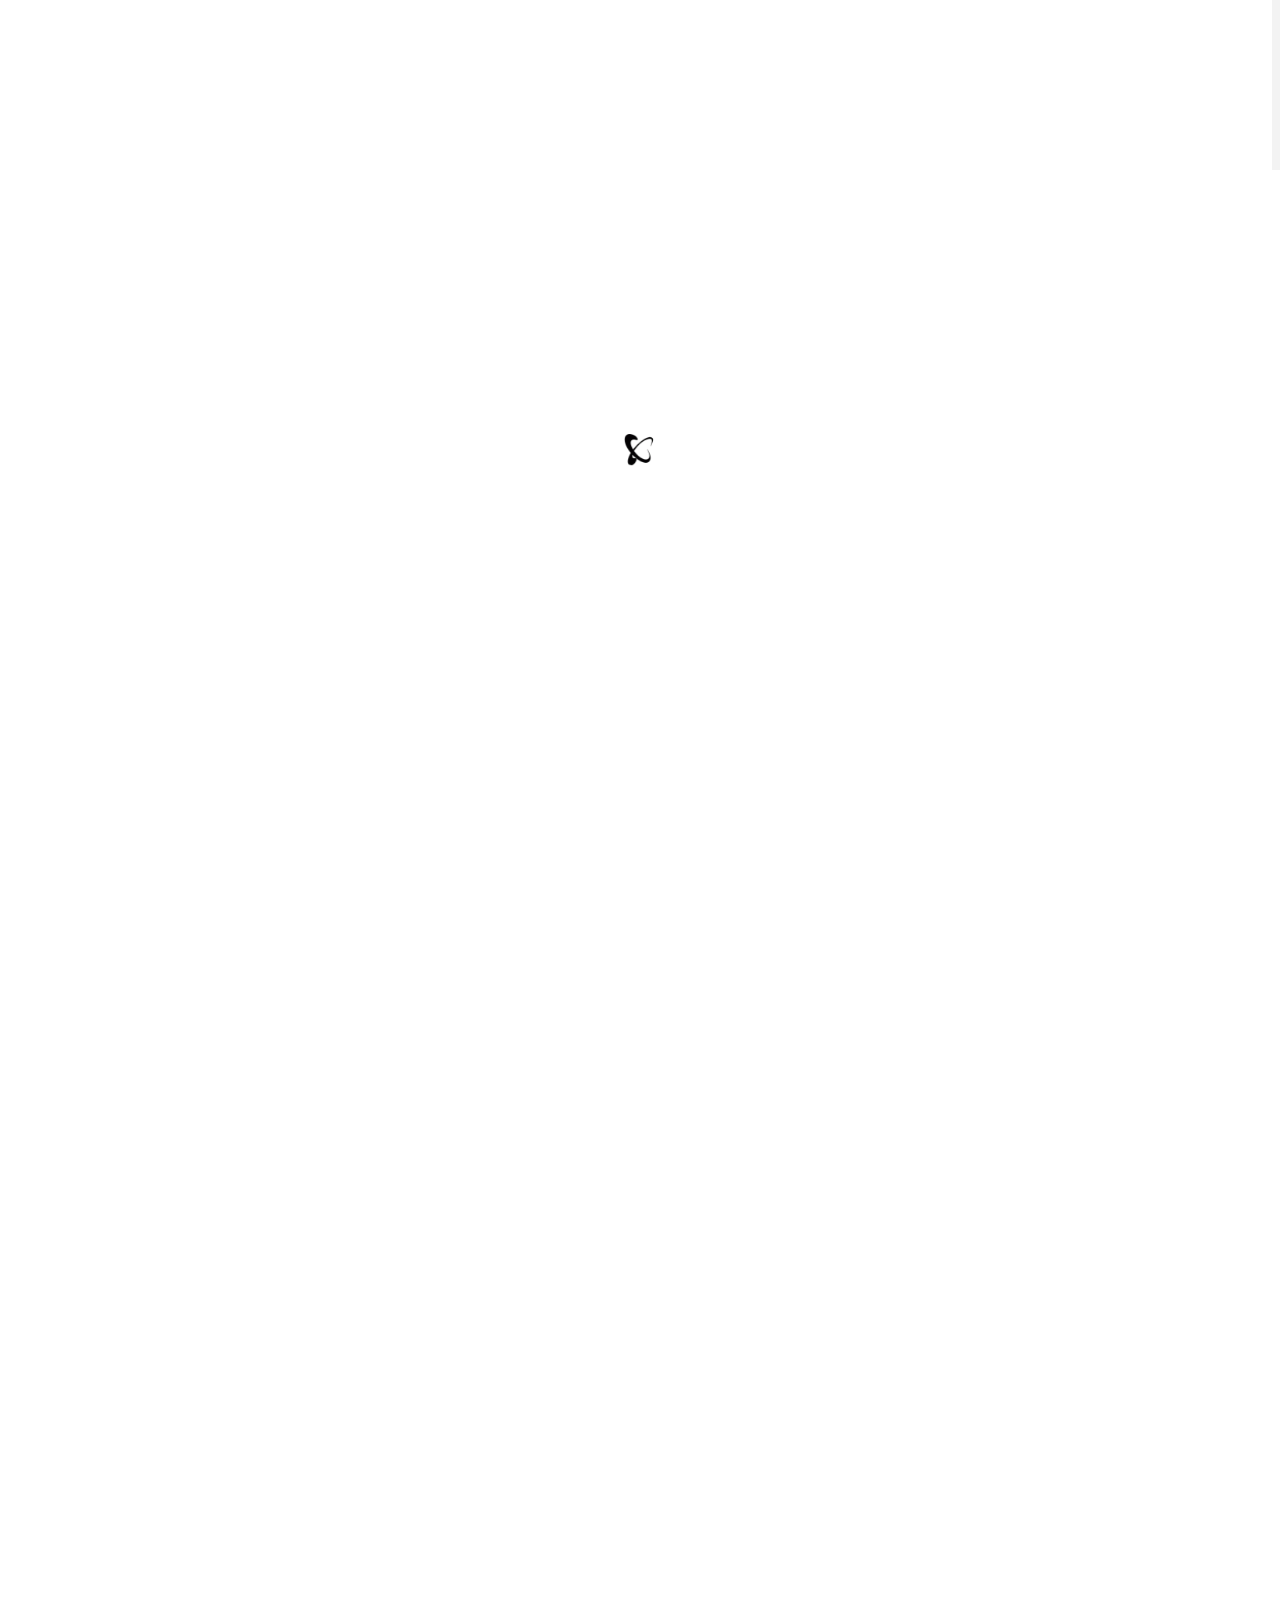
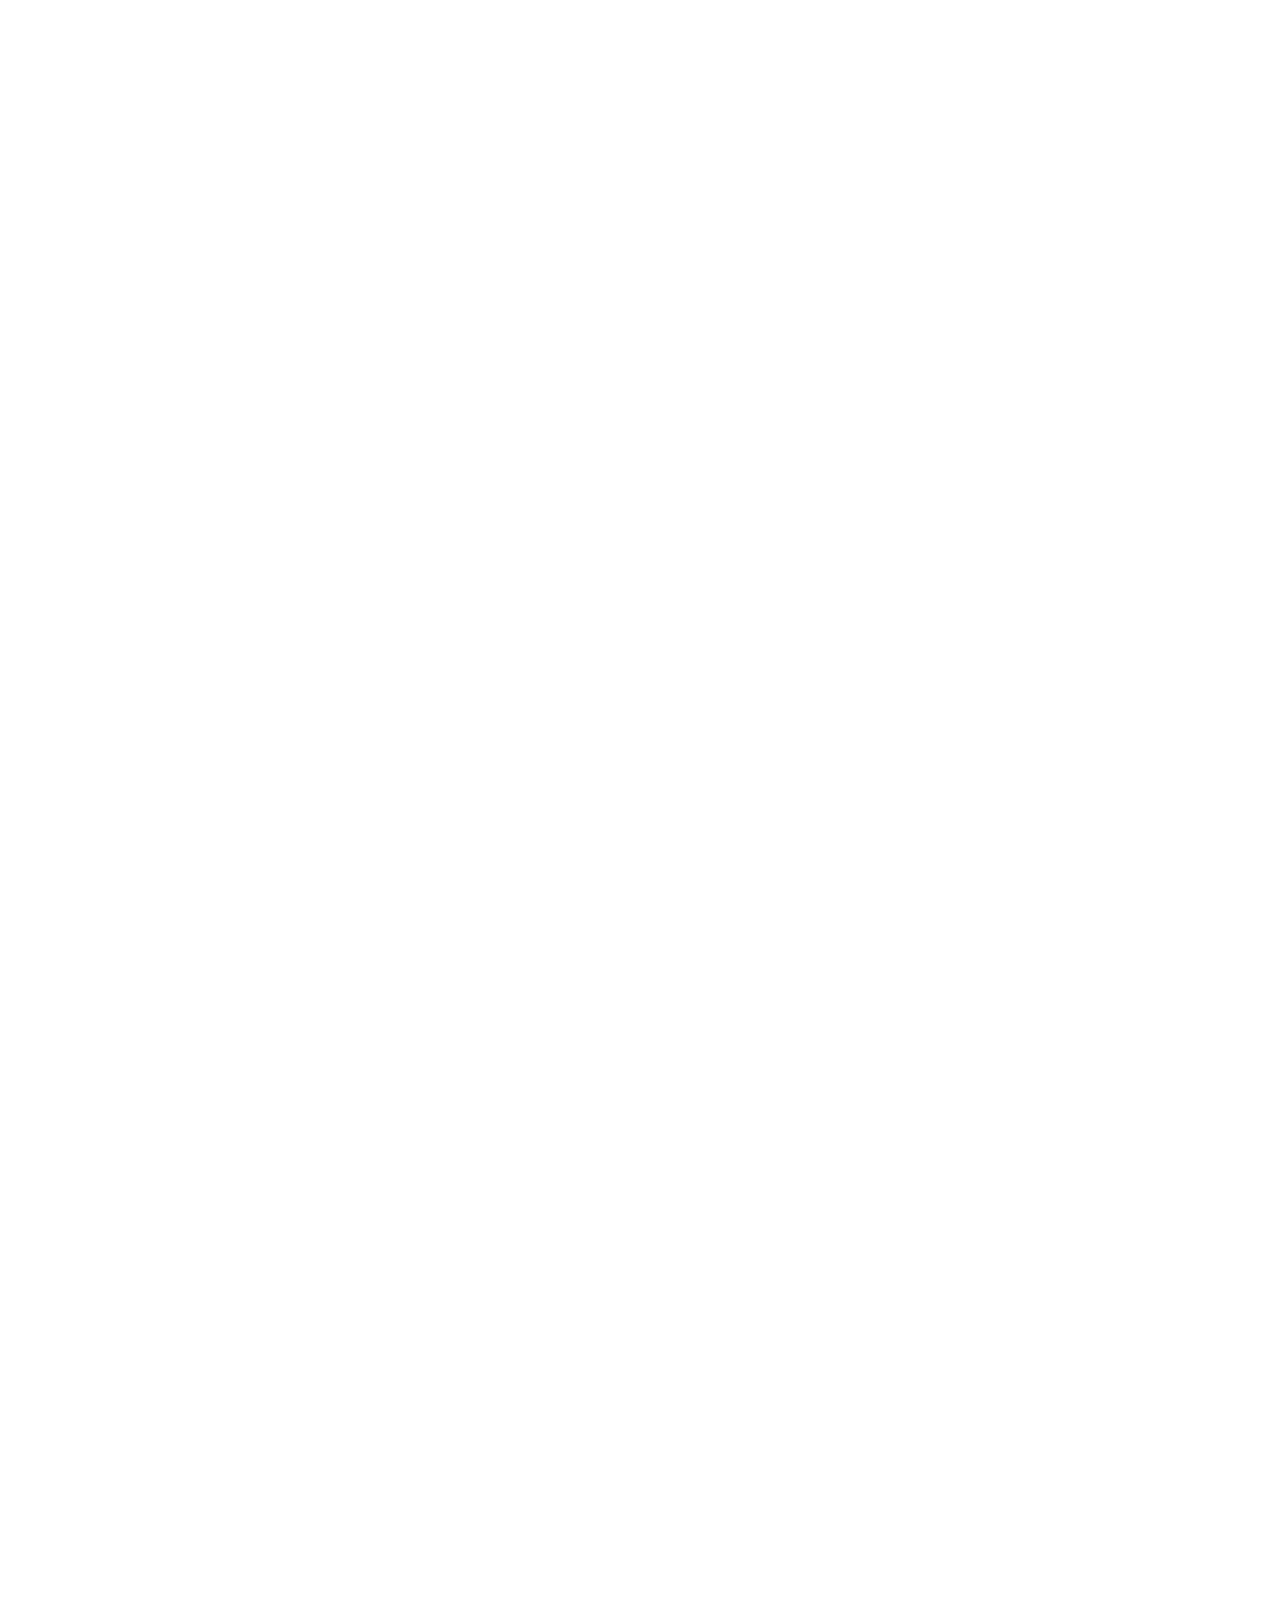
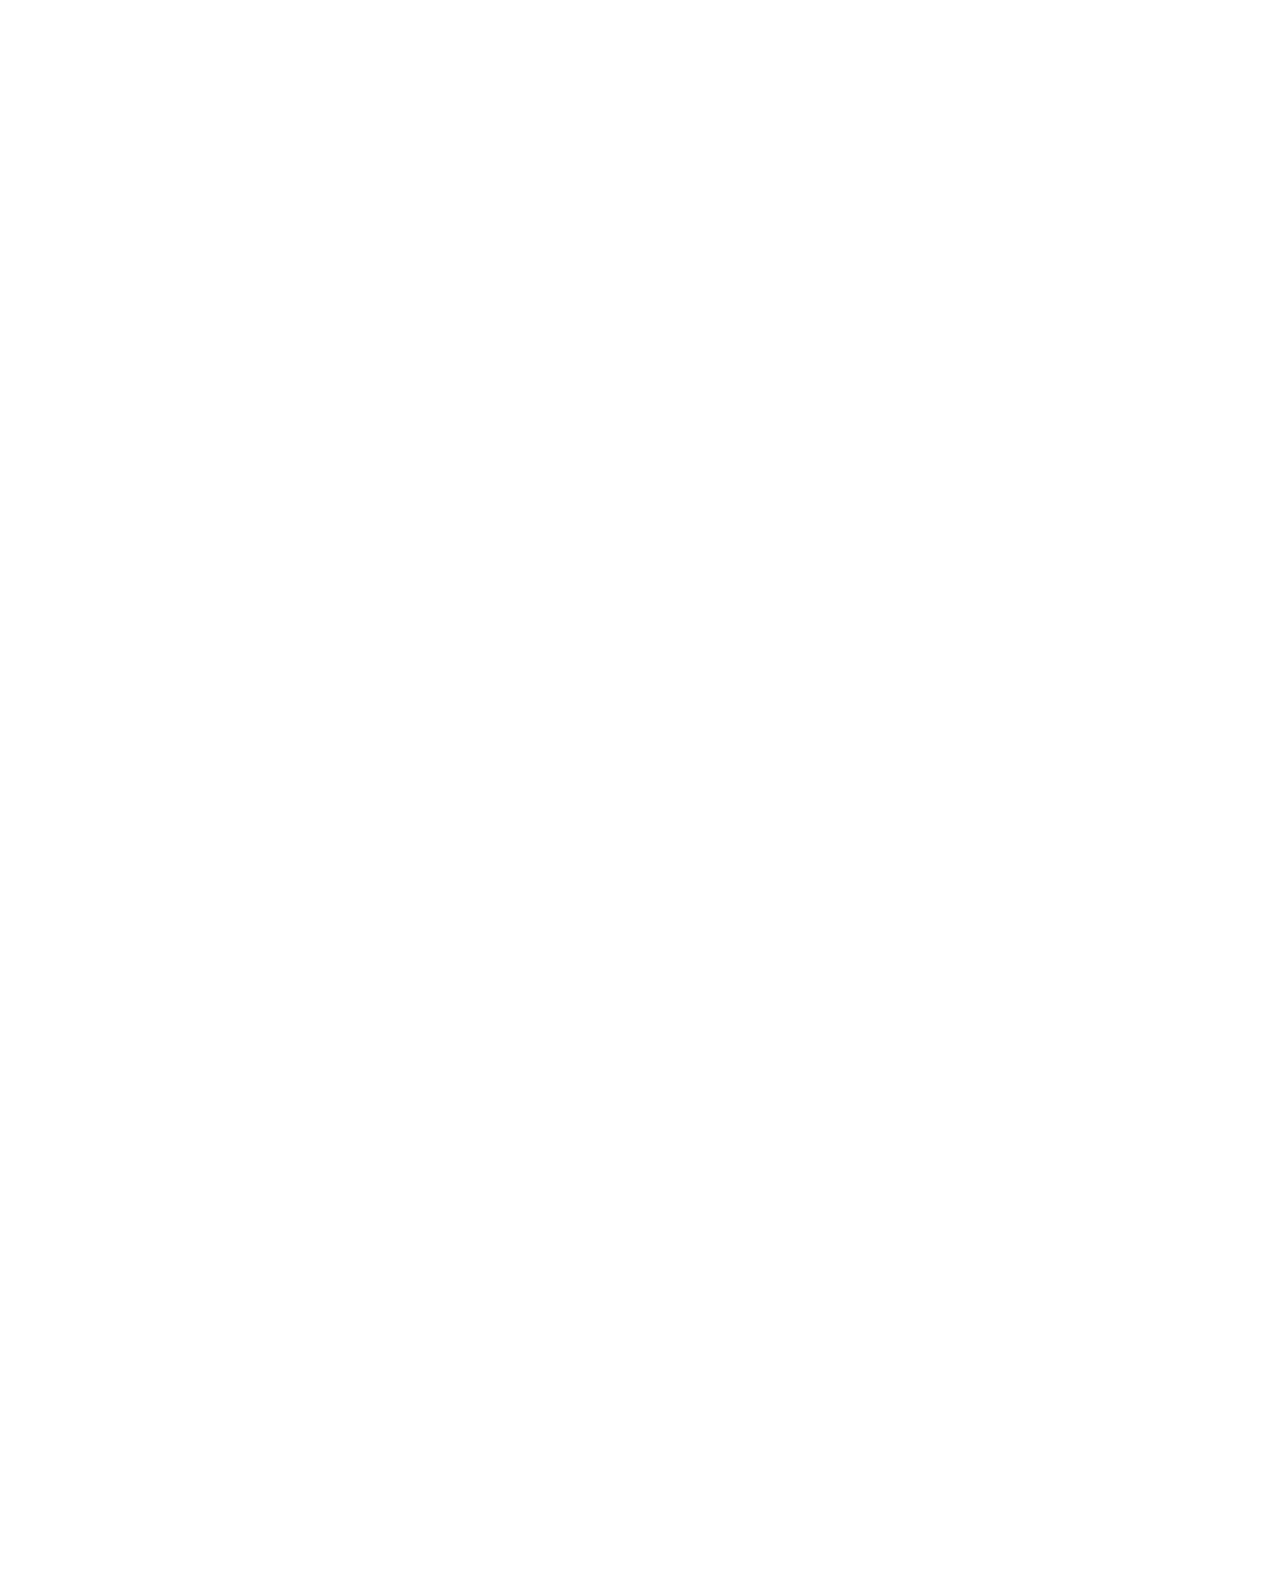
==== index.html @ f3d0812a "init" ====
<!DOCTYPE html>
<html lang="en">
<head>
	
	<meta charset="utf-8">
	<title>White | responsive bootstrap3 html5 one page template</title>
    <meta name="viewport" content="width=device-width, initial-scale=1.0">
	<meta name="description" content="">
	<meta name="author" content="">
	
	<link rel="shortcut icon" href="images/favicon.ico">
    
	<!-- CSS -->
	<link href="css/bootstrap.min.css" rel="stylesheet" type="text/css" />
	<link href="css/flexslider.css" rel="stylesheet" type="text/css" />
	<link href="css/prettyPhoto.css" rel="stylesheet" type="text/css" />
	<link href="css/animate.css" rel="stylesheet" type="text/css" media="all" />
    <link href="css/owl.carousel.css" rel="stylesheet">
	<link href="css/style.css" rel="stylesheet" type="text/css" />
    
	<!-- FONTS -->
	<link href='http://fonts.googleapis.com/css?family=Roboto:400,100,100italic,300,300italic,400italic,500italic,700,500,700italic,900,900italic' rel='stylesheet' type='text/css'>
	<link href="http://netdna.bootstrapcdn.com/font-awesome/4.0.3/css/font-awesome.css" rel="stylesheet">	
    
	<!-- SCRIPTS -->
	<!--[if IE]><script src="http://html5shiv.googlecode.com/svn/trunk/html5.js"></script><![endif]-->
    <!--[if IE]><html class="ie" lang="en"> <![endif]-->
	
	<script src="js/jquery.min.js" type="text/javascript"></script>
	<script src="js/bootstrap.min.js" type="text/javascript"></script>
	<script src="js/jquery.prettyPhoto.js" type="text/javascript"></script>
	<script src="js/jquery.nicescroll.min.js" type="text/javascript"></script>
	<script src="js/superfish.min.js" type="text/javascript"></script>
	<script src="js/jquery.flexslider-min.js" type="text/javascript"></script>
	<script src="js/owl.carousel.js" type="text/javascript"></script>
	<script src="js/animate.js" type="text/javascript"></script>
	<script src="js/jquery.BlackAndWhite.js"></script>
	<script src="js/myscript.js" type="text/javascript"></script>
	<script>
		
		//PrettyPhoto
		jQuery(document).ready(function() {
			$("a[rel^='prettyPhoto']").prettyPhoto();
		});
		
		//BlackAndWhite
		$(window).load(function(){
			$('.client_img').BlackAndWhite({
				hoverEffect : true, // default true
				// set the path to BnWWorker.js for a superfast implementation
				webworkerPath : false,
				// for the images with a fluid width and height 
				responsive:true,
				// to invert the hover effect
				invertHoverEffect: false,
				// this option works only on the modern browsers ( on IE lower than 9 it remains always 1)
				intensity:1,
				speed: { //this property could also be just speed: value for both fadeIn and fadeOut
					fadeIn: 300, // 200ms for fadeIn animations
					fadeOut: 300 // 800ms for fadeOut animations
				},
				onImageReady:function(img) {
					// this callback gets executed anytime an image is converted
				}
			});
		});
		
	</script>
	
</head>
<body>

<!-- PRELOADER -->
<img id="preloader" src="images/preloader.gif" alt="" />
<!-- //PRELOADER -->
<div class="preloader_hide">

	<!-- PAGE -->
	<div id="page">
	
		<!-- HEADER -->
		<header>
			
			<!-- MENU BLOCK -->
			<div class="menu_block">
			
				<!-- CONTAINER -->
				<div class="container clearfix">
					
					<!-- LOGO -->
					<div class="logo pull-left">
						<a href="index.html" ><span class="b1">w</span><span class="b2">h</span><span class="b3">i</span><span class="b4">t</span><span class="b5">e</span></a>
					</div><!-- //LOGO -->
					
					<!-- SEARCH FORM -->
					<div id="search-form" class="pull-right">
						<form method="get" action="#">
							<input type="text" name="Search" value="Search" onFocus="if (this.value == 'Search') this.value = '';" onBlur="if (this.value == '') this.value = 'Search';" />
						</form>
					</div><!-- SEARCH FORM -->
					
					<!-- MENU -->
					<div class="pull-right">
						<nav class="navmenu center">
							<ul>
								<li class="first active scroll_btn"><a href="#home" >Home</a></li>
								<li class="scroll_btn"><a href="#about" >About Us</a></li>
								<li class="scroll_btn"><a href="#projects" >Projects</a></li>
								<li class="scroll_btn"><a href="#team" >Team</a></li>
								<li class="scroll_btn"><a href="#news" >News</a></li>
								<li class="scroll_btn last"><a href="#contacts" >Contacts</a></li>
								<li class="sub-menu">
									<a href="javascript:void(0);" >Pages</a>
									<ul>
										<li><a href="blog.html" >Blog</a></li>
										<li><a href="blog-post.html" >Blog Post</a></li>
										<li><a href="portfolio-post.html" >Portfolio Single Work</a></li>
									</ul>
								</li>
							</ul>
						</nav>
					</div><!-- //MENU -->
				</div><!-- //MENU BLOCK -->
			</div><!-- //CONTAINER -->
		</header><!-- //HEADER -->
		
		
		<!-- HOME -->
		<section id="home" class="padbot0">
				
			<!-- TOP SLIDER -->
			<div class="flexslider top_slider">
				<ul class="slides">
					<li class="slide1">
						<div class="flex_caption1">
							<p class="title1 captionDelay2 FromTop">Creative</p>
							<p class="title2 captionDelay4 FromTop">White</p>
							<p class="title3 captionDelay6 FromTop">Templates</p>
							<p class="title4 captionDelay7 FromBottom">The template is suitable for any company and the direction that appreciates style, purity and quality of the web site.</p>
						</div>
						<a class="slide_btn FromRight" href="javascript:void(0);" >Read More</a>
					<li class="slide2">
						<div class="flex_caption1">
							<p class="title1 captionDelay6 FromLeft">Responsive</p>
							<p class="title2 captionDelay4 FromLeft">Design</p>
							<p class="title3 captionDelay2 FromLeft">Theme</p>
							<p class="title4 captionDelay7 FromLeft">The template is suitable for any company and the direction that appreciates style, purity and quality of the web site.</p>
						</div>
						<a class="slide_btn FromRight" href="javascript:void(0);" >Read More</a>
					</li>
					<li class="slide3">
						<div class="flex_caption1">
							<p class="title1 captionDelay1 FromBottom">Amazing</p>
							<p class="title2 captionDelay2 FromBottom">Video</p>
							<p class="title3 captionDelay3 FromBottom">Background</p>
							<p class="title4 captionDelay5 FromBottom">The template is suitable for any company and the direction that appreciates style, purity and quality of the web site.</p>
						</div>
						<a class="slide_btn FromRight" href="javascript:void(0);" >Read More</a>
						
						<!-- VIDEO BACKGROUND -->
						<a id="P2" class="player" data-property="{videoURL:'tDvBwPzJ7dY',containment:'.top_slider .slide3',autoPlay:true, mute:true, startAt:0, opacity:1}" ></a>
						<!-- //VIDEO BACKGROUND -->
					</li>
				</ul>
			</div>
			<div id="carousel">
				<ul class="slides">
					<li><img src="images/slider/slide1_bg.jpg" alt="" /></li>
					<li><img src="images/slider/slide2_bg.jpg" alt="" /></li>
					<li><img src="images/slider/slide3_bg.jpg" alt="" /></li>
				</ul>
			</div><!-- //TOP SLIDER -->
		</section><!-- //HOME -->
		
		
		<!-- ABOUT -->
		<section id="about">
			
			<!-- SERVICES -->
			<div class="services_block padbot40" data-appear-top-offset="-200" data-animated="fadeInUp">
				
				<!-- CONTAINER -->
				<div class="container">
				
					<!-- ROW -->
					<div class="row">
						<div class="col-lg-3 col-md-3 col-sm-6 col-xs-6 col-ss-12 margbot30">
							<a class="services_item" href="javascript:void(0);" >
								<p><b>Easy</b> Customize</p>
								<span>Quality and very comfortable design, does not hurt the eyes and pleasant to use.</span>
							</a>
						</div>
						<div class="col-lg-3 col-md-3 col-sm-6 col-xs-6 col-ss-12 margbot30">
							<a class="services_item" href="javascript:void(0);" >
								<p><b>Modern</b> Design</p>
								<span>Quality and unique design that meets all the requirements and trends of modern web design.</span>
							</a>
						</div>
						<div class="col-lg-3 col-md-3 col-sm-6 col-xs-6 col-ss-12 margbot30">
							<a class="services_item" href="javascript:void(0);" >
								<p><b>Responsive</b> Design</p>
								<span>Design that will be equally beautifully displayed on all your devices, tablet, smartphone or computer.</span>
							</a>
						</div>
						<div class="col-lg-3 col-md-3 col-sm-6 col-xs-6 col-ss-12 margbot30">
							<a class="services_item" href="javascript:void(0);" >
								<p><b>Free</b> Updates & Support</p>
								<span>Hour and great support template. You can always ask a question and we will help you.</span>
							</a>
						</div>
					</div><!-- //ROW -->
				</div><!-- //CONTAINER -->
			</div><!-- //SERVICES -->
			
			<!-- CLEAN CODE -->
			<div class="cleancode_block">
				
				<!-- CONTAINER -->
				<div class="container" data-appear-top-offset="-200" data-animated="fadeInUp">
					
					<!-- CASTOM TAB -->
					<div id="myTabContent" class="tab-content">
						<div class="tab-pane fade in active clearfix" id="tab1">
							<p class="title"><b>Clean</b> Code</p>
							<span>We tried to make very high-quality product and so our code is very neat and clean. Whatever anyone could improve and modify the template to your liking.</span>
						</div>
						<div class="tab-pane fade clearfix" id="tab2">
							<p class="title"><b>Technical</b> Support</p>
							<span>We tried to make very high-quality product and so our code is very neat and clean. Whatever anyone could improve and modify the template to your liking.</span>
						</div>
						<div class="tab-pane fade clearfix" id="tab3">
							<p class="title"><b>Responsive</b></p>
							<span>We tried to make very high-quality product and so our code is very neat and clean. Whatever anyone could improve and modify the template to your liking.</span>
						</div>
						<div class="tab-pane fade clearfix" id="tab4">
							<p class="title"><b>Documentation</b></p>
							<span>We tried to make very high-quality product and so our code is very neat and clean. Whatever anyone could improve and modify the template to your liking.</span>
						</div>
						<div class="tab-pane fade clearfix" id="tab5">
							<p class="title"><b>Quality</b></p>
							<span>We tried to make very high-quality product and so our code is very neat and clean. Whatever anyone could improve and modify the template to your liking.</span>
						</div>
						<div class="tab-pane fade clearfix" id="tab6">
							<p class="title"><b>Support</b></p>
							<span>We tried to make very high-quality product and so our code is very neat and clean. Whatever anyone could improve and modify the template to your liking.</span>
						</div>
					</div>
					<ul id="myTab" class="nav nav-tabs">
						<li class="active"><a class="i1" href="#tab1" data-toggle="tab" ><i></i><span>Clean Code</span></a></li>
						<li><a class="i2" href="#tab2" data-toggle="tab" ><i></i><span>Support</span></a></li>
						<li><a class="i3" href="#tab3" data-toggle="tab" ><i></i><span>Responsive</span></a></li>
						<li><a class="i4" href="#tab4" data-toggle="tab" ><i></i><span>Documentation</span></a></li>
						<li><a class="i5" href="#tab5" data-toggle="tab" ><i></i><span>Quality</span></a></li>
						<li><a class="i6" href="#tab6" data-toggle="tab" ><i></i><span>Support</span></a></li>
					</ul><!-- CASTOM TAB -->
				</div><!-- //CONTAINER -->
			</div><!-- //CLEAN CODE -->
			
			<!-- MULTI PURPOSE -->
			<div class="purpose_block">
				
				<!-- CONTAINER -->
				<div class="container">
					
					<!-- ROW -->
					<div class="row">
					
						<div class="col-lg-7 col-md-7 col-sm-7" data-appear-top-offset="-200" data-animated="fadeInLeft">
							<h2><b>Multi-purpose</b> WordPress Theme</h2>
							<p>We tried to make very high-quality product and so our code is very neat and clean. Whatever anyone could improve and modify the template to your liking.</p>
							<p>Sed ut perspiciatis unde omnis iste natus error sit voluptatem accusantium doloremque laudantium, totam rem aperiam, eaque ipsa quae ab illo inventore veritatis et quasi architecto beatae vitae dicta sunt explicabo.</p>
							<a class="btn btn-active" href="javascript:void(0);" ><span data-hover="Yes I want it">Byu This theme</span></a>
							<a class="btn" href="javascript:void(0);" >View more templates</a>
						</div>
						
						<div class="col-lg-5 col-md-5 col-sm-5 ipad_img_in" data-appear-top-offset="-200" data-animated="fadeInRight">
							<img class="ipad_img1" src="images/img1.png" alt="" />
						</div>
					</div><!-- //ROW -->
				</div><!-- //CONTAINER -->
			</div><!-- //MULTI PURPOSE -->
		</section><!-- //ABOUT -->
		
		
		<!-- PROJECTS -->
		<section id="projects" class="padbot20">
		
			<!-- CONTAINER -->
			<div class="container">
				<h2><b>Featured</b> Works</h2>
			</div><!-- //CONTAINER -->
			
				
			<div class="projects-wrapper" data-appear-top-offset="-200" data-animated="fadeInUp">
				<!-- PROJECTS SLIDER -->
				<div class="owl-demo owl-carousel projects_slider">
					
					<!-- work1 -->
					<div class="item">
						<div class="work_item">
							<div class="work_img">
								<img src="images/works/1.jpg" alt="" />
								<a class="zoom" href="images/works/1.jpg" rel="prettyPhoto[portfolio1]" ></a>
							</div>
							<div class="work_description">
								<div class="work_descr_cont">
									<a href="portfolio-post.html" >Ginger Beast</a>
									<span>17 March, 2041</span>
								</div>
							</div>
						</div>
					</div><!-- //work1 -->
					
					<!-- work2 -->
					<div class="item">
						<div class="work_item">
							<div class="work_img">
								<img src="images/works/2.jpg" alt="" />
								<a class="zoom" href="images/works/2.jpg" rel="prettyPhoto[portfolio1]" ></a>
							</div>
							<div class="work_description">
								<div class="work_descr_cont">
									<a href="portfolio-post.html" >Ginger Beast</a>
									<span>17 March, 2041</span>
								</div>
							</div>
						</div>
					</div><!-- //work2 -->
					
					<!-- work3 -->
					<div class="item">
						<div class="work_item">
							<div class="work_img">
								<img src="images/works/3.jpg" alt="" />
								<a class="zoom" href="images/works/3.jpg" rel="prettyPhoto[portfolio1]" ></a>
							</div>
							<div class="work_description">
								<div class="work_descr_cont">
									<a href="portfolio-post.html" >Ginger Beast</a>
									<span>17 March, 2041</span>
								</div>
							</div>
						</div>
					</div><!-- //work3 -->
					
					<!-- work4 -->
					<div class="item">
						<div class="work_item">
							<div class="work_img">
								<img src="images/works/4.jpg" alt="" />
								<a class="zoom" href="images/works/4.jpg" rel="prettyPhoto[portfolio1]" ></a>
							</div>
							<div class="work_description">
								<div class="work_descr_cont">
									<a href="portfolio-post.html" >Ginger Beast</a>
									<span>17 March, 2041</span>
								</div>
							</div>
						</div>
					</div><!-- //work4 -->
					
					<!-- work5 -->
					<div class="item">
						<div class="work_item">
							<div class="work_img">
								<img src="images/works/5.jpg" alt="" />
								<a class="zoom" href="images/works/5.jpg" rel="prettyPhoto[portfolio1]" ></a>
							</div>
							<div class="work_description">
								<div class="work_descr_cont">
									<a href="portfolio-post.html" >Ginger Beast</a>
									<span>17 March, 2041</span>
								</div>
							</div>
						</div>
					</div><!-- //work5 -->
					
					<!-- work6 -->
					<div class="item">
						<div class="work_item">
							<div class="work_img">
								<img src="images/works/6.jpg" alt="" />
								<a class="zoom" href="images/works/6.jpg" rel="prettyPhoto[portfolio1]" ></a>
							</div>
							<div class="work_description">
								<div class="work_descr_cont">
									<a href="portfolio-post.html" >Ginger Beast</a>
									<span>17 March, 2041</span>
								</div>
							</div>
						</div>
					</div><!-- //work6 -->
					
					<!-- work7 -->
					<div class="item">
						<div class="work_item">
							<div class="work_img">
								<img src="images/works/7.jpg" alt="" />
								<a class="zoom" href="images/works/7.jpg" rel="prettyPhoto[portfolio1]" ></a>
							</div>
							<div class="work_description">
								<div class="work_descr_cont">
									<a href="portfolio-post.html" >Ginger Beast</a>
									<span>17 March, 2041</span>
								</div>
							</div>
						</div>
					</div><!-- //work7 -->
				</div><!-- //PROJECTS SLIDER -->
			</div>
			
			
			<!-- OUR CLIENTS -->
			<div class="our_clients">
			
				<!-- CONTAINER -->
				<div class="container" data-appear-top-offset="-200" data-animated="fadeInUp">
					
					<!-- ROW -->
					<div class="row">
						<div class="col-lg-2 col-md-2 col-sm-2 client_img">
							<img src="images/clients/1.jpg" alt="" />
						</div>
						<div class="col-lg-2 col-md-2 col-sm-2 client_img">
							<img src="images/clients/2.jpg" alt="" />
						</div>
						<div class="col-lg-2 col-md-2 col-sm-2 client_img">
							<img src="images/clients/3.jpg" alt="" />
						</div>
						<div class="col-lg-2 col-md-2 col-sm-2 client_img">
							<img src="images/clients/4.jpg" alt="" />
						</div>
						<div class="col-lg-2 col-md-2 col-sm-2 client_img">
							<img src="images/clients/5.jpg" alt="" />
						</div>
						<div class="col-lg-2 col-md-2 col-sm-2 client_img">
							<img src="images/clients/6.jpg" alt="" />
						</div>
					</div><!-- //ROW -->
				</div><!-- CONTAINER -->
			</div><!-- //OUR CLIENTS -->
		</section><!-- //PROJECTS -->
		
		
		<!-- TEAM -->
		<section id="team">
		
			<!-- CONTAINER -->
			<div class="container">
				<h2><b>Our</b> Team</h2>
				
				<!-- ROW -->
				<div class="row" data-appear-top-offset="-200" data-animated="fadeInUp">
						
					<!-- TEAM SLIDER -->
					<div class="owl-demo owl-carousel team_slider">
				
						<!-- crewman1 -->
						<div class="item">
							<div class="crewman_item">
								<div class="crewman">
									<img src="images/team/1.jpg" alt="" />
								</div>
								<div class="crewman_descr center">
									<div class="crewman_descr_cont">
										<p>Sarah Brown</p>
										<span>Director</span>
									</div>
								</div>
								<div class="crewman_social">
									<a href="javascript:void(0);" ><i class="fa fa-twitter"></i></a>
									<a href="javascript:void(0);" ><i class="fa fa-facebook-square"></i></a>
								</div>
							</div>
						</div><!-- crewman1 -->
						
						<!-- crewman2 -->
						<div class="item">
							<div class="crewman_item">
								<div class="crewman">
									<img src="images/team/2.jpg" alt="" />
								</div>
								<div class="crewman_descr center">
									<div class="crewman_descr_cont">
										<p>David Jones</p>
										<span>Creative Director</span>
									</div>
								</div>
								<div class="crewman_social">
									<a href="javascript:void(0);" ><i class="fa fa-google-plus"></i></a>
									<a href="javascript:void(0);" ><i class="fa fa-twitter"></i></a>
									<a href="javascript:void(0);" ><i class="fa fa-facebook-square"></i></a>
								</div>
							</div>
						</div><!-- crewman1 -->
						
						<!-- crewman3 -->
						<div class="item">
							<div class="crewman_item">
								<div class="crewman">
									<img src="images/team/3.jpg" alt="" />
								</div>
								<div class="crewman_descr center">
									<div class="crewman_descr_cont">
										<p>Kate Smith</p>
										<span>Manager</span>
									</div>
								</div>
								<div class="crewman_social">
									<a href="javascript:void(0);" ><i class="fa fa-twitter"></i></a>
									<a href="javascript:void(0);" ><i class="fa fa-facebook-square"></i></a>
								</div>
							</div>
						</div><!-- crewman3 -->
						
						<!-- crewman4 -->
						<div class="item">
							<div class="crewman_item">
								<div class="crewman">
									<img src="images/team/4.jpg" alt="" />
								</div>
								<div class="crewman_descr center">
									<div class="crewman_descr_cont">
										<p>Peter Parker</p>
										<span>Manager</span>
									</div>
								</div>
								<div class="crewman_social">
									<a href="javascript:void(0);" ><i class="fa fa-twitter"></i></a>
									<a href="javascript:void(0);" ><i class="fa fa-facebook-square"></i></a>
								</div>
							</div>
						</div><!-- crewman4 -->
						
						<!-- crewman5 -->
						<div class="item">
							<div class="crewman_item">
								<div class="crewman">
									<img src="images/team/5.jpg" alt="" />
								</div>
								<div class="crewman_descr center">
									<div class="crewman_descr_cont">
										<p>Jim Moss</p>
										<span>Designer</span>
									</div>
								</div>
								<div class="crewman_social">
									<a href="javascript:void(0);" ><i class="fa fa-google-plus"></i></a>
									<a href="javascript:void(0);" ><i class="fa fa-twitter"></i></a>
									<a href="javascript:void(0);" ><i class="fa fa-facebook-square"></i></a>
								</div>
							</div>
						</div><!-- crewman5 -->
						
						<!-- crewman6 -->
						<div class="item">
							<div class="crewman_item">
								<div class="crewman">
									<img src="images/team/6.jpg" alt="" />
								</div>
								<div class="crewman_descr center">
									<div class="crewman_descr_cont">
										<p>John Marks</p>
										<span>Designer</span>
									</div>
								</div>
								<div class="crewman_social">
									<a href="javascript:void(0);" ><i class="fa fa-twitter"></i></a>
									<a href="javascript:void(0);" ><i class="fa fa-facebook-square"></i></a>
								</div>
							</div>
						</div><!-- crewman6 -->
						
						<!-- crewman7 -->
						<div class="item">
							<div class="crewman_item">
								<div class="crewman">
									<img src="images/team/7.jpg" alt="" />
								</div>
								<div class="crewman_descr center">
									<div class="crewman_descr_cont">
										<p>Joe Mades</p>
										<span>Developer</span>
									</div>
								</div>
								<div class="crewman_social">
									<a href="javascript:void(0);" ><i class="fa fa-twitter"></i></a>
									<a href="javascript:void(0);" ><i class="fa fa-facebook-square"></i></a>
								</div>
							</div>
						</div><!-- crewman7 -->
						
						<!-- crewman8 -->
						<div class="item">
							<div class="crewman_item">
								<div class="crewman">
									<img src="images/team/8.jpg" alt="" />
								</div>
								<div class="crewman_descr center">
									<div class="crewman_descr_cont">
										<p>Julia Anderson</p>
										<span>Developer</span>
									</div>
								</div>
								<div class="crewman_social">
									<a href="javascript:void(0);" ><i class="fa fa-google-plus"></i></a>
									<a href="javascript:void(0);" ><i class="fa fa-twitter"></i></a>
									<a href="javascript:void(0);" ><i class="fa fa-facebook-square"></i></a>
								</div>
							</div>
						</div><!-- crewman8 -->
					</div><!-- TEAM SLIDER -->
				</div><!-- //ROW -->
			</div><!-- //CONTAINER -->
		</section><!-- //TEAM -->
		
		
		<!-- NEWS -->
		<section id="news">
		
			<!-- CONTAINER -->
			<div class="container">
				<h2><b>Clients</b> say about us</h2>
				
				<!-- TESTIMONIALS -->
				<div class="testimonials" data-appear-top-offset="-200" data-animated="fadeInUp">
						
					<!-- TESTIMONIALS SLIDER -->
					<div class="owl-demo owl-carousel testim_slider">
						
						<!-- TESTIMONIAL1 -->
						<div class="item">
							<div class="testim_content">“There is nothing scary in the darkness, if you encounter it face-to-face. The inevitable price we pay for our happiness is eternal fear to lose it. When you start thinking a lot about your past, it becomes your present and you can't see your future without it.”</div>
							<div class="testim_author">—  Anna Balashova, <b>Philosopher</b></div>
						</div><!-- TESTIMONIAL1 -->
						
						<!-- TESTIMONIAL2 -->
						<div class="item">
							<div class="testim_content">“There is nothing scary in the darkness, if you encounter it face-to-face. The inevitable price we pay for our happiness is eternal fear to lose it. When you start thinking a lot about your past, it becomes your present and you can't see your future without it.”</div>
							<div class="testim_author">—  Anna Balashova, <b>Philosopher</b></div>
						</div><!-- TESTIMONIAL2 -->
						
						<!-- TESTIMONIAL3 -->
						<div class="item">
							<div class="testim_content">“There is nothing scary in the darkness, if you encounter it face-to-face. The inevitable price we pay for our happiness is eternal fear to lose it. When you start thinking a lot about your past, it becomes your present and you can't see your future without it.”</div>
							<div class="testim_author">—  Anna Balashova, <b>Philosopher</b></div>
						</div><!-- TESTIMONIAL3 -->
					</div><!-- TESTIMONIALS SLIDER -->
				</div><!-- //TESTIMONIALS -->
				
				<!-- RECENT POSTS -->
				<div class="row recent_posts" data-appear-top-offset="-200" data-animated="fadeInUp">
					<div class="col-lg-4 col-md-4 col-sm-4 padbot30 post_item_block">
						<div class="post_item">
							<div class="post_item_img">
								<img src="images/blog/1.jpg" alt="" />
								<a class="link" href="blog-post.html" ></a>
							</div>
							<div class="post_item_content">
								<a class="title" href="blog-post.html" >Inteligent Transitions In UX Design</a>
								<ul class="post_item_inf">
									<li><a href="javascript:void(0);" >Anna</a> |</li>
									<li><a href="javascript:void(0);" >Photography</a> |</li>
									<li><a href="javascript:void(0);" >10 Comments</a></li>
								</ul>
							</div>
						</div>
					</div>
					<div class="col-lg-4 col-md-4 col-sm-4 padbot30 post_item_block">
						<div class="post_item">
							<div class="post_item_img">
								<img src="images/blog/2.jpg" alt="" />
								<a class="link" href="blog-post.html"></a>
							</div>
							<div class="post_item_content">
								<a class="title" href="blog-post.html" >Recent trends in storytelling</a>
								<ul class="post_item_inf">
									<li><a href="javascript:void(0);" >Anna</a> |</li>
									<li><a href="javascript:void(0);" >Web Design</a> |</li>
									<li><a href="javascript:void(0);" >No comment</a></li>
								</ul>
							</div>
						</div>
					</div>
					<div class="col-lg-4 col-md-4 col-sm-4 padbot30 post_item_block">
						<div class="post_item">
							<div class="post_item_img">
								<img src="images/blog/3.jpg" alt="" />
								<a class="link" href="blog-post.html"></a>
							</div>
							<div class="post_item_content">
								<a class="title" href="blog-post.html" >Supernatural FX Showreel</a>
								<ul class="post_item_inf">
									<li><a href="javascript:void(0);" >Anna</a> |</li>
									<li><a href="javascript:void(0);" >Creative</a> |</li>
									<li><a href="javascript:void(0);" >3 Comments</a></li>
								</ul>
							</div>
						</div>
					</div>
				</div><!-- RECENT POSTS -->
			</div><!-- //CONTAINER -->
		</section><!-- //NEWS -->
	</div><!-- //PAGE -->
	
	<!-- CONTACTS -->
	<section id="contacts">
	</section><!-- //CONTACTS -->
	
	<!-- FOOTER -->
	<footer>
			
		<!-- CONTAINER -->
		<div class="container">
			
			<!-- ROW -->
			<div class="row" data-appear-top-offset="-200" data-animated="fadeInUp">
				
				<div class="col-lg-4 col-md-4 col-sm-6 padbot30">
					<h4><b>Featured</b> posts</h4>
					<div class="recent_posts_small clearfix">
						<div class="post_item_img_small">
							<img src="images/blog/1.jpg" alt="" />
						</div>
						<div class="post_item_content_small">
							<a class="title" href="blog.html" >As we have developed a unique layout template</a>
							<ul class="post_item_inf_small">
								<li>10 January 2014</li>
							</ul>
						</div>
					</div>
					<div class="recent_posts_small clearfix">
						<div class="post_item_img_small">
							<img src="images/blog/2.jpg" alt="" />
						</div>
						<div class="post_item_content_small">
							<a class="title" href="blog.html" >How much is to develop a design for the game?</a>
							<ul class="post_item_inf_small">
								<li>14 January 2014</li>
							</ul>
						</div>
					</div>
					<div class="recent_posts_small clearfix">
						<div class="post_item_img_small">
							<img src="images/blog/3.jpg" alt="" />
						</div>
						<div class="post_item_content_small">
							<a class="title" href="blog.html" >How to pump designer</a>
							<ul class="post_item_inf_small">
								<li>21 December 2013</li>
							</ul>
						</div>
					</div>
				</div>
				
				<div class="col-lg-4 col-md-4 col-sm-6 padbot30 foot_about_block">
					<h4><b>About</b> us</h4>
					<p>We value people over profits, quality over quantity, and keeping it real. As such, we deliver an unmatched working relationship with our clients.</p>
					<p>Our team is intentionally small, eclectic, and skilled; with our in-house expertise, we provide sharp and</p>
					<ul class="social">
						<li><a href="javascript:void(0);" ><i class="fa fa-twitter"></i></a></li>
						<li><a href="javascript:void(0);" ><i class="fa fa-facebook"></i></a></li>
						<li><a href="javascript:void(0);" ><i class="fa fa-google-plus"></i></a></li>
						<li><a href="javascript:void(0);" ><i class="fa fa-pinterest-square"></i></a></li>
						<li><a href="javascript:void(0);" ><i class="map_show fa fa-map-marker"></i></a></li>
					</ul>
				</div>
				
				<div class="respond_clear"></div>
				
				<div class="col-lg-4 col-md-4 padbot30">
					<h4><b>Contacts</b> Us</h4>
					
					<!-- CONTACT FORM -->
					<div class="span9 contact_form">
						<div id="note"></div>
						<div id="fields">
							<form id="contact-form-face" class="clearfix" action="#">
								<input type="text" name="name" value="Name" onFocus="if (this.value == 'Name') this.value = '';" onBlur="if (this.value == '') this.value = 'Name';" />
								<textarea name="message" onFocus="if (this.value == 'Message') this.value = '';" onBlur="if (this.value == '') this.value = 'Message';">Message</textarea>
								<input class="contact_btn" type="submit" value="Send message" />
							</form>
						</div>
					</div><!-- //CONTACT FORM -->
				</div>
			</div><!-- //ROW -->
		</div><!-- //CONTAINER -->
	</footer><!-- //FOOTER -->
	
	
	<!-- MAP -->
	<div id="map">
		<a class="map_hide" href="javascript:void(0);" ><i class="fa fa-angle-right"></i><i class="fa fa-angle-left"></i></a>
		<iframe src="http://maps.google.com/maps?f=q&amp;give%20a%20hand=s_q&amp;hl=en&amp;geocode=&amp;q=london&amp;sll=37.0625,-95.677068&amp;sspn=42.631141,90.263672&amp;ie=UTF8&amp;hq=&amp;hnear=London,+United+Kingdom&amp;ll=51.500141,-0.126257&amp;spn=0.026448,0.039396&amp;z=14&amp;output=embed" ></iframe>
	</div><!-- //MAP -->

</div>
</body>
</html>
---- css/prettyPhoto.css ----
div.pp_default .pp_top,div.pp_default .pp_top .pp_middle,div.pp_default .pp_top .pp_left,div.pp_default .pp_top .pp_right,div.pp_default .pp_bottom,div.pp_default .pp_bottom .pp_left,div.pp_default .pp_bottom .pp_middle,div.pp_default .pp_bottom .pp_right{height:13px}
div.pp_default .pp_top .pp_left{background:url(../images/prettyPhoto/default/sprite.png) -78px -93px no-repeat}
div.pp_default .pp_top .pp_middle{background:url(../images/prettyPhoto/default/sprite_x.png) top left repeat-x}
div.pp_default .pp_top .pp_right{background:url(../images/prettyPhoto/default/sprite.png) -112px -93px no-repeat}
div.pp_default .pp_content .ppt{color:#f8f8f8}
div.pp_default .pp_content_container .pp_left{background:url(../images/prettyPhoto/default/sprite_y.png) -7px 0 repeat-y;padding-left:13px}
div.pp_default .pp_content_container .pp_right{background:url(../images/prettyPhoto/default/sprite_y.png) top right repeat-y;padding-right:13px}
div.pp_default .pp_next:hover{background:url(../images/prettyPhoto/default/sprite_next.png) center right no-repeat;cursor:pointer}
div.pp_default .pp_previous:hover{background:url(../images/prettyPhoto/default/sprite_prev.png) center left no-repeat;cursor:pointer}
div.pp_default .pp_expand{background:url(../images/prettyPhoto/default/sprite.png) 0 -29px no-repeat;cursor:pointer;width:28px;height:28px}
div.pp_default .pp_expand:hover{background:url(../images/prettyPhoto/default/sprite.png) 0 -56px no-repeat;cursor:pointer}
div.pp_default .pp_contract{background:url(../images/prettyPhoto/default/sprite.png) 0 -84px no-repeat;cursor:pointer;width:28px;height:28px}
div.pp_default .pp_contract:hover{background:url(../images/prettyPhoto/default/sprite.png) 0 -113px no-repeat;cursor:pointer}
div.pp_default .pp_close{width:30px;height:30px;background:url(../images/prettyPhoto/default/sprite.png) 2px 1px no-repeat;cursor:pointer}
div.pp_default .pp_gallery ul li a{background:url(../images/prettyPhoto/default/default_thumb.png) center center #f8f8f8;border:1px solid #aaa}
div.pp_default .pp_social{margin-top:7px}
div.pp_default .pp_gallery a.pp_arrow_previous,div.pp_default .pp_gallery a.pp_arrow_next{position:static;left:auto}
div.pp_default .pp_nav .pp_play,div.pp_default .pp_nav .pp_pause{background:url(../images/prettyPhoto/default/sprite.png) -51px 1px no-repeat;height:30px;width:30px}
div.pp_default .pp_nav .pp_pause{background-position:-51px -29px}
div.pp_default a.pp_arrow_previous,div.pp_default a.pp_arrow_next{background:url(../images/prettyPhoto/default/sprite.png) -31px -3px no-repeat;height:20px;width:20px;margin:4px 0 0}
div.pp_default a.pp_arrow_next{left:52px;background-position:-82px -3px}
div.pp_default .pp_content_container .pp_details{margin-top:5px}
div.pp_default .pp_nav{clear:none;height:30px;width:110px;position:relative}
div.pp_default .pp_nav .currentTextHolder{font-family:Georgia;font-style:italic;color:#999;font-size:11px;left:75px;line-height:25px;position:absolute;top:2px;margin:0;padding:0 0 0 10px}
div.pp_default .pp_close:hover,div.pp_default .pp_nav .pp_play:hover,div.pp_default .pp_nav .pp_pause:hover,div.pp_default .pp_arrow_next:hover,div.pp_default .pp_arrow_previous:hover{opacity:0.7}
div.pp_default .pp_description{font-size:11px;font-weight:700;line-height:14px;margin:5px 50px 5px 0}
div.pp_default .pp_bottom .pp_left{background:url(../images/prettyPhoto/default/sprite.png) -78px -127px no-repeat}
div.pp_default .pp_bottom .pp_middle{background:url(../images/prettyPhoto/default/sprite_x.png) bottom left repeat-x}
div.pp_default .pp_bottom .pp_right{background:url(../images/prettyPhoto/default/sprite.png) -112px -127px no-repeat}
div.pp_default .pp_loaderIcon{background:url(../images/prettyPhoto/default/loader.gif) center center no-repeat}
div.light_rounded .pp_top .pp_left{background:url(../images/prettyPhoto/light_rounded/sprite.png) -88px -53px no-repeat}
div.light_rounded .pp_top .pp_right{background:url(../images/prettyPhoto/light_rounded/sprite.png) -110px -53px no-repeat}
div.light_rounded .pp_next:hover{background:url(../images/prettyPhoto/light_rounded/btnNext.png) center right no-repeat;cursor:pointer}
div.light_rounded .pp_previous:hover{background:url(../images/prettyPhoto/light_rounded/btnPrevious.png) center left no-repeat;cursor:pointer}
div.light_rounded .pp_expand{background:url(../images/prettyPhoto/light_rounded/sprite.png) -31px -26px no-repeat;cursor:pointer}
div.light_rounded .pp_expand:hover{background:url(../images/prettyPhoto/light_rounded/sprite.png) -31px -47px no-repeat;cursor:pointer}
div.light_rounded .pp_contract{background:url(../images/prettyPhoto/light_rounded/sprite.png) 0 -26px no-repeat;cursor:pointer}
div.light_rounded .pp_contract:hover{background:url(../images/prettyPhoto/light_rounded/sprite.png) 0 -47px no-repeat;cursor:pointer}
div.light_rounded .pp_close{width:75px;height:22px;background:url(../images/prettyPhoto/light_rounded/sprite.png) -1px -1px no-repeat;cursor:pointer}
div.light_rounded .pp_nav .pp_play{background:url(../images/prettyPhoto/light_rounded/sprite.png) -1px -100px no-repeat;height:15px;width:14px}
div.light_rounded .pp_nav .pp_pause{background:url(../images/prettyPhoto/light_rounded/sprite.png) -24px -100px no-repeat;height:15px;width:14px}
div.light_rounded .pp_arrow_previous{background:url(../images/prettyPhoto/light_rounded/sprite.png) 0 -71px no-repeat}
div.light_rounded .pp_arrow_next{background:url(../images/prettyPhoto/light_rounded/sprite.png) -22px -71px no-repeat}
div.light_rounded .pp_bottom .pp_left{background:url(../images/prettyPhoto/light_rounded/sprite.png) -88px -80px no-repeat}
div.light_rounded .pp_bottom .pp_right{background:url(../images/prettyPhoto/light_rounded/sprite.png) -110px -80px no-repeat}
div.dark_rounded .pp_top .pp_left{background:url(../images/prettyPhoto/dark_rounded/sprite.png) -88px -53px no-repeat}
div.dark_rounded .pp_top .pp_right{background:url(../images/prettyPhoto/dark_rounded/sprite.png) -110px -53px no-repeat}
div.dark_rounded .pp_content_container .pp_left{background:url(../images/prettyPhoto/dark_rounded/contentPattern.png) top left repeat-y}
div.dark_rounded .pp_content_container .pp_right{background:url(../images/prettyPhoto/dark_rounded/contentPattern.png) top right repeat-y}
div.dark_rounded .pp_next:hover{background:url(../images/prettyPhoto/dark_rounded/btnNext.png) center right no-repeat;cursor:pointer}
div.dark_rounded .pp_previous:hover{background:url(../images/prettyPhoto/dark_rounded/btnPrevious.png) center left no-repeat;cursor:pointer}
div.dark_rounded .pp_expand{background:url(../images/prettyPhoto/dark_rounded/sprite.png) -31px -26px no-repeat;cursor:pointer}
div.dark_rounded .pp_expand:hover{background:url(../images/prettyPhoto/dark_rounded/sprite.png) -31px -47px no-repeat;cursor:pointer}
div.dark_rounded .pp_contract{background:url(../images/prettyPhoto/dark_rounded/sprite.png) 0 -26px no-repeat;cursor:pointer}
div.dark_rounded .pp_contract:hover{background:url(../images/prettyPhoto/dark_rounded/sprite.png) 0 -47px no-repeat;cursor:pointer}
div.dark_rounded .pp_close{width:75px;height:22px;background:url(../images/prettyPhoto/dark_rounded/sprite.png) -1px -1px no-repeat;cursor:pointer}
div.dark_rounded .pp_description{margin-right:85px;color:#fff}
div.dark_rounded .pp_nav .pp_play{background:url(../images/prettyPhoto/dark_rounded/sprite.png) -1px -100px no-repeat;height:15px;width:14px}
div.dark_rounded .pp_nav .pp_pause{background:url(../images/prettyPhoto/dark_rounded/sprite.png) -24px -100px no-repeat;height:15px;width:14px}
div.dark_rounded .pp_arrow_previous{background:url(../images/prettyPhoto/dark_rounded/sprite.png) 0 -71px no-repeat}
div.dark_rounded .pp_arrow_next{background:url(../images/prettyPhoto/dark_rounded/sprite.png) -22px -71px no-repeat}
div.dark_rounded .pp_bottom .pp_left{background:url(../images/prettyPhoto/dark_rounded/sprite.png) -88px -80px no-repeat}
div.dark_rounded .pp_bottom .pp_right{background:url(../images/prettyPhoto/dark_rounded/sprite.png) -110px -80px no-repeat}
div.dark_rounded .pp_loaderIcon{background:url(../images/prettyPhoto/dark_rounded/loader.gif) center center no-repeat}
div.dark_square .pp_left,div.dark_square .pp_middle,div.dark_square .pp_right,div.dark_square .pp_content{background:#000}
div.dark_square .pp_description{color:#fff;margin:0 85px 0 0}
div.dark_square .pp_loaderIcon{background:url(../images/prettyPhoto/dark_square/loader.gif) center center no-repeat}
div.dark_square .pp_expand{background:url(../images/prettyPhoto/dark_square/sprite.png) -31px -26px no-repeat;cursor:pointer}
div.dark_square .pp_expand:hover{background:url(../images/prettyPhoto/dark_square/sprite.png) -31px -47px no-repeat;cursor:pointer}
div.dark_square .pp_contract{background:url(../images/prettyPhoto/dark_square/sprite.png) 0 -26px no-repeat;cursor:pointer}
div.dark_square .pp_contract:hover{background:url(../images/prettyPhoto/dark_square/sprite.png) 0 -47px no-repeat;cursor:pointer}
div.dark_square .pp_close{width:75px;height:22px;background:url(../images/prettyPhoto/dark_square/sprite.png) -1px -1px no-repeat;cursor:pointer}
div.dark_square .pp_nav{clear:none}
div.dark_square .pp_nav .pp_play{background:url(../images/prettyPhoto/dark_square/sprite.png) -1px -100px no-repeat;height:15px;width:14px}
div.dark_square .pp_nav .pp_pause{background:url(../images/prettyPhoto/dark_square/sprite.png) -24px -100px no-repeat;height:15px;width:14px}
div.dark_square .pp_arrow_previous{background:url(../images/prettyPhoto/dark_square/sprite.png) 0 -71px no-repeat}
div.dark_square .pp_arrow_next{background:url(../images/prettyPhoto/dark_square/sprite.png) -22px -71px no-repeat}
div.dark_square .pp_next:hover{background:url(../images/prettyPhoto/dark_square/btnNext.png) center right no-repeat;cursor:pointer}
div.dark_square .pp_previous:hover{background:url(../images/prettyPhoto/dark_square/btnPrevious.png) center left no-repeat;cursor:pointer}
div.light_square .pp_expand{background:url(../images/prettyPhoto/light_square/sprite.png) -31px -26px no-repeat;cursor:pointer}
div.light_square .pp_expand:hover{background:url(../images/prettyPhoto/light_square/sprite.png) -31px -47px no-repeat;cursor:pointer}
div.light_square .pp_contract{background:url(../images/prettyPhoto/light_square/sprite.png) 0 -26px no-repeat;cursor:pointer}
div.light_square .pp_contract:hover{background:url(../images/prettyPhoto/light_square/sprite.png) 0 -47px no-repeat;cursor:pointer}
div.light_square .pp_close{width:75px;height:22px;background:url(../images/prettyPhoto/light_square/sprite.png) -1px -1px no-repeat;cursor:pointer}
div.light_square .pp_nav .pp_play{background:url(../images/prettyPhoto/light_square/sprite.png) -1px -100px no-repeat;height:15px;width:14px}
div.light_square .pp_nav .pp_pause{background:url(../images/prettyPhoto/light_square/sprite.png) -24px -100px no-repeat;height:15px;width:14px}
div.light_square .pp_arrow_previous{background:url(../images/prettyPhoto/light_square/sprite.png) 0 -71px no-repeat}
div.light_square .pp_arrow_next{background:url(../images/prettyPhoto/light_square/sprite.png) -22px -71px no-repeat}
div.light_square .pp_next:hover{background:url(../images/prettyPhoto/light_square/btnNext.png) center right no-repeat;cursor:pointer}
div.light_square .pp_previous:hover{background:url(../images/prettyPhoto/light_square/btnPrevious.png) center left no-repeat;cursor:pointer}
div.facebook .pp_top .pp_left{background:url(../images/prettyPhoto/facebook/sprite.png) -88px -53px no-repeat}
div.facebook .pp_top .pp_middle{background:url(../images/prettyPhoto/facebook/contentPatternTop.png) top left repeat-x}
div.facebook .pp_top .pp_right{background:url(../images/prettyPhoto/facebook/sprite.png) -110px -53px no-repeat}
div.facebook .pp_content_container .pp_left{background:url(../images/prettyPhoto/facebook/contentPatternLeft.png) top left repeat-y}
div.facebook .pp_content_container .pp_right{background:url(../images/prettyPhoto/facebook/contentPatternRight.png) top right repeat-y}
div.facebook .pp_expand{background:url(../images/prettyPhoto/facebook/sprite.png) -31px -26px no-repeat;cursor:pointer}
div.facebook .pp_expand:hover{background:url(../images/prettyPhoto/facebook/sprite.png) -31px -47px no-repeat;cursor:pointer}
div.facebook .pp_contract{background:url(../images/prettyPhoto/facebook/sprite.png) 0 -26px no-repeat;cursor:pointer}
div.facebook .pp_contract:hover{background:url(../images/prettyPhoto/facebook/sprite.png) 0 -47px no-repeat;cursor:pointer}
div.facebook .pp_close{width:22px;height:22px;background:url(../images/prettyPhoto/facebook/sprite.png) -1px -1px no-repeat;cursor:pointer}
div.facebook .pp_description{margin:0 37px 0 0}
div.facebook .pp_loaderIcon{background:url(../images/prettyPhoto/facebook/loader.gif) center center no-repeat}
div.facebook .pp_arrow_previous{background:url(../images/prettyPhoto/facebook/sprite.png) 0 -71px no-repeat;height:22px;margin-top:0;width:22px}
div.facebook .pp_arrow_previous.disabled{background-position:0 -96px;cursor:default}
div.facebook .pp_arrow_next{background:url(../images/prettyPhoto/facebook/sprite.png) -32px -71px no-repeat;height:22px;margin-top:0;width:22px}
div.facebook .pp_arrow_next.disabled{background-position:-32px -96px;cursor:default}
div.facebook .pp_nav{margin-top:0}
div.facebook .pp_nav p{font-size:15px;padding:0 3px 0 4px}
div.facebook .pp_nav .pp_play{background:url(../images/prettyPhoto/facebook/sprite.png) -1px -123px no-repeat;height:22px;width:22px}
div.facebook .pp_nav .pp_pause{background:url(../images/prettyPhoto/facebook/sprite.png) -32px -123px no-repeat;height:22px;width:22px}
div.facebook .pp_next:hover{background:url(../images/prettyPhoto/facebook/btnNext.png) center right no-repeat;cursor:pointer}
div.facebook .pp_previous:hover{background:url(../images/prettyPhoto/facebook/btnPrevious.png) center left no-repeat;cursor:pointer}
div.facebook .pp_bottom .pp_left{background:url(../images/prettyPhoto/facebook/sprite.png) -88px -80px no-repeat}
div.facebook .pp_bottom .pp_middle{background:url(../images/prettyPhoto/facebook/contentPatternBottom.png) top left repeat-x}
div.facebook .pp_bottom .pp_right{background:url(../images/prettyPhoto/facebook/sprite.png) -110px -80px no-repeat}
div.pp_pic_holder a:focus{outline:none}
div.pp_overlay{background:#000;display:none;left:0;position:absolute;top:0;width:100%;z-index:9500}
div.pp_pic_holder{display:none;position:absolute;width:100px;z-index:10000}
.pp_content{height:40px;min-width:40px}
* html .pp_content{width:40px}
.pp_content_container{position:relative;text-align:left;width:100%}
.pp_content_container .pp_left{padding-left:20px}
.pp_content_container .pp_right{padding-right:20px}
.pp_content_container .pp_details{float:left;margin:10px 0 2px}
.pp_description{display:none;margin:0}
.pp_social{float:left;margin:0}
.pp_social .facebook{float:left;margin-left:5px;width:55px;overflow:hidden}
.pp_social .twitter{float:left}
.pp_nav{clear:right;float:left;margin:3px 10px 0 0}
.pp_nav p{float:left;white-space:nowrap;margin:2px 4px}
.pp_nav .pp_play,.pp_nav .pp_pause{float:left;margin-right:4px;text-indent:-10000px}
a.pp_arrow_previous,a.pp_arrow_next{display:block;float:left;height:15px;margin-top:3px;overflow:hidden;text-indent:-10000px;width:14px}
.pp_hoverContainer{position:absolute;top:0;width:100%;z-index:2000}
.pp_gallery{display:none;left:50%;margin-top:-50px;position:absolute;z-index:10000}
.pp_gallery div{float:left;overflow:hidden;position:relative}
.pp_gallery ul{float:left;height:35px;position:relative;white-space:nowrap;margin:0 0 0 5px;padding:0}
.pp_gallery ul a{border:1px rgba(0,0,0,0.5) solid;display:block;float:left;height:33px;overflow:hidden}
.pp_gallery ul a img{border:0}
.pp_gallery li{display:block;float:left;margin:0 5px 0 0;padding:0}
.pp_gallery li.default a{background:url(../images/prettyPhoto/facebook/default_thumbnail.gif) 0 0 no-repeat;display:block;height:33px;width:50px}
.pp_gallery .pp_arrow_previous,.pp_gallery .pp_arrow_next{margin-top:7px!important}
a.pp_next{background:url(../images/prettyPhoto/light_rounded/btnNext.png) 10000px 10000px no-repeat;display:block;float:right;height:100%;text-indent:-10000px;width:49%}
a.pp_previous{background:url(../images/prettyPhoto/light_rounded/btnNext.png) 10000px 10000px no-repeat;display:block;float:left;height:100%;text-indent:-10000px;width:49%}
a.pp_expand,a.pp_contract{cursor:pointer;display:none;height:20px;position:absolute;right:30px;text-indent:-10000px;top:10px;width:20px;z-index:20000}
a.pp_close{position:absolute;right:0;top:0;display:block;line-height:22px;text-indent:-10000px}
.pp_loaderIcon{display:block;height:24px;left:50%;position:absolute;top:50%;width:24px;margin:-12px 0 0 -12px}
#pp_full_res{line-height:1!important}
#pp_full_res .pp_inline{text-align:left}
#pp_full_res .pp_inline p{margin:0 0 15px}
div.ppt{color:#fff;display:none;font-size:17px;z-index:9999;margin:0 0 5px 15px}
div.pp_default .pp_content,div.light_rounded .pp_content{background-color:#fff}
div.pp_default #pp_full_res .pp_inline,div.light_rounded .pp_content .ppt,div.light_rounded #pp_full_res .pp_inline,div.light_square .pp_content .ppt,div.light_square #pp_full_res .pp_inline,div.facebook .pp_content .ppt,div.facebook #pp_full_res .pp_inline{color:#000}
div.pp_default .pp_gallery ul li a:hover,div.pp_default .pp_gallery ul li.selected a,.pp_gallery ul a:hover,.pp_gallery li.selected a{border-color:#fff}
div.pp_default .pp_details,div.light_rounded .pp_details,div.dark_rounded .pp_details,div.dark_square .pp_details,div.light_square .pp_details,div.facebook .pp_details{position:relative}
div.light_rounded .pp_top .pp_middle,div.light_rounded .pp_content_container .pp_left,div.light_rounded .pp_content_container .pp_right,div.light_rounded .pp_bottom .pp_middle,div.light_square .pp_left,div.light_square .pp_middle,div.light_square .pp_right,div.light_square .pp_content,div.facebook .pp_content{background:#fff}
div.light_rounded .pp_description,div.light_square .pp_description{margin-right:85px}
div.light_rounded .pp_gallery a.pp_arrow_previous,div.light_rounded .pp_gallery a.pp_arrow_next,div.dark_rounded .pp_gallery a.pp_arrow_previous,div.dark_rounded .pp_gallery a.pp_arrow_next,div.dark_square .pp_gallery a.pp_arrow_previous,div.dark_square .pp_gallery a.pp_arrow_next,div.light_square .pp_gallery a.pp_arrow_previous,div.light_square .pp_gallery a.pp_arrow_next{margin-top:12px!important}
div.light_rounded .pp_arrow_previous.disabled,div.dark_rounded .pp_arrow_previous.disabled,div.dark_square .pp_arrow_previous.disabled,div.light_square .pp_arrow_previous.disabled{background-position:0 -87px;cursor:default}
div.light_rounded .pp_arrow_next.disabled,div.dark_rounded .pp_arrow_next.disabled,div.dark_square .pp_arrow_next.disabled,div.light_square .pp_arrow_next.disabled{background-position:-22px -87px;cursor:default}
div.light_rounded .pp_loaderIcon,div.light_square .pp_loaderIcon{background:url(../images/prettyPhoto/light_rounded/loader.gif) center center no-repeat}
div.dark_rounded .pp_top .pp_middle,div.dark_rounded .pp_content,div.dark_rounded .pp_bottom .pp_middle{background:url(../images/prettyPhoto/dark_rounded/contentPattern.png) top left repeat}
div.dark_rounded .currentTextHolder,div.dark_square .currentTextHolder{color:#c4c4c4}
div.dark_rounded #pp_full_res .pp_inline,div.dark_square #pp_full_res .pp_inline{color:#fff}
.pp_top,.pp_bottom{height:20px;position:relative}
* html .pp_top,* html .pp_bottom{padding:0 20px}
.pp_top .pp_left,.pp_bottom .pp_left{height:20px;left:0;position:absolute;width:20px}
.pp_top .pp_middle,.pp_bottom .pp_middle{height:20px;left:20px;position:absolute;right:20px}
* html .pp_top .pp_middle,* html .pp_bottom .pp_middle{left:0;position:static}
.pp_top .pp_right,.pp_bottom .pp_right{height:20px;left:auto;position:absolute;right:0;top:0;width:20px}
.pp_fade,.pp_gallery li.default a img{display:none}

.pp_gallery ul a img{
	width:50px !important;
	height:35px !important;
	max-width:50px !important;
}


/* CUSTOM */
.pp_left, .pp_middle, .pp_right, div.pp_default .pp_content_container .pp_left, div.pp_default .pp_content, div.light_rounded .pp_content {background:none !important;}
.pp_details {position:static !important;}
.pp_nav, .pp_social {display:none !Important;}
div.pp_default .pp_close {z-index:9999; right:40px; top:20px; width:19px; height:18px; transition: none; -webkit-transition: none;}
div.pp_default .pp_close:hover {background-position:0 -17px;}

a.pp_previous, a.pp_next {background:none !Important; font-family:FontAwesome; text-indent:0; font-size:0;}
a.pp_previous:before,
a.pp_next:before {
	position:absolute;
	top:50%;
	width:70px;
	height:70px;
	margin-top:-35px;
	line-height:66px;
	font-size:32px;
	text-align:center;
	color:rgba(0,0,0,0.5);
	transition: all 0.3s ease-in-out; 
	-webkit-transition: all 0.3s ease-in-out;
}
a.pp_previous:before {content: "\f104"; left:0;}
a.pp_next:before {content: "\f105"; right:0;}
a.pp_previous:hover:before, a.pp_next:hover:before {color:#fff;}

.pp_gallery {margin-top:20px;}

.pp_gallery div {padding-top:2px;}
div.pp_default .pp_gallery ul li a {border:0 !important;}
div.pp_default .pp_gallery ul li {margin:0 5px;}
div.pp_default .pp_gallery ul li:hover, div.pp_default .pp_gallery ul li.selected {border:2px solid #fff; margin:-2px 3px 0;}
---- css/style.css ----
/*-----------------------------------------------------------------------------------*/
/*	GENERAL STYLING
/*-----------------------------------------------------------------------------------*/
::selection {background: #000; color:#fff;}
::-moz-selection {background: #000; color:#fff;}

footer ::selection {background: #fff; color:#000;}
footer ::-moz-selection {background: #fff; color:#000;}

.breadcrumbs_block ::selection {background: #fff; color:#000;}
.breadcrumbs_block ::-moz-selection {background: #fff; color:#000;}

.cleancode_block ::selection {background: #fff; color:#000;}
.cleancode_block ::-moz-selection {background: #fff; color:#000;}



body {
	overflow-x:hidden;
	position:relative;
	margin: 0;
	padding:0;
	font-family: 'Roboto', sans-serif;
	font-weight:300;
	font-size: 13px;
	line-height: 20px;
	color: #666;
	background-color:#fff;
}
#page {overflow-x:hidden; position:relative; z-index:5;}

.preloader_hide {opacity:0;}
#preloader {position:fixed; left:50%; top:50%; width:32px; height:32px; margin:-16px 0 0 -16px; display:block;}

section {background-color:#fff;}

.container {padding-left:0; padding-right:0;}

.parallax {
	background-position:0 0;
	width:100%;
	background-attachment:fixed !important;
}

a, input, select, textarea {
	vertical-align:top;
	outline:none !important;
	-webkit-appearance: none;
	-webkit-border-radius: 0;
}

select:-moz-focusring {
    color: transparent;
	outline:none !important;
    text-shadow: 0 0 0 #000 !important;
	border:0 !important;
}

textarea {resize: none;}

img {
	outline:0;
	vertical-align:top;
	border:0;
	max-width:100.1%;
	height:auto;
}

a {color:#999; transition: all 0.3s ease-in-out; -webkit-transition: all 0.3s ease-in-out;}
a:hover, a:focus {text-decoration:none; color:#333;}




.margbot0 {margin-bottom:0;}
.margbot5 {margin-bottom:5px !important;}
.margbot10 {margin-bottom:10px;}
.margbot20 {margin-bottom:20px;}
.margbot25 {margin-bottom:25px;}
.margbot30 {margin-bottom:30px !important;}
.margbot40 {margin-bottom:40px;}
.margbot50 {margin-bottom:50px;}
.margbot60 {margin-bottom:60px;}
.margbot70 {margin-bottom:70px;}
.margbot80 {margin-bottom:80px;}

.pad0 {padding:0 !important;}
.padbot0 {padding-bottom:0 !important;}
.padbot10 {padding-bottom:10px !important;}
.padbot20 {padding-bottom:20px !important;}
.padbot30 {padding-bottom:30px !important;}
.padbot40 {padding-bottom:40px !important;}
.padbot50 {padding-bottom:50px !important;}
.padbot60 {padding-bottom:60px !important;}
.padbot70 {padding-bottom:70px !important;}
.padbot80 {padding-bottom:80px !important;}
.padtop0 {padding-top:0 !important;}

.overlay {
	position:absolute;
	z-index:1;
	left:0;
	top:0;
	width:100%;
	height:100%;
	background-color: rgba(48,166,124,0.5);
}
.relative_block {position:relative; z-index:5;}








/*-----------------------------------------------------------------------------------*/
/*	TYPOGRAPHY
/*-----------------------------------------------------------------------------------*/
hr {border-color:#ededed;}

ul, ol {padding:0; margin:0;}
li {padding:0; margin:0; list-style:none;}

p {margin:0 0 20px;}


h1, h2, h3, h4, h5, h6 {
	margin-top:0;
	font-family: 'Roboto', sans-serif;
	text-transform:none;
	font-weight:300;
	color:#333;
}
h1 {margin:0 0 26px; line-height:46px; font-size:46px;}
h2 {margin:0 0 26px; line-height:40px; font-size:40px;}
h2 b {font-weight:500;}
h3 {margin:0 0 21px; line-height:25px; font-size:22px;}
h3 b {font-weight:900;}
h4 {margin:0 0 34px; line-height:25px; font-size:20px;}
h4 b {font-weight:500;}
h5 {margin:0 0 15px; line-height:20px; font-size:15px;}
h6 {margin:0 0 15px; line-height:20px; font-size:12px;}

.center {text-align:center;}
.right {text-align:right;}

.color_text {color:#30a67c;}
.color_dark {color:#505050;}
.color_light {color:#979797;}
.color_white {color:#fff;}
.color_red {color:#c10707;}
.color_yellow {color:#fec400;}

.color_bg {background:#30a67c;}

/* __________ blockquote __________ */
blockquote {position:relative; margin: 0 0 13px; padding:0 0 0 47px; border:0; font-style:italic; font-size:16px; color:#979797;}
blockquote:before {content:'“'; position:absolute; left:15px; top:13px; font-style:italic; font-size:70px; color:#979797;}






/*-----------------------------------------------------------------------------------*/
/*	SHORTCODES
/*-----------------------------------------------------------------------------------*/
/* __________ Buttons __________ */
.btn {
	margin: 0;
	padding: 24px 27px 22px;
	border:2px solid #ccc;
	border-radius: 0;
	box-shadow: none;
	text-transform:uppercase;
	font-weight: 900;
	line-height: 20px;
	font-size: 13px;
	color:#999;
	text-shadow: none;
	background-image: none !important;
	transition: all 0.3s ease-in-out;
	-webkit-transition: all 0.3s ease-in-out;
}
.btn:focus, .btn:hover {color:#333; border-color:#333;}

.btn-active {background-color:#1c1c1c; color:#fff; border-color:#1c1c1c;}
.btn-active:hover {color:#fff;}


.btn-lg {padding:19px 30px; font-size:18px;}
.btn-sm {padding: 6px 20px 5px; font-size:13px;}
.btn-xs {padding: 2px 15px 3px; font-size:11px;}


.btn_shortcodes .btn {margin:0 7px 10px 0;}
.btn_shortcodes .btn:last-child {margin-right:0;}


.ie .btn, .ie .btn-default {filter:none !important;}






/* __________ breadcrumb __________ */
.breadcrumbs_block {
	padding:81px 0;
	background-image:url(../images/clean_code_bg.jpg);
	background-repeat:no-repeat;
	background-size:cover;
}
.breadcrumbs_block h2 {
	margin-bottom:15px;
	line-height:80px;
	font-size:80px;
	color:#fff;
}
.breadcrumbs_block p {
	margin:0;
	line-height:34px;
	font-size:26px;
	color:#999;
}










/*-----------------------------------------------------------------------------------*/
/*	HEADER
/*-----------------------------------------------------------------------------------*/
header {
	position:relative;
	height:80px;
	background-color:#fff;
}


/* __________ Logo __________ */
.logo {float:left;}
.logo a {
	text-transform:uppercase;
	line-height:80px;
	font-size:26px;
	color:#333;
}
.logo a span {
	display:inline-block;
	padding-right:18px;
}
.logo a span.b1 {font-weight:900;}
.logo a span.b2 {font-weight:700;}
.logo a span.b3 {font-weight:400;}
.logo a span.b4 {font-weight:300;}
.logo a span.b5 {font-weight:100;}




/* __________ Menu __________ */
.menu_block {
	position:fixed;
	z-index:9999;
	left:0;
	top:0;
	right:0;
	height:80px;
	width:100%;
	background-color:#fff;
	box-shadow:0 2px 3px rgba(0,0,0,0.1);
}

.navmenu ul li {
	position:relative;
	display:inline-block;
}
.navmenu ul li a {
	display:block;
	margin:0 0 0 -3px;
	padding:30px 20px;
	text-transform:uppercase;
	font-weight:900;
	line-height:20px;
	font-size:13px;
	color:#666;
	transition: all 0.3s ease-in-out; 
	-webkit-transition: all 0.3s ease-in-out;
}
.navmenu li:hover a,
.navmenu li.active a {
	color:#333;
}

/* Sub menu */
.sub-menu ul {
	display: none;
	position: absolute;
	z-index: 9990;
	width: 180px;
	left: 50%;
	top: 100%;
	padding: 0;
	margin: 0 0 0 -90px;
}
.sub-menu.last ul {right:0; left:auto;}
.sub-menu ul:before {
	content:'';
	position:absolute;
	left:50%;
	top:-6px;
	margin-left:-5px;
	width: 0;
    height: 0;
    border-left: 6px solid transparent;
    border-right: 7px solid transparent;
    border-bottom: 6px solid #1c1c1c;
}

.sub-menu ul li  {
	margin:0;
	padding:0;
	width:100%;
	border-top: 0;
}
.sub-menu ul li a {
	position:relative;
	margin:0;
	padding: 15px 5px 14px 21px;
	font-weight:400;
	text-align:left;
	font-size:12px;
	color:#999 !important;
	background:#1c1c1c;
	border-bottom:1px solid #282828;
}
.sub-menu ul li:last-child a {border-bottom:0;}

.sub-menu ul li.active a, .sub-menu ul li a:hover {color:#fff !important; background:#161616;}







/*-----------------------------------------------------------------------------------*/
/*	SEARCH FORM TOP
/*-----------------------------------------------------------------------------------*/
#search-form form {
	position:relative;
	height:40px;
	margin:20px 0 20px 19px;
	padding-left:49px;
	border-left:1px solid #ccc;
	font-family: FontAwesome;
}
#search-form form:before {
	content: "\f002";
	position:absolute;
	left:29px;
	top:-2px;
	height:40px;
	line-height:40px;
	font-size:15px;
	color:#cccc;
}

#search-form input {
	width:42px;
	margin:0;
	padding:11px 0;
	text-transform:none;
	font-family: 'Roboto', sans-serif;
	font-weight:300;
	line-height:20px;
	font-size: 13px;
	color: #999;	
	background: none;
	border: 0;
	box-shadow: none;	 
	transition: all 0.3s ease-in-out; 
	-webkit-transition: all 0.3s ease-in-out;
}
#search-form input:focus {
	width:140px;
	padding: 11px 20px 11px 0;
}









/*-----------------------------------------------------------------------------------*/
/*	HOME
/*-----------------------------------------------------------------------------------*/
#home {position:relative;}






/*-----------------------------------------------------------------------------------*/
/*	ABOUT
/*-----------------------------------------------------------------------------------*/
#about {padding-top:70px;}

/* __________ Services __________ */
.services_block {padding:7px 0 0;}

.services_item {
	display:block;
	cursor:default;
}

.services_item p {
	position:relative;
	margin-bottom:15px;
	padding-bottom:19px;
	text-transform:none;
	font-weight:300;
	font-size:20px;
	color:#333;
}
.services_item p b {font-weight:400;}
.services_item p:before {
	content:'';
	position:absolute;
	left:0;
	bottom:0;
	width:30px;
	height:2px;
	background-color:#ccc;
}

.services_item span {
	display:block;
	padding-bottom:9px;
	font-weight:300;
	font-size:14px;
	color:#666;
}




/* __________ Clean Code __________ */
.cleancode_block {
	padding:96px 0 78px;
	background-image:url(../images/clean_code_bg.jpg);
	background-size:cover;
	background-position:0 0;
	background-attachment:fixed !important;
}

.cleancode_block .tab-content {
	overflow:hidden;
	padding: 0;
	margin:0 0 80px;
}
.cleancode_block p.title {
	margin:0 0 17px;
	font-weight:100;
	line-height:80px;
	font-size:80px;
	color:#fff;
}
.cleancode_block p.title b {font-weight:500;}

.cleancode_block span {
	font-weight:300;
	line-height:34px;
	font-size:26px;
	color:#999;
}
.cleancode_block .tab-pane {
	display:block;
	height:0;
	transform:translateY(-50%);
	-o-transform:translateY(-50%);
	-ms-transform:translateY(-50%);
	-webkit-transform:translateY(-50%);
	transition: all 0.5s ease-in-out; 
	-webkit-transition: all 0.5s ease-in-out;
}
.cleancode_block .tab-pane.active {
	height:auto;
	transform:translateY(0);
	-o-transform:translateY(0);
	-ms-transform:translateY(0);
	-webkit-transform:translateY(0);
}

.ie .cleancode_block .tab-pane {display:none;}
.ie .cleancode_block .tab-pane.active {display:block;}


.cleancode_block .nav-tabs {
	margin:0 -15px;
	border:0;
}
.cleancode_block .nav-tabs li {
	margin:0;
	padding:0 15px;
}
.cleancode_block .nav-tabs li a {
	width:170px;
	height:170px;
	margin:0;
	padding:54px 0 0;
	text-align:center;
	border:0 !important;
	border-radius:0;
	transition: background-color 0.3s ease-in-out;
	-webkit-transition: background-color 0.3s ease-in-out;
}
.cleancode_block .nav-tabs li a i {
	display:block;
	width:60px;
	height:60px;
	margin:0 auto;
	background-repeat:no-repeat;
	background-position:0 -60px;
	background-size:100% auto;
	-webkit-background-size:100% auto;
	transition: transform 0.2s ease-in-out; 
	-webkit-transition: -webkit-transform 0.2s ease-in-out;
}
.cleancode_block .nav-tabs li a.i1 i {background-image:url(../images/i1.png);}
.cleancode_block .nav-tabs li a.i2 i {background-image:url(../images/i2.png);}
.cleancode_block .nav-tabs li a.i3 i {background-image:url(../images/i3.png);}
.cleancode_block .nav-tabs li a.i4 i {background-image:url(../images/i4.png);}
.cleancode_block .nav-tabs li a.i5 i {background-image:url(../images/i5.png);}
.cleancode_block .nav-tabs li a.i6 i {background-image:url(../images/i6.png);}

.nav-tabs li a:hover,
.nav-tabs li a:focus {
	background-color:transparent;
}
.nav-tabs li.active a,
.nav-tabs li.active a:hover,
.nav-tabs li.active a:focus {
	background-color:#fff;
}

.nav-tabs li a:hover i {
	background-position:0 -120px;
	transform:translateY(-10px);
	-o-transform:translateY(-10px);
	-ms-transform:translateY(-10px);
	-webkit-transform:translateY(-10px);
}
.nav-tabs li.active a i {
	background-position:0 0;
	transform:translateY(-16px);
	-o-transform:translateY(-16px);
	-ms-transform:translateY(-16px);
	-webkit-transform:translateY(-16px);
}

.cleancode_block .nav-tabs li a span {
	display:block;
	font-family: 'Roboto', sans-serif;
	font-weight:400;
	line-height:20px;
	font-size:20px;
	color:#333;
	opacity:0;
	transform:translateY(-30px);
	-o-transform:translateY(-30px);
	-ms-transform:translateY(-30px);
	-webkit-transform:translateY(-30px);
	transition: all 0.5s ease-in-out; 
	-webkit-transition: all 0.5s ease-in-out;
}
.nav-tabs li.active a span {
	opacity:1;
	transform:translateY(-6px);
	-o-transform:translateY(-6px);
	-ms-transform:translateY(-6px);
	-webkit-transform:translateY(-6px);
}


/* __________ Multi Purpose __________ */
.purpose_block {padding:72px 0 0;}

.purpose_block p {
	margin-bottom:26px;
	font-weight:300;
	line-height:26px;
	font-size:17px;
	color:#666;
}
.purpose_block .btn {margin-top:30px; margin-right:16px;}
.purpose_block .btn-active {overflow:hidden;}
.purpose_block .btn-active span:before {
	content: attr(data-hover);
	position: absolute;
	top: 100%;
	left:0;
	width:100%;
	text-transform:uppercase;
	text-align:center;
	font-weight: 900;
	line-height:20px;
	font-size:13px;
	color:#1C1C1C;
	transition: all 0.3s ease-in-out; 
	-webkit-transition: all 0.3s ease-in-out;
}
.purpose_block .btn-active:hover span:before {color:#fff;}
.purpose_block .btn-active span {
	position: relative;
	display: inline-block;
	transition: all 0.3s ease-in-out; 
	-webkit-transition: all 0.3s ease-in-out;
}
.purpose_block .btn-active:hover span,
.purpose_block .btn-active:focus span {
	color:#1c1c1c;
	-webkit-transform: translateY(-100%);
	-moz-transform: translateY(-100%);
	transform: translateY(-100%);
}

.purpose_block .ipad_img1 {margin-top:-116px;}






/*-----------------------------------------------------------------------------------*/
/*	FEATURED WORKS
/*-----------------------------------------------------------------------------------*/
#projects {padding-top:47px;}

.work_item {
	position:relative;
	transition: all 0.3s ease-in-out; 
	-webkit-transition: all 0.3s ease-in-out;
}
.owl-item:hover .work_item {
	transform:scale(0.95);
	-o-transform:scale(0.95);
	-ms-transform:scale(0.95);
	-webkit-transform:scale(0.95);
}

.work_item .work_description {
	position:absolute;
	z-index:20;
	left:0;
	top:0;
	width:100%;
	height:100%;
	text-align:center;
	opacity:0;
	background-color:rgba(0,0,0,0.8);
	transition: all 0.3s ease-in-out; 
	-webkit-transition: all 0.3s ease-in-out;
}
.work_item:hover .work_description {opacity:1;}
.work_item .work_description .work_descr_cont {
	position:absolute;
	left:0;
	top:50%;
	width:100%;
	opacity:0;
	transform:translateY(-100%);
	-o-transform:translateY(-100%);
	-ms-transform:translateY(-100%);
	-webkit-transform:translateY(-100%);
	transition: all 0.3s ease-in-out; 
	-webkit-transition: all 0.3s ease-in-out;
}
.work_item:hover .work_description .work_descr_cont {
	opacity:1;
	transform:translateY(-50%);
	-o-transform:translateY(-50%);
	-ms-transform:translateY(-50%);
	-webkit-transform:translateY(-50%);
}
.work_item .work_description a {
	display:block;
	margin:0 0 6px;
	font-weight:300;
	line-height:24px;
	font-size:24px;
	color:#fff;
}
.work_item .work_description span {
	color:#666;
}

.work_item a.zoom {
	position:absolute;
	z-index:30;
	left:50%;
	bottom:0;
	width:60px;
	height:36px;
	margin-left:-30px;
	opacity:0;
	background-image:url(../images/zoom.png);
	background-repeat:no-repeat;
	background-position:0 0;
	background-size:100% auto;
	-webkit-background-size:100% auto;
	transition: bottom 0.3s ease-in-out, opacity 0.3s ease-in-out; 
	-webkit-transition: bottom 0.3s ease-in-out, opacity 0.3s ease-in-out;
}
.work_item:hover a.zoom {
	bottom:56px;
	opacity:1;
}
.work_item a.zoom:hover {background-image:url(../images/zoom_h.png);}



/* __________ WORKS DETAILS __________ */
#project_prev,
#project_close,
#project_next {
	position:relative;
	z-index:1;
	display: inline-block;
	width:50px;
	height:50px;
	margin:0 -2px 0 -3px;
	border:2px solid #ccc;
	font-family: FontAwesome;
	transition: all 0.2s ease-in-out; 
	-webkit-transition: all 0.2s ease-in-out;
}
#project_prev:hover, #project_close:hover, #project_next:hover {z-index:2; border-color:#333;}
#project_prev i,
#project_close i,
#project_next i {
	line-height:46px;
	font-size:26px;
	color:#ccc;
	transition: all 0.2s ease-in-out; 
	-webkit-transition: all 0.2s ease-in-out;
}
#project_close i {margin:0 -2px;}
#project_prev:hover i, #project_close:hover i, #project_next:hover i {color:#333;}

#project_prev.first, #project_next.last {cursor:default;}
#project_prev.first:hover, #project_next.last:hover {border-color:#ccc;}
#project_prev.first:hover i, #project_next.last:hover i {color:#ccc;}


ul.project_info li {
	margin-bottom:3px;
	font-style:italic;
	color:#505050;
}
ul.project_info li span {color:#979797;}
ul.project_info li span {color:#979797;}

.project_shared {padding:15px 0;}
.project_shared a {
	display:inline-block;
	width:36px;
	height:36px;
	margin-right:5px;
	border:1px solid #ccc;
	text-align:center;
	line-height:34px;
	font-size:20px;
	color:#ccc;
}
.project_shared a:hover {border-color:#333; color:#333;}



/* __________ Our Clients __________ */
.our_clients {padding:71px 0 78px;}

.our_clients .client_img {
	opacity:0.5;
	transition: all 0.3s ease-in-out; 
	-webkit-transition: all 0.3s ease-in-out;
}
.our_clients .client_img:hover {opacity:1;}









/*-----------------------------------------------------------------------------------*/
/*	OUR TEAM
/*-----------------------------------------------------------------------------------*/
#team {
	padding:75px 0 100px;
	background-image:url(../images/team_bg.jpg);
	background-size:cover;
	background-attachment:fixed !important;
}

.crewman_item {
	position:relative;
	margin:0 15px;
}
.crewman_item .crewman_descr {
	position:absolute;
	z-index:20;
	left:0;
	top:0;
	width:100%;
	height:100%;
	text-align:center;
	opacity:0;
	background-color:rgba(0,0,0,0.8);
	transition: all 0.5s ease-in-out; 
	-webkit-transition: all 0.5s ease-in-out;
}
.crewman_item:hover .crewman_descr {opacity:1;}
.crewman_item .crewman_descr .crewman_descr_cont {
	position:absolute;
	left:0;
	top:50%;
	width:100%;
	opacity:0;
	transform:translateY(-100%);
	-o-transform:translateY(-100%);
	-ms-transform:translateY(-100%);
	-webkit-transform:translateY(-100%);
	transition: all 0.5s ease-in-out; 
	-webkit-transition: all 0.5s ease-in-out;
}
.crewman_item:hover .crewman_descr .crewman_descr_cont {
	opacity:1;
	transform:translateY(-50%);
	-o-transform:translateY(-50%);
	-ms-transform:translateY(-50%);
	-webkit-transform:translateY(-50%);
}
.crewman_item .crewman_descr p {
	margin:0 0 6px;
	font-weight:300;
	line-height:24px;
	font-size:24px;
	color:#fff;
}
.crewman_item .crewman_descr span {
	color:#666;
}

.crewman_item .crewman_social {
	position:absolute;
	z-index:30;
	left:0;
	bottom:0;
	width:100%;
	opacity:0;
	text-align:center;
	transition: bottom 0.5s ease-in-out, opacity 0.5s ease-in-out; 
	-webkit-transition: bottom 0.5s ease-in-out, opacity 0.5s ease-in-out;
}
.crewman_item .crewman_social a {
	display:inline-block;
	width:60px;
	height:60px;
	margin:0 7px 0 10px;
	border:2px solid #333;
	border-radius:50%;
	line-height:58px;
	font-size:26px;
	color:#333;
}
.crewman_item:hover .crewman_social {
	bottom:56px;
	opacity:1;
}
.crewman_item .crewman_social a:hover {
	color:#fff;
	border-color:#fff;
}







/*-----------------------------------------------------------------------------------*/
/*	TESTIMONIALS
/*-----------------------------------------------------------------------------------*/
#news {padding:75px 0 50px;}

.testimonials{margin-bottom:77px;}
.testim_content {
	font-weight:300;
	line-height:38px;
	font-size:26px;
	color:#333;
}
.testim_author {
	padding-top:46px;
	font-weight:300;
	font-size:16px;
	color:#666;
}
.testim_author b {
	font-weight:500;
	color:#333;
}






/*-----------------------------------------------------------------------------------*/
/*	RECENT POSTS
/*-----------------------------------------------------------------------------------*/
.post_item_img {position:relative;}
.post_item_img:before {
	content:'';
	position:absolute;
	z-index:25;
	left:0;
	top:0;
	width:100%;
	height:100%;
	transition: all 0.3s ease-in-out; 
	-webkit-transition: all 0.3s ease-in-out;
}
.post_item:hover .post_item_img:before {background-color:rgba(0,0,0,0.8);}
.post_item_content {padding:23px 0 0;}
.post_item_content a.title {
	font-weight:300;
	line-height:34px;
	font-size:24px;
	color:#333;
}
.post_item_inf {padding-top:2px;}
.post_item_inf li {
	display:inline-block;
	padding-right:12px;
	color:#ccc;
}
.post_item_inf a {
	padding-right:12px;
	font-weight:300;
	font-size:14px;
}
.post_item_img a.link {
	position:absolute;
	z-index:30;
	left:50%;
	bottom:30%;
	width:60px;
	height:36px;
	margin:0 0 -18px -30px;
	opacity:0;
	background-image:url(../images/zoom.png);
	background-repeat:no-repeat;
	background-position:0 0;
	background-size:100% auto;
	-webkit-background-size:100% auto;
	transition: bottom 0.3s ease-in-out, opacity 0.3s ease-in-out; 
	-webkit-transition: bottom 0.3s ease-in-out, opacity 0.3s ease-in-out;
}
.post_item:hover .post_item_img a.link {
	bottom:50%;
	opacity:1;
}
.post_item_img a.link:hover {background-image:url(../images/zoom_h.png);}


/* __________ Recent Posts Small __________ */
.recent_posts_small {margin-bottom:15px;}
.post_item_img_small {
	overflow:hidden;
	float:left;
	width:70px;
	height:50px;
	margin:2px 15px 13px 0;
}
.post_item_img_small img {
	width:auto;
	max-width:none;
	height:100%;
	transition: opacity 0.3s ease-in-out; 
	-webkit-transition: opacity 0.3s ease-in-out;
}
.recent_posts_small:hover .post_item_img_small img {opacity:0.5;}
.post_item_content_small a.title {
	display:block;
	line-height:17px;
	font-size:14px;
	color:#ccc;
}
.post_item_content_small a.title:hover {color:#666;}
.post_item_inf_small li {
	display:inline-block;
	padding-top:4px;
	padding-right:10px;
	line-height:17px;
	font-size:11px;
	color:#666;
}



/* __________ Recent Posts Sidebar __________ */
.recent_posts_widget {margin-bottom:25px;}
.post_item_img_widget {
	overflow:hidden;
	width:270px;
	height:180px;
	margin-bottom:16px;
	background-color:#000;
}
.post_item_img_widget img {
	width:auto;
	max-width:none;
	height:100%;
	transition: opacity 0.3s ease-in-out; 
	-webkit-transition: opacity 0.3s ease-in-out;
}
.recent_posts_widget:hover .post_item_img_widget img {opacity:0.5;}

.post_item_content_widget a.title {
	display:block;
	line-height:21px;
	font-size:18px;
	color:#333;
}
.post_item_content_widgeta.title:hover {color:#666;}
.post_item_inf_widget li {
	display:inline-block;
	padding-top:12px;
	padding-right:10px;
	line-height:17px;
	font-size:11px;
	color:#999;
}









/*-----------------------------------------------------------------------------------*/
/*	FOOTER
/*-----------------------------------------------------------------------------------*/
#contacts {
	position: relative;
	z-index:0;
	padding:0;
	background:transparent;
}

footer {
	overflow:hidden;
	position:fixed;
	z-index:1;
	bottom:0;
	left:50%;
	opacity:0;
	width:100%;
	padding:60px 0 10px;
	color:#999;
	background-color:#1c1c1c;
	transform: translateX(-50%);
	-ms-transform: translateX(-50%);
	-webkit-transform: translateX(-50%);
}
footer h4 {color:#fff;}



/* __________ Footer About Block __________ */
.foot_about_block p {
	margin-bottom:24px;
	padding-right:71px;
	line-height:24px;
	font-size:12px;
}






/*-----------------------------------------------------------------------------------*/
/*	MAP
/*-----------------------------------------------------------------------------------*/
#map {
	position:fixed;
	z-index:3;
	bottom:-100%;
	left:0;
	right:0;
	height:401px;
	transition: all 0.3s ease-in-out; 
	-webkit-transition: all 0.3s ease-in-out;
}
#map iframe {width:100%; height:399px;}
#map.showed {bottom:0;}



.map_hide {
	position:absolute;
	left:50%;
	z-index:20;
	display: block;
	width:50px;
	height:50px;
	margin-left:525px;
	background-color:#333;
	font-family: FontAwesome;
	text-align:center;
}
.map_hide:hover {background-color:#fff;}
.map_hide i {
	line-height:46px;
	font-size:26px;
	color:#fff;
	transition: all 0.3s ease-in-out; 
	-webkit-transition: all 0.3s ease-in-out;
}
.map_hide i {margin:0 -2px;}
.map_hide:hover i {color:#333;}






/*-----------------------------------------------------------------------------------*/
/*	SOCIAL BUTTONS
/*-----------------------------------------------------------------------------------*/
.social li {
	display:inline-block;
	margin:0 7px 10px 0;
}
.social li a {
	display:block;
	width:50px;
	height:50px;
	border:1px solid #242424;
	text-align:center;
	line-height:46px;
	font-size:23px;
	color:#333;
}
.social li a:hover {
	color:#ccc;
	border-color:#ccc;
}








/*-----------------------------------------------------------------------------------*/
/*	CONTACT FORM
/*-----------------------------------------------------------------------------------*/
/* __________ Contact Form __________ */
textarea,
input[type="text"] {
	width:100%;
	margin:0 0 10px;
	padding: 10px 8px;
	text-transform:none;
	font-family: 'Roboto', sans-serif;
	font-weight:400;
	line-height:20px;
	font-size: 12px;
	color: #333;
	font-style:normal;
	border-radius: 0;	
	background: none;
	border: 2px solid #242424;
	box-shadow: none;
	transition: border-color 0.3s ease-in-out; 
	-webkit-transition: border-color 0.3s ease-in-out;
}
textarea {
	overflow:hidden;
	min-height:95px;
	resize: none;
}
textarea,
input[type="text"].last {margin-right:0;
}


textarea:focus,
input[type="text"]:focus,
input[type="password"]:focus,
input[type="datetime"]:focus,
input[type="datetime-local"]:focus,
input[type="date"]:focus,
input[type="month"]:focus,
input[type="time"]:focus,
input[type="week"]:focus,
input[type="number"]:focus,
input[type="email"]:focus,
input[type="url"]:focus,
input[type="search"]:focus,
input[type="tel"]:focus,
input[type="color"]:focus {
	outline: 0;
	box-shadow: none;
	color:#666;
	border-color:#ccc;
}


.contact_btn {
	display:inline-block;
	cursor:pointer;
	margin: 0 7px 10px 0;
	padding:13px 30px;
	border: 2px solid #242424;
	border-radius: 0;
	box-shadow: 0;
	text-shadow:none;
	text-decoration:none;
	text-transform:uppercase;
	font-family: 'Roboto', sans-serif;
	font-weight:900;
	line-height:20px;
	font-size:13px;
	color:#333;
	background: none; 
	transition: all 0.3s ease-in-out;
	-webkit-transition: all 0.3s ease-in-out;
}
.contact_btn.active, .contact_btn:hover {background: none; color:#fff; border-color:#ccc;}

.notification_error {color:#30a67c;}








/*-----------------------------------------------------------------------------------*/
/*	BLOG
/*-----------------------------------------------------------------------------------*/
.single_page #blog {padding-top:50px;}


.blog_block hr {border-top:2px solid #e9e9e9;}



/* __________ Blog Post __________ */
.blog_post_img {
	overflow:hidden;
	float:left;
	position:relative;
	width:470px;
	height:369px;
	margin-right:30px;
	background-color:#000;
}
.blog_post_img img {
	width:auto;
	max-width:none;
	height:100%;
	transition: all 0.3s ease-in-out;
	-webkit-transition: all 0.3s ease-in-out;
}
.blog_post:hover .blog_post_img img {opacity:0.5;}

.blog_post a.zoom {
	position:absolute;
	z-index:30;
	left:50%;
	bottom:50px;
	width:60px;
	height:36px;
	margin:0 0 -30px -30px;
	opacity:0;
	background-image:url(../images/zoom.png);
	background-repeat:no-repeat;
	background-position:0 0;
	background-size:100% auto;
	-webkit-background-size:100% auto;
	transition: bottom 0.3s ease-in-out, opacity 0.3s ease-in-out; 
	-webkit-transition: bottom 0.3s ease-in-out, opacity 0.3s ease-in-out;
}
.blog_post:hover a.zoom {
	bottom:50%;
	opacity:1;
}
.blog_post a.zoom:hover {background-image:url(../images/zoom_h.png);}

.blog_post_descr hr {
	border-color:#e9e9e9;
	margin:25px 0;
}
.blog_post_date {
	margin-top:-3px;
	text-transform:uppercase;
	line-height:14px;
	font-size:11px;
}

.blog_post_title {
	display:block;
	padding-bottom:19px;
	line-height:36px;
	font-size:30px;
	color:#333;
}
.blog_post_title:hover {color:#666;}

.blog_post_info li {position:relative; display:inline-block; padding-right:22px;}
.blog_post_info li:before {content:''; position:absolute; right:9px; top:4px; height:12px; width:1px; background-color:#d3d3d3;}
.blog_post_info li:last-child:before {display:none;}
.blog_post_info li a {font-size:14px;}
.blog_post_content {
	padding-bottom:18px;
	line-height:26px;
	font-size:17px;
}
.blog_post .read_more_btn {
	font-weight:500;
	font-size:16px;
	color:#333;
}
.blog_post .read_more_btn:hover {color:#666;}



/* __________ Pagination __________ */
.pagination {
	display:block;
	margin:0 0 50px;
	padding:0;
	border-radius:0;
}
.pagination li {
	float:left;
	width:68px;
	height:70px;
}
.pagination li a {
	float:none;
	display:block;
	margin:0;
	padding:0;
	border:0;
	font-weight:900;
	text-align:center;
	line-height:68px;
	font-size:20px;
	color:#999;
}
.pagination li a:focus,
.pagination li a:hover {
	background:none !important;
	color:#333 !important;
}
.pagination li.active a {
	border:2px solid #333 !Important;
	font-size:26px;
	color:#333 !important;
	background:none !important;
}








/* __________ Single Blog Post __________ */
.single_blog_post_date {
	margin:-2px 0 -4px;
	line-height:13px;
	font-size:11px;
	color:#999;
}
.single_blog_post_title {
	padding-bottom:12px;
	line-height:60px;
	font-size:50px;
	color:#333;
}

.single_blog_post_info {padding-bottom:20px;}
.single_blog_post_info li {
	position:relative;
	display:inline-block;
	padding:0 25px 4px 0;
}
.single_blog_post_info li:before {
	content:'';
	position:absolute;
	right:9px;
	top:4px;
	height:12px;
	width:1px;
	background-color:#d3d3d3;
}
.single_blog_post_info li:last-child:before {display:none;}
.single_blog_post_info li a {font-size:14px;}

.single_blog_post_img img {
	margin-bottom:23px;
	width:100%;
}

.single_blog_post_content {
	line-height:26px;
	font-size:17px;
}



/* __________ Single Blog Post Tags __________ */
.single_blog_post_tags li {
	display:inline-block;
	margin:0 3px 5px 0;
}
.single_blog_post_tags li a {
	display:block;
	padding:9px 19px;
	font-size:16px;
	border:1px solid #e9e9e9;
	transition: color 0.3s ease-in-out, border-color 0.3s ease-in-out;
	-webkit-transition: color 0.3s ease-in-out, border-color 0.3s ease-in-out;
}
.single_blog_post_tags li a:hover {
	padding:8px 18px;
	border:2px solid #333;
}





/* __________ Comments __________ */
#comments .avatar {
	overflow:hidden;
	margin:3px 30px 0 0;
	width:70px;
	height:70px;
	border:1px solid #efefef;
}
#comments .avatar img {width:100%;}

.comment_right {display:table;}
.comment_info {padding-bottom:11px;}
#comments .comment_author {
	font-weight:500;
	font-size:16px;
	color:#333;
}
#comments .comment_date {color:#999; font-size:11px;}
#comments .comment_inf_sep {
	padding:0 12px;
	font-size:16px;
	color:#ccc;
}
#comments .comment_right p {font-size:12px;}


#comment_form textarea,
#comment_form input[type="text"] {
	padding:10px 8px 11px;
	border-color:#e9e9e9;
	text-transform:uppercase;
	font-size:11px;
	color:#666;
}
#comment_form textarea {min-height:140px;}
#comment_form .contact_btn {
	background-color:#1c1c1c;
	color:#fff;
}
#comment_form .contact_btn:hover {background-color:#ccc;}

.comment_note {padding-top:11px; font-size:12px;}







/*-----------------------------------------------------------------------------------*/
/*	Portfolio Single
/*-----------------------------------------------------------------------------------*/
.single_page #portfolio {padding-top:50px;}


.portfolio_block hr {border-top:2px solid #e9e9e9;}



/* __________ Single Portfolio Post __________ */
.single_portfolio_post_title {
	padding-bottom:20px;
	line-height:40px;
	font-size:40px;
	color:#333;
}










/*-----------------------------------------------------------------------------------*/
/*	SIDEBAR
/*-----------------------------------------------------------------------------------*/
.sidepanel {margin-bottom:25px;}

.sidebar hr {
	border-color:#e9e9e9;
	margin:25px 0;
}


/* __________ Widjet Meta __________ */
.widget_meta li {
	position:relative;
	padding:13px 10px 12px 30px;
	border-top:1px solid #e9e9e9;
}
.widget_meta li:last-child {border-bottom:1px solid #e9e9e9;}
.widget_meta li:before {
	content:'°';
	position:absolute;
	left:10px;
	top:20px;
	font-size:27px;
	color:#ccc;
	transition: all 0.3s ease-in-out;
	-webkit-transition: all 0.3s ease-in-out;
}
.widget_meta li:hover:before {color:#333;}
.widget_meta li a {
	display:inline-block;
	line-height:24px;
	font-size:20px;
	color:#666;
}
.widget_meta li a:hover {color:#333;}




/* __________ Popular Tags __________ */
.widget_tags li {
	display:inline-block;
	margin:0 3px 5px 0;
}
.widget_tags li a {
	display:block;
	padding:9px 19px;
	font-size:16px;
	border:1px solid #e9e9e9;
	transition: color 0.3s ease-in-out, border-color 0.3s ease-in-out;
	-webkit-transition: color 0.3s ease-in-out, border-color 0.3s ease-in-out;
}
.widget_tags li a:hover {
	padding:8px 18px;
	border:2px solid #333;
}



/* __________ Text Widget __________ */
.widget_text p {
	line-height:26px;
	font-size:16px;
}



/* __________ Work Info __________ */
.work_info {padding-bottom:25px;}
.work_info li {
	padding-bottom:6px;
	font-size:14px;
	color:#999;
}
.work_info li a {color:#333;}


/* __________ Shared __________ */
.shared li {
	display:inline-block;
	margin:0 7px 10px 0;
}
.shared li a {
	display:block;
	width:50px;
	height:50px;
	padding:1px;
	border:1px solid #e9e9e9;
	text-align:center;
	line-height:46px;
	font-size:23px;
	color:#ccc;
	transition: color 0.3s ease-in-out, border-color 0.3s ease-in-out;
	-webkit-transition: color 0.3s ease-in-out, border-color 0.3s ease-in-out;
}
.shared li a:hover {
	padding:0;
	color:#333;
	border:2px solid #242424;
}








/*-----------------------------------------------------------------------------------*/
/*	RESPONSIVE STYLES
/*-----------------------------------------------------------------------------------*/

@media screen and (-webkit-min-device-pixel-ratio:0) { 
	.parallax, .cleancode_block, #team, .top_slider .slide1, .top_slider .slide2, .top_slider .slide3 {background-attachment:scroll !important; background-position:0 0;}
	.top_slider .slide1, .top_slider .slide2, .top_slider .slide3 {background-size:cover !important;}

}

@media (max-width: 1024px) {

	
}

@media (min-width: 992px) and (max-width: 1199px) {
	.parallax, .cleancode_block, #team {background-attachment:scroll !important; background-size:100% auto !important; -webkit-background-size:100% auto !important;}
	
	
	h2 {font-size:35px; line-height:35px;}

/* __________ Menu __________ */
	.navmenu ul li a {padding-left:15px; padding-right:15px;}

/* __________ Index __________ */
	.cleancode_block p.title {font-size:70px; line-height:70px;}
	.cleancode_block .nav-tabs li a {width:136px; height:136px; padding-top:35px;}
	.cleancode_block .nav-tabs li a i {width:45px; height:45px;}
	.cleancode_block .nav-tabs li a span {font-size:16px;}
	.cleancode_block .nav-tabs li a i {background-position:0 -45px;}
	.nav-tabs li a:hover i {background-position:0 -90px; transform:translateY(-5px); -o-transform:translateY(-5px); -ms-transform:translateY(-5px); -webkit-transform:translateY(-5px);}
	.nav-tabs li.active a i {background-position:0 0; transform:translateY(-10px); -o-transform:translateY(-10px); -ms-transform:translateY(-10px); -webkit-transform:translateY(-10px);}
	
	
	.purpose_block p {font-size:15px; line-height:22px;}
	
	
	.work_item a.zoom {width:40px; height:24px; margin-left:-20px;}
	.work_item:hover a.zoom {bottom:30px;}
	
	
	.img_wrapper {width:137px !important;}
	
	
	.post_item_img a.link {width:40px; height:24px; margin:0 0 -12px -20px;}
	.post_item_img a.link:hover {background-position:0 -24px;}
	.post_item_content a.title {font-size:19px; line-height:24px;}
	
	
	.owl-theme .owl-controls {top:-69px;}
	.owl-theme .owl-controls .owl-buttons div {width:50px; height:50px;}
	.owl-theme .owl-controls .owl-buttons div:before {width:48px; height:48px; line-height:46px;}
	
	
	
/* __________ Blog __________ */
	.blog_post_descr hr {margin:15px 0;}
	
	.blog_post_img {width:400px; height:314px;}
	.blog_post_title {font-size:24px; line-height:27px;}
	.blog_post_content {font-size:14px; line-height:22px;}
	
	
	.single_blog_post_title{font-size:44px; line-height:50px;}
	
	

/* __________ Sidebar __________ */
	.widget_meta li a {font-size:17px; line-height:20px;}
	
	.post_item_img_widget{width:220px; height:146px;}
	.post_item_content_widget a.title {font-size:16px; line-height:20px;}

	
	
	

/* __________ All Styles __________ */
	.breadcrumbs_block {padding:50px 0;}
	
	
	.map_hide {margin-left:435px;}
	
	
}

@media (min-width: 768px) and (max-width: 991px) {
	.logo a {font-size:22px;}
	
	
	#search-form input:focus {width:42px;}
	

/* __________ Menu __________ */
	.navmenu ul li a {padding-left:10px; padding-right:10px; font-size:12px;}
	
	
	
/* __________ Index __________ */
	.cleancode_block p.title {font-size:60px; line-height:60px;}
	.cleancode_block span {font-size:20px; line-height:24px;}
	.cleancode_block .nav-tabs li a {width:100px; height:100px; padding-top:24px;}
	.cleancode_block .nav-tabs li a i {width:45px; height:45px;}
	.cleancode_block .nav-tabs li a span {font-size:13px;}
	.cleancode_block .nav-tabs li a i {background-position:0 -45px;}
	.nav-tabs li a:hover i {background-position:0 -90px; transform:translateY(-5px); -o-transform:translateY(-5px); -ms-transform:translateY(-5px); -webkit-transform:translateY(-5px);}
	.nav-tabs li.active a i {background-position:0 0; transform:translateY(-10px); -o-transform:translateY(-10px); -ms-transform:translateY(-10px); -webkit-transform:translateY(-10px);}
	
	
	.purpose_block {padding-top:35px;}
	.purpose_block .ipad_img1 {margin-top:-50px;}
	.purpose_block p {font-size:12px; line-height:20px;}
	
	
	.work_item a.zoom {width:40px; height:24px; margin-left:-20px;}
	.work_item:hover a.zoom {bottom:30px;}
	
	
	.img_wrapper {width:100px !important;}
	
	
	.post_item_img a.link {width:40px; height:24px; margin:0 0 -12px -20px;}
	.post_item_img a.link:hover {background-position:0 -24px;}
	.post_item_content a.title {font-size:15px; line-height:20px;}
	.post_item_content {padding-top:15px;}
	.post_item_inf a {font-size:12px; padding-right:5px;}
	.post_item_inf li {padding-right:5px;}
	
	
	.owl-theme .owl-controls {top:-69px;}
	.owl-theme .owl-controls .owl-buttons div {width:50px; height:50px;}
	.owl-theme .owl-controls .owl-buttons div:before {width:48px; height:48px; line-height:46px;}
	
	
	.crewman_item .crewman_social a {width:36px; height:36px; margin:0 2px 0 5px; font-size:17px; line-height:34px;}
	.crewman_item:hover .crewman_social {bottom:30px;}
	
	
	.testim_content {font-size:17px; line-height:24px;}
	

/* __________ Blog __________ */
	.blog_post_descr hr {margin:15px 0;}
	
	.blog_post_img {width:400px; height:314px;}
	.blog_post_title {font-size:24px; line-height:27px;}
	.blog_post_content {font-size:14px; line-height:22px;}
	
	
	.single_blog_post_title{font-size:44px; line-height:50px;}
	
	

/* __________ Sidebar __________ */
	.widget_meta li a {font-size:17px; line-height:20px;}
	
	.post_item_img_widget{width:220px; height:146px; float:left; margin-right:30px;}
	.post_item_content_widget a.title {font-size:16px; line-height:20px;}

	
	
	

/* __________ All Styles __________ */
	.breadcrumbs_block {padding:50px 0;}
	.breadcrumbs_block h2 {font-size:60px; line-height:64px;}
	.breadcrumbs_block p {font-size:21px; line-height:24px;}
	

/* __________ Footer __________ */
	footer {position:static; left:auto; bottom:auto; transform:none; -webkit-transform:none;}
	
	
	.map_hide {margin-left:325px;}
	
	
	.respond_clear {clear:both; height:0; font-size:0;}


}

@media (max-width: 767px) {
	.container {padding-left:15px; padding-right:15px;}
	
	
	h2 {font-size:30px; line-height:32px;}
	
	
	.logo a {font-size:22px;}
	
	
	#search-form input:focus {width:42px;}
	
	
/* __________ Menu __________ */
	a.menu_toggler {display:inline-block; float:right; margin: 20px 0 0 20px; width:40px; height:40px; text-align:center; line-height:38px; font-size:23px; color:#fff; background-color:#333;}
	a.menu_toggler:hover {background-color:#333;}
	
	.navmenu {position:absolute; left:0; right:0; top:80px; background-color:#fff;}
	.navmenu ul {padding:10px 0;}
	.navmenu ul li {display:block; text-align:left;}
	.navmenu ul li a {padding:4px 20px;}
	
	.sub-menu ul {display:block; position:static; width:100%; box-shadow:none; padding:0; margin:0;}
	.sub-menu ul:before {display:none !important;}
	.navmenu li.sub-menu:hover, .navmenu li.sub-menu.active_page {background:none;}
	.sub-menu ul li a {background:none; border:0; padding-left:30px;}
	.sub-menu ul li a:hover, .sub-menu ul li.active a {background:none !important; color:#333 !Important;}
	.sub-menu ul li a:before {content:'-'; position:absolute; z-index:10; left:17px; top:4px; color:#666;}


/* __________ Index __________ */
	.cleancode_block p.title {font-size:40px; line-height:40px;}
	.cleancode_block span {font-size:15px; line-height:22px;}
	.cleancode_block .nav-tabs {margin:0 auto; width:450px;}
	.cleancode_block .nav-tabs li a {width:120px; height:120px; padding-top:24px;}
	.cleancode_block .nav-tabs li a i {width:45px; height:45px;}
	.cleancode_block .nav-tabs li a span {font-size:13px;}
	.cleancode_block .nav-tabs li a i {background-position:0 -45px;}
	.nav-tabs li a:hover i {background-position:0 -90px; transform:translateY(-5px); -o-transform:translateY(-5px); -ms-transform:translateY(-5px); -webkit-transform:translateY(-5px);}
	.nav-tabs li.active a i {background-position:0 0; transform:translateY(-10px); -o-transform:translateY(-10px); -ms-transform:translateY(-10px); -webkit-transform:translateY(-10px);}
	
	
	.purpose_block {padding-top:35px;}
	.ipad_img_in {width:350px; margin:0 auto;}
	.purpose_block .ipad_img1 {margin-top:40px;}
	.purpose_block p {font-size:12px; line-height:20px;}
	
	
	.work_item a.zoom {width:40px; height:24px; margin-left:-20px;}
	.work_item:hover a.zoom {bottom:30px;}
	
	
	.our_clients .row {text-align:center; margin:0 auto; width:450px;}
	.client_img {width:140px; display:inline-block;}
	.img_wrapper {width:110px !important;}
	
	
	.post_item_img a.link {width:40px; height:24px; margin:0 0 -12px -20px;}
	.post_item_img a.link:hover {background-position:0 -24px;}
	.post_item_content a.title {font-size:15px; line-height:20px;}
	.post_item_content {padding-top:15px;}
	.post_item_inf a {font-size:12px; padding-right:5px;}
	.post_item_inf li {padding-right:5px;}
	
	
	.owl-theme .owl-controls {top:-69px;}
	.testimonials .owl-theme .owl-controls {top:-49px;}
	.owl-theme .owl-controls .owl-buttons div {width:50px; height:50px;}
	.owl-theme .owl-controls .owl-buttons div:before {width:48px; height:48px; line-height:46px;}
	
	
	.crewman_item .crewman_social a {width:36px; height:36px; margin:0 2px 0 5px; font-size:17px; line-height:34px;}
	.crewman_item:hover .crewman_social {bottom:30px;}
	
	
	.testim_content {font-size:17px; line-height:24px;}
	
	
	
	#news .recent_posts {width:450px; margin:0 auto;}
	
	
/* __________ Blog __________ */
	.blog_post_descr hr {margin:15px 0;}
	
	.blog_post_img {width:200px; height:157px; margin-right:20px;}
	.blog_post_title {font-size:19px; line-height:22px;}
	.blog_post_descr hr {clear:both; border:0;}
	.blog_post_content {font-size:14px; line-height:22px;}
	.blog_post_info li a {font-size:13px;}
	.blog_post_info li {padding-right:15px;}
	.blog_post_info li:before {right:6px;}
	.blog_post_content {padding-top:20px;}
	
	.pagination li {width:40px; height:40px;}
	.pagination li a {font-size:16px; line-height:38px;}
	.pagination li.active a, .pagination li a:focus, .pagination li a:hover {font-size:18px;}
	
	
	.single_blog_post_title{font-size:44px; line-height:50px;}
	
	
/* __________ Single Blog Post __________ */
	.single_blog_post_date {margin:0;}
	.single_blog_post_title {font-size:26px; line-height:32px;}
	
	.comment_note {padding:0 0 20px;}
	
	

/* __________ Sidebar __________ */
	.widget_meta li a {font-size:17px; line-height:20px;}
	
	.post_item_img_widget{width:220px; height:146px; float:left; margin-right:30px;}
	.post_item_content_widget a.title {font-size:16px; line-height:20px;}

	
	
	

/* __________ All Styles __________ */
	.breadcrumbs_block {padding:40px 0;}
	.breadcrumbs_block h2 {font-size:50px; line-height:54px;}
	.breadcrumbs_block p {font-size:16px; line-height:20px;}


/* __________ Footer __________ */
	footer {position:static; left:auto; bottom:auto; transform:none; -webkit-transform:none;}
	
	
	.map_hide {margin:0; left:auto; right:15px;}
	
	
	.respond_clear {clear:both; height:0; font-size:0;}
	
	
}

@media (max-width: 479px) {

	#search-form {display:none;}
	
	
/* __________ Index __________ */
	h2 {font-size:26px; line-height:26px;}
	
	
	.purpose_block .btn {padding:10px; margin:10px 5px 0 0;}
	
	
	.cleancode_block p.title {font-size:26px; line-height:26px;}
	.cleancode_block .nav-tabs {width:290px;}
	.cleancode_block .nav-tabs li {padding:0;}
	.cleancode_block .nav-tabs li a {width:96px; height:96px;}
	
	
	.ipad_img_in {width:290px;}
	
	
	.our_clients .row {width:290px;}
	
	
	.testimonials .owl-theme .owl-controls {top:0;}
	
	
	#news .recent_posts {width:290px;}
	
	
/* __________ Blog __________ */
	.blog_post_img {float:none; margin:0 0 20px; width:290px; height:227px;}
	.blog_post_descr hr {border-bottom:2px solid #e9e9e9;}
	.blog_post_content {padding-top:0;}
	
/* __________ Single Blog Post __________ */
	.single_blog_post_title {font-size:17px; line-height:22px;}
	.single_blog_post_content {font-size:13px; line-height:20px;}

	
	
/* __________ Sidebar __________ */
	.post_item_img_widget {float:none; margin-right:0;}
	


/* __________ Bootstrap Style __________ */
	.col-ss-1, .col-ss-2, .col-ss-3, .col-ss-4, .col-ss-5, .col-ss-6, .col-ss-7, .col-ss-8, .col-ss-9, .col-ss-10, .col-ss-11 {float: left;}
	.col-ss-12 {width: 100%;}
	.col-ss-11 {width: 91.66666666666666%;}
	.col-ss-10 {width: 83.33333333333334%;}
	.col-ss-9 {width: 75%;}
	.col-ss-8 {width: 66.66666666666666%;}
	.col-ss-7 {width: 58.333333333333336%;}
	.col-ss-6 {width: 50%;}
	.col-ss-5 {width: 41.66666666666667%;}
	.col-ss-4 {width: 33.33333333333333%;}
	.col-ss-3 {width: 25%;}
	.col-ss-2 {width: 16.666666666666664%;}
	.col-ss-1 {width: 8.333333333333332%;}

}
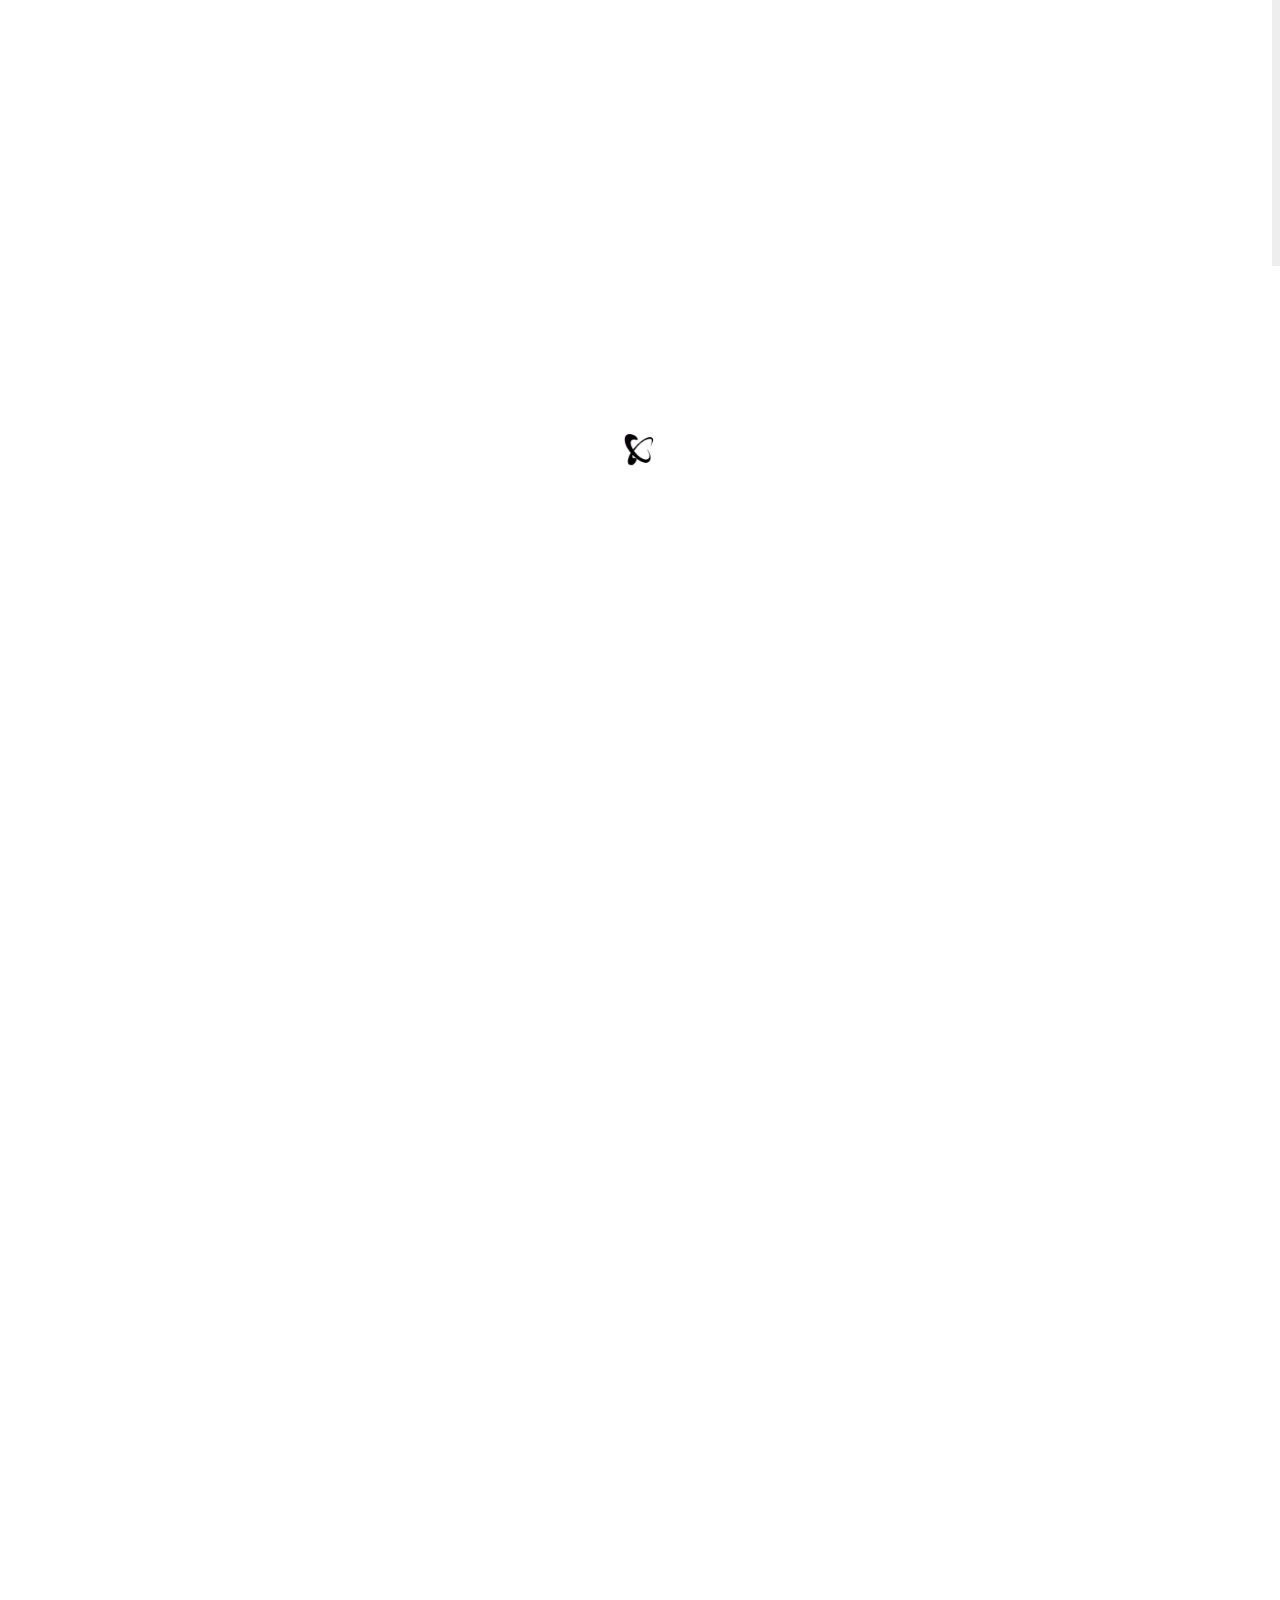
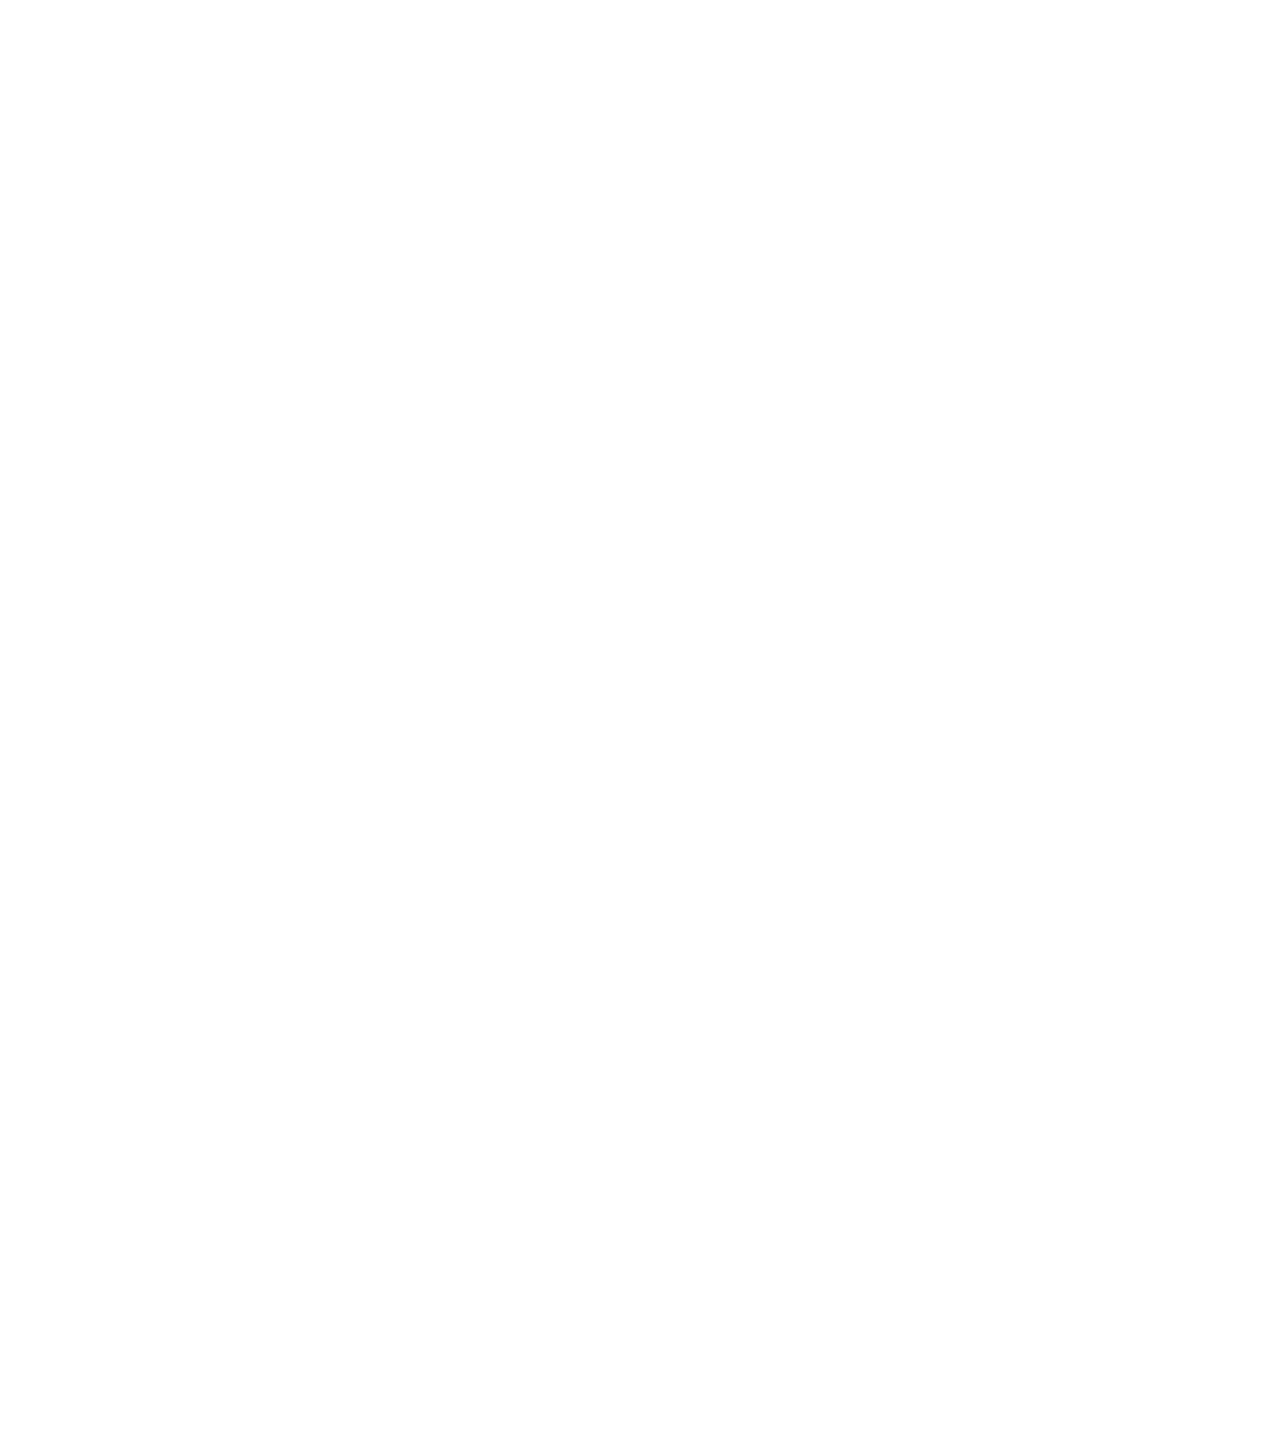
==== commit e28fa1de: "update ROW" ====
--- a/index.html
+++ b/index.html
@@ -3,7 +3,7 @@
 <head>
 	
 	<meta charset="utf-8">
-	<title>White | responsive bootstrap3 html5 one page template</title>
+	<title>Zang`s共享平台</title>
     <meta name="viewport" content="width=device-width, initial-scale=1.0">
 	<meta name="description" content="">
 	<meta name="author" content="">
@@ -89,7 +89,7 @@
 					
 					<!-- LOGO -->
 					<div class="logo pull-left">
-						<a href="index.html" ><span class="b1">w</span><span class="b2">h</span><span class="b3">i</span><span class="b4">t</span><span class="b5">e</span></a>
+						<a href="index.html" ><span class="b1">Z</span><span class="b2">A</span><span class="b3">N</span><span class="b4">G</span><span class="b5"></span></a>
 					</div><!-- //LOGO -->
 					
 					<!-- SEARCH FORM -->
@@ -103,18 +103,14 @@
 					<div class="pull-right">
 						<nav class="navmenu center">
 							<ul>
-								<li class="first active scroll_btn"><a href="#home" >Home</a></li>
-								<li class="scroll_btn"><a href="#about" >About Us</a></li>
-								<li class="scroll_btn"><a href="#projects" >Projects</a></li>
-								<li class="scroll_btn"><a href="#team" >Team</a></li>
-								<li class="scroll_btn"><a href="#news" >News</a></li>
-								<li class="scroll_btn last"><a href="#contacts" >Contacts</a></li>
-								<li class="sub-menu">
-									<a href="javascript:void(0);" >Pages</a>
+								<li class="first scroll_btn"><a href="index.html">首页</a></li>
+								<li class="scroll_btn"><a href="index.html#about">项目支持</a></li>
+								<li class="sub-menu active">
+									<a href="javascript:void(0);">项目详情</a>
 									<ul>
-										<li><a href="blog.html" >Blog</a></li>
-										<li><a href="blog-post.html" >Blog Post</a></li>
-										<li><a href="portfolio-post.html" >Portfolio Single Work</a></li>
+										<li><a href="blog.html">项目介绍</a></li>
+										<li class="active"><a href="blog-post.html">项目陈列</a></li>
+										<li><a href="portfolio-post.html">单独项目</a></li>
 									</ul>
 								</li>
 							</ul>
@@ -133,15 +129,16 @@
 				<ul class="slides">
 					<li class="slide1">
 						<div class="flex_caption1">
-							<p class="title1 captionDelay2 FromTop">Creative</p>
-							<p class="title2 captionDelay4 FromTop">White</p>
-							<p class="title3 captionDelay6 FromTop">Templates</p>
-							<p class="title4 captionDelay7 FromBottom">The template is suitable for any company and the direction that appreciates style, purity and quality of the web site.</p>
+							<p class="title1 captionDelay2 FromTop">创造力</p>
+							<p class="title2 captionDelay4 FromTop"></p>
+							<p class="title3 captionDelay6 FromTop"></p>
+							<p class="title4 captionDelay7 FromBottom">打造富有创造力的演示视频专场，使内容得到清晰表述</p>
+                            
 						</div>
 						<a class="slide_btn FromRight" href="javascript:void(0);" >Read More</a>
 					<li class="slide2">
 						<div class="flex_caption1">
-							<p class="title1 captionDelay6 FromLeft">Responsive</p>
+							<p class="title1 captionDelay6 FromLeft">可持续</p>
 							<p class="title2 captionDelay4 FromLeft">Design</p>
 							<p class="title3 captionDelay2 FromLeft">Theme</p>
 							<p class="title4 captionDelay7 FromLeft">The template is suitable for any company and the direction that appreciates style, purity and quality of the web site.</p>
@@ -150,7 +147,7 @@
 					</li>
 					<li class="slide3">
 						<div class="flex_caption1">
-							<p class="title1 captionDelay1 FromBottom">Amazing</p>
+							<p class="title1 captionDelay1 FromBottom">影响力</p>
 							<p class="title2 captionDelay2 FromBottom">Video</p>
 							<p class="title3 captionDelay3 FromBottom">Background</p>
 							<p class="title4 captionDelay5 FromBottom">The template is suitable for any company and the direction that appreciates style, purity and quality of the web site.</p>
@@ -186,26 +183,27 @@
 					<div class="row">
 						<div class="col-lg-3 col-md-3 col-sm-6 col-xs-6 col-ss-12 margbot30">
 							<a class="services_item" href="javascript:void(0);" >
-								<p><b>Easy</b> Customize</p>
-								<span>Quality and very comfortable design, does not hurt the eyes and pleasant to use.</span>
+								<p><b>视频</b> 制作</p>
+								<span>高质量的视频开场及配乐，使视频在众多场合脱颖而出</span>
 							</a>
 						</div>
 						<div class="col-lg-3 col-md-3 col-sm-6 col-xs-6 col-ss-12 margbot30">
 							<a class="services_item" href="javascript:void(0);" >
-								<p><b>Modern</b> Design</p>
-								<span>Quality and unique design that meets all the requirements and trends of modern web design.</span>
+								<p><b>PPT</b> 设计</p>
+								<span>将主视觉一致性贯穿始终，美化可视化图形、保持信息呈现的合理性</span>
 							</a>
 						</div>
 						<div class="col-lg-3 col-md-3 col-sm-6 col-xs-6 col-ss-12 margbot30">
 							<a class="services_item" href="javascript:void(0);" >
-								<p><b>Responsive</b> Design</p>
-								<span>Design that will be equally beautifully displayed on all your devices, tablet, smartphone or computer.</span>
+								<p><b>易拉宝/海报</b> 设计</p>
+								<span>根据受众定制主流的设计风格，满足展览、宣传推广
+                                、演讲场合等需要</span>
 							</a>
 						</div>
 						<div class="col-lg-3 col-md-3 col-sm-6 col-xs-6 col-ss-12 margbot30">
 							<a class="services_item" href="javascript:void(0);" >
-								<p><b>Free</b> Updates & Support</p>
-								<span>Hour and great support template. You can always ask a question and we will help you.</span>
+								<p><b>UI&UE</b> 设计</p>
+								<span>提供企业级UI&UE设计，业务涵盖：企业官网、管理后台、数据可视化等领域</span>
 							</a>
 						</div>
 					</div><!-- //ROW -->
@@ -213,48 +211,6 @@
 			</div><!-- //SERVICES -->
 			
 			<!-- CLEAN CODE -->
-			<div class="cleancode_block">
-				
-				<!-- CONTAINER -->
-				<div class="container" data-appear-top-offset="-200" data-animated="fadeInUp">
-					
-					<!-- CASTOM TAB -->
-					<div id="myTabContent" class="tab-content">
-						<div class="tab-pane fade in active clearfix" id="tab1">
-							<p class="title"><b>Clean</b> Code</p>
-							<span>We tried to make very high-quality product and so our code is very neat and clean. Whatever anyone could improve and modify the template to your liking.</span>
-						</div>
-						<div class="tab-pane fade clearfix" id="tab2">
-							<p class="title"><b>Technical</b> Support</p>
-							<span>We tried to make very high-quality product and so our code is very neat and clean. Whatever anyone could improve and modify the template to your liking.</span>
-						</div>
-						<div class="tab-pane fade clearfix" id="tab3">
-							<p class="title"><b>Responsive</b></p>
-							<span>We tried to make very high-quality product and so our code is very neat and clean. Whatever anyone could improve and modify the template to your liking.</span>
-						</div>
-						<div class="tab-pane fade clearfix" id="tab4">
-							<p class="title"><b>Documentation</b></p>
-							<span>We tried to make very high-quality product and so our code is very neat and clean. Whatever anyone could improve and modify the template to your liking.</span>
-						</div>
-						<div class="tab-pane fade clearfix" id="tab5">
-							<p class="title"><b>Quality</b></p>
-							<span>We tried to make very high-quality product and so our code is very neat and clean. Whatever anyone could improve and modify the template to your liking.</span>
-						</div>
-						<div class="tab-pane fade clearfix" id="tab6">
-							<p class="title"><b>Support</b></p>
-							<span>We tried to make very high-quality product and so our code is very neat and clean. Whatever anyone could improve and modify the template to your liking.</span>
-						</div>
-					</div>
-					<ul id="myTab" class="nav nav-tabs">
-						<li class="active"><a class="i1" href="#tab1" data-toggle="tab" ><i></i><span>Clean Code</span></a></li>
-						<li><a class="i2" href="#tab2" data-toggle="tab" ><i></i><span>Support</span></a></li>
-						<li><a class="i3" href="#tab3" data-toggle="tab" ><i></i><span>Responsive</span></a></li>
-						<li><a class="i4" href="#tab4" data-toggle="tab" ><i></i><span>Documentation</span></a></li>
-						<li><a class="i5" href="#tab5" data-toggle="tab" ><i></i><span>Quality</span></a></li>
-						<li><a class="i6" href="#tab6" data-toggle="tab" ><i></i><span>Support</span></a></li>
-					</ul><!-- CASTOM TAB -->
-				</div><!-- //CONTAINER -->
-			</div><!-- //CLEAN CODE -->
 			
 			<!-- MULTI PURPOSE -->
 			<div class="purpose_block">
@@ -264,18 +220,6 @@
 					
 					<!-- ROW -->
 					<div class="row">
-					
-						<div class="col-lg-7 col-md-7 col-sm-7" data-appear-top-offset="-200" data-animated="fadeInLeft">
-							<h2><b>Multi-purpose</b> WordPress Theme</h2>
-							<p>We tried to make very high-quality product and so our code is very neat and clean. Whatever anyone could improve and modify the template to your liking.</p>
-							<p>Sed ut perspiciatis unde omnis iste natus error sit voluptatem accusantium doloremque laudantium, totam rem aperiam, eaque ipsa quae ab illo inventore veritatis et quasi architecto beatae vitae dicta sunt explicabo.</p>
-							<a class="btn btn-active" href="javascript:void(0);" ><span data-hover="Yes I want it">Byu This theme</span></a>
-							<a class="btn" href="javascript:void(0);" >View more templates</a>
-						</div>
-						
-						<div class="col-lg-5 col-md-5 col-sm-5 ipad_img_in" data-appear-top-offset="-200" data-animated="fadeInRight">
-							<img class="ipad_img1" src="images/img1.png" alt="" />
-						</div>
 					</div><!-- //ROW -->
 				</div><!-- //CONTAINER -->
 			</div><!-- //MULTI PURPOSE -->
@@ -287,7 +231,7 @@
 		
 			<!-- CONTAINER -->
 			<div class="container">
-				<h2><b>Featured</b> Works</h2>
+				<h2><b>项目</b> 支持</h2>
 			</div><!-- //CONTAINER -->
 			
 				
@@ -304,8 +248,8 @@
 							</div>
 							<div class="work_description">
 								<div class="work_descr_cont">
-									<a href="portfolio-post.html" >Ginger Beast</a>
-									<span>17 March, 2041</span>
+									<a href="portfolio-post.html" >数据可视化</a>
+									<span>17 07h, 2021</span>
 								</div>
 							</div>
 						</div>
@@ -440,180 +384,6 @@
 				</div><!-- CONTAINER -->
 			</div><!-- //OUR CLIENTS -->
 		</section><!-- //PROJECTS -->
-		
-		
-		<!-- TEAM -->
-		<section id="team">
-		
-			<!-- CONTAINER -->
-			<div class="container">
-				<h2><b>Our</b> Team</h2>
-				
-				<!-- ROW -->
-				<div class="row" data-appear-top-offset="-200" data-animated="fadeInUp">
-						
-					<!-- TEAM SLIDER -->
-					<div class="owl-demo owl-carousel team_slider">
-				
-						<!-- crewman1 -->
-						<div class="item">
-							<div class="crewman_item">
-								<div class="crewman">
-									<img src="images/team/1.jpg" alt="" />
-								</div>
-								<div class="crewman_descr center">
-									<div class="crewman_descr_cont">
-										<p>Sarah Brown</p>
-										<span>Director</span>
-									</div>
-								</div>
-								<div class="crewman_social">
-									<a href="javascript:void(0);" ><i class="fa fa-twitter"></i></a>
-									<a href="javascript:void(0);" ><i class="fa fa-facebook-square"></i></a>
-								</div>
-							</div>
-						</div><!-- crewman1 -->
-						
-						<!-- crewman2 -->
-						<div class="item">
-							<div class="crewman_item">
-								<div class="crewman">
-									<img src="images/team/2.jpg" alt="" />
-								</div>
-								<div class="crewman_descr center">
-									<div class="crewman_descr_cont">
-										<p>David Jones</p>
-										<span>Creative Director</span>
-									</div>
-								</div>
-								<div class="crewman_social">
-									<a href="javascript:void(0);" ><i class="fa fa-google-plus"></i></a>
-									<a href="javascript:void(0);" ><i class="fa fa-twitter"></i></a>
-									<a href="javascript:void(0);" ><i class="fa fa-facebook-square"></i></a>
-								</div>
-							</div>
-						</div><!-- crewman1 -->
-						
-						<!-- crewman3 -->
-						<div class="item">
-							<div class="crewman_item">
-								<div class="crewman">
-									<img src="images/team/3.jpg" alt="" />
-								</div>
-								<div class="crewman_descr center">
-									<div class="crewman_descr_cont">
-										<p>Kate Smith</p>
-										<span>Manager</span>
-									</div>
-								</div>
-								<div class="crewman_social">
-									<a href="javascript:void(0);" ><i class="fa fa-twitter"></i></a>
-									<a href="javascript:void(0);" ><i class="fa fa-facebook-square"></i></a>
-								</div>
-							</div>
-						</div><!-- crewman3 -->
-						
-						<!-- crewman4 -->
-						<div class="item">
-							<div class="crewman_item">
-								<div class="crewman">
-									<img src="images/team/4.jpg" alt="" />
-								</div>
-								<div class="crewman_descr center">
-									<div class="crewman_descr_cont">
-										<p>Peter Parker</p>
-										<span>Manager</span>
-									</div>
-								</div>
-								<div class="crewman_social">
-									<a href="javascript:void(0);" ><i class="fa fa-twitter"></i></a>
-									<a href="javascript:void(0);" ><i class="fa fa-facebook-square"></i></a>
-								</div>
-							</div>
-						</div><!-- crewman4 -->
-						
-						<!-- crewman5 -->
-						<div class="item">
-							<div class="crewman_item">
-								<div class="crewman">
-									<img src="images/team/5.jpg" alt="" />
-								</div>
-								<div class="crewman_descr center">
-									<div class="crewman_descr_cont">
-										<p>Jim Moss</p>
-										<span>Designer</span>
-									</div>
-								</div>
-								<div class="crewman_social">
-									<a href="javascript:void(0);" ><i class="fa fa-google-plus"></i></a>
-									<a href="javascript:void(0);" ><i class="fa fa-twitter"></i></a>
-									<a href="javascript:void(0);" ><i class="fa fa-facebook-square"></i></a>
-								</div>
-							</div>
-						</div><!-- crewman5 -->
-						
-						<!-- crewman6 -->
-						<div class="item">
-							<div class="crewman_item">
-								<div class="crewman">
-									<img src="images/team/6.jpg" alt="" />
-								</div>
-								<div class="crewman_descr center">
-									<div class="crewman_descr_cont">
-										<p>John Marks</p>
-										<span>Designer</span>
-									</div>
-								</div>
-								<div class="crewman_social">
-									<a href="javascript:void(0);" ><i class="fa fa-twitter"></i></a>
-									<a href="javascript:void(0);" ><i class="fa fa-facebook-square"></i></a>
-								</div>
-							</div>
-						</div><!-- crewman6 -->
-						
-						<!-- crewman7 -->
-						<div class="item">
-							<div class="crewman_item">
-								<div class="crewman">
-									<img src="images/team/7.jpg" alt="" />
-								</div>
-								<div class="crewman_descr center">
-									<div class="crewman_descr_cont">
-										<p>Joe Mades</p>
-										<span>Developer</span>
-									</div>
-								</div>
-								<div class="crewman_social">
-									<a href="javascript:void(0);" ><i class="fa fa-twitter"></i></a>
-									<a href="javascript:void(0);" ><i class="fa fa-facebook-square"></i></a>
-								</div>
-							</div>
-						</div><!-- crewman7 -->
-						
-						<!-- crewman8 -->
-						<div class="item">
-							<div class="crewman_item">
-								<div class="crewman">
-									<img src="images/team/8.jpg" alt="" />
-								</div>
-								<div class="crewman_descr center">
-									<div class="crewman_descr_cont">
-										<p>Julia Anderson</p>
-										<span>Developer</span>
-									</div>
-								</div>
-								<div class="crewman_social">
-									<a href="javascript:void(0);" ><i class="fa fa-google-plus"></i></a>
-									<a href="javascript:void(0);" ><i class="fa fa-twitter"></i></a>
-									<a href="javascript:void(0);" ><i class="fa fa-facebook-square"></i></a>
-								</div>
-							</div>
-						</div><!-- crewman8 -->
-					</div><!-- TEAM SLIDER -->
-				</div><!-- //ROW -->
-			</div><!-- //CONTAINER -->
-		</section><!-- //TEAM -->
-		
 		
 		<!-- NEWS -->
 		<section id="news">
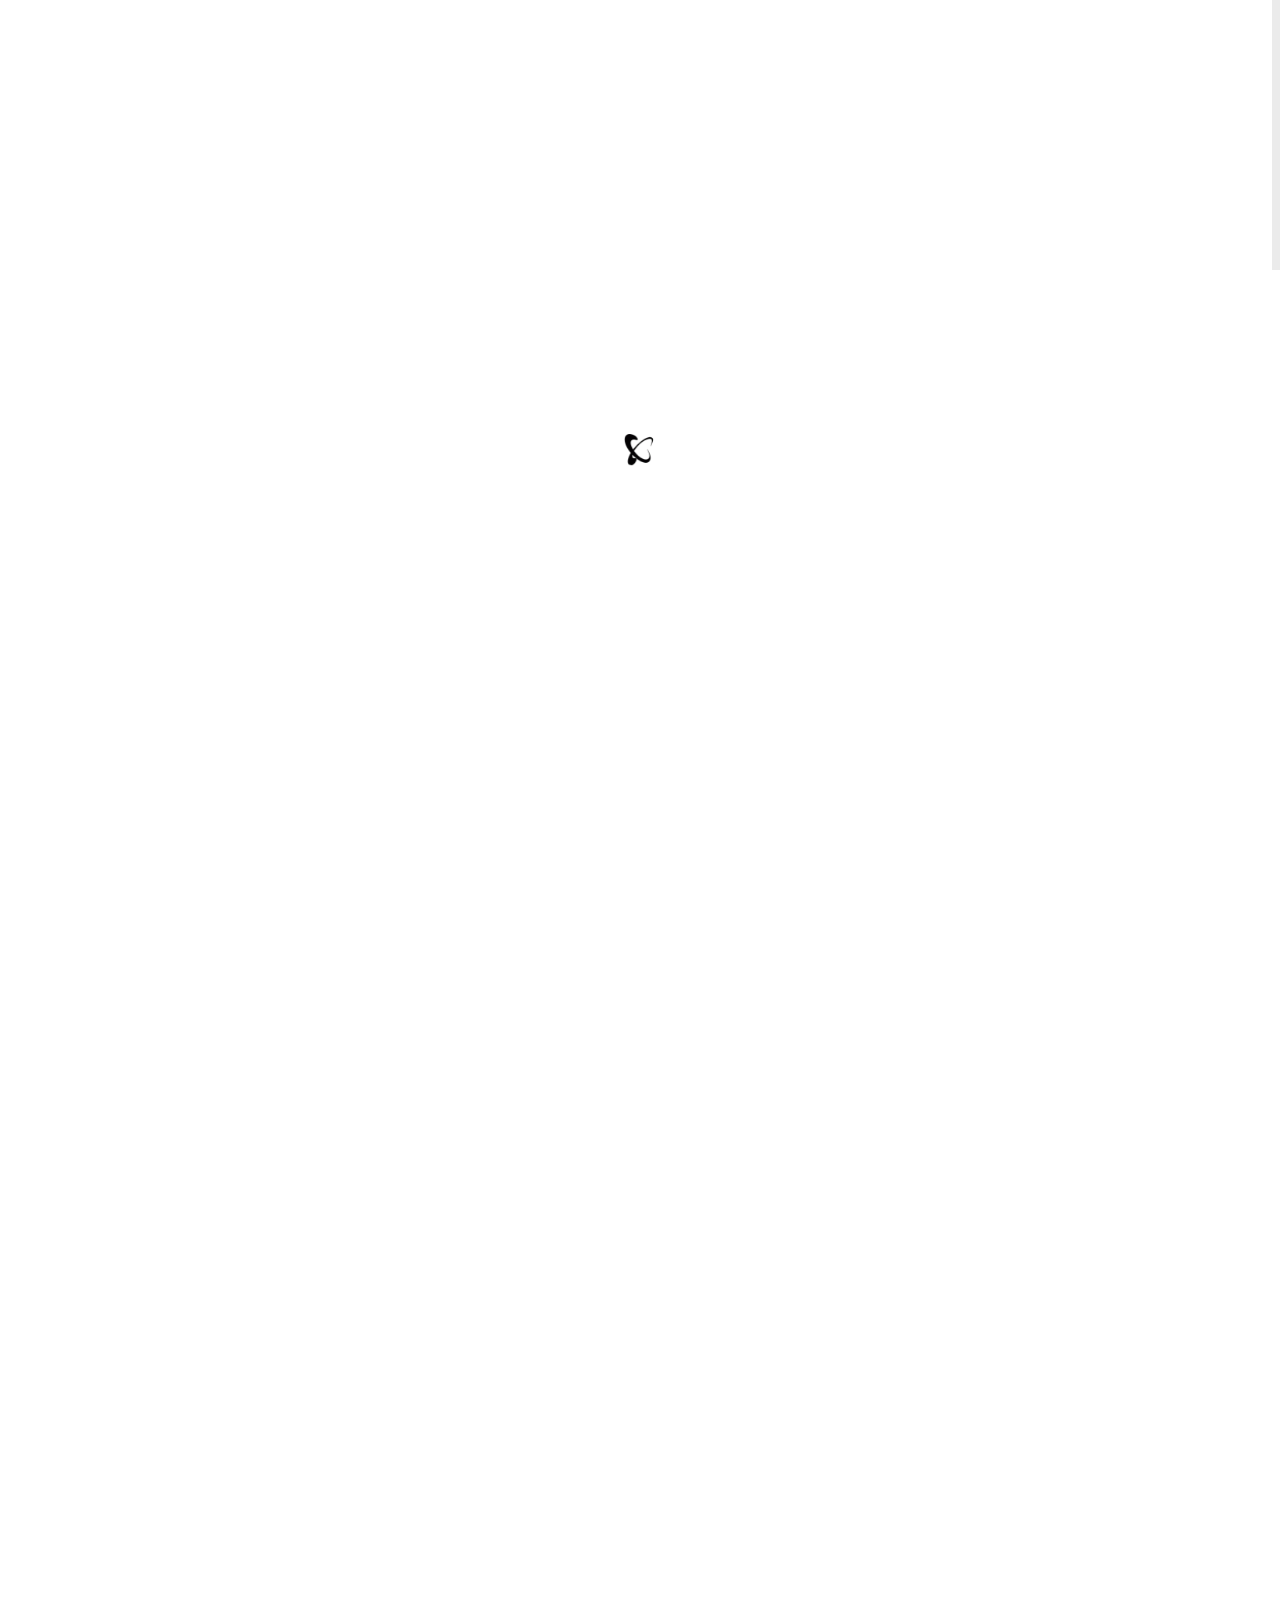
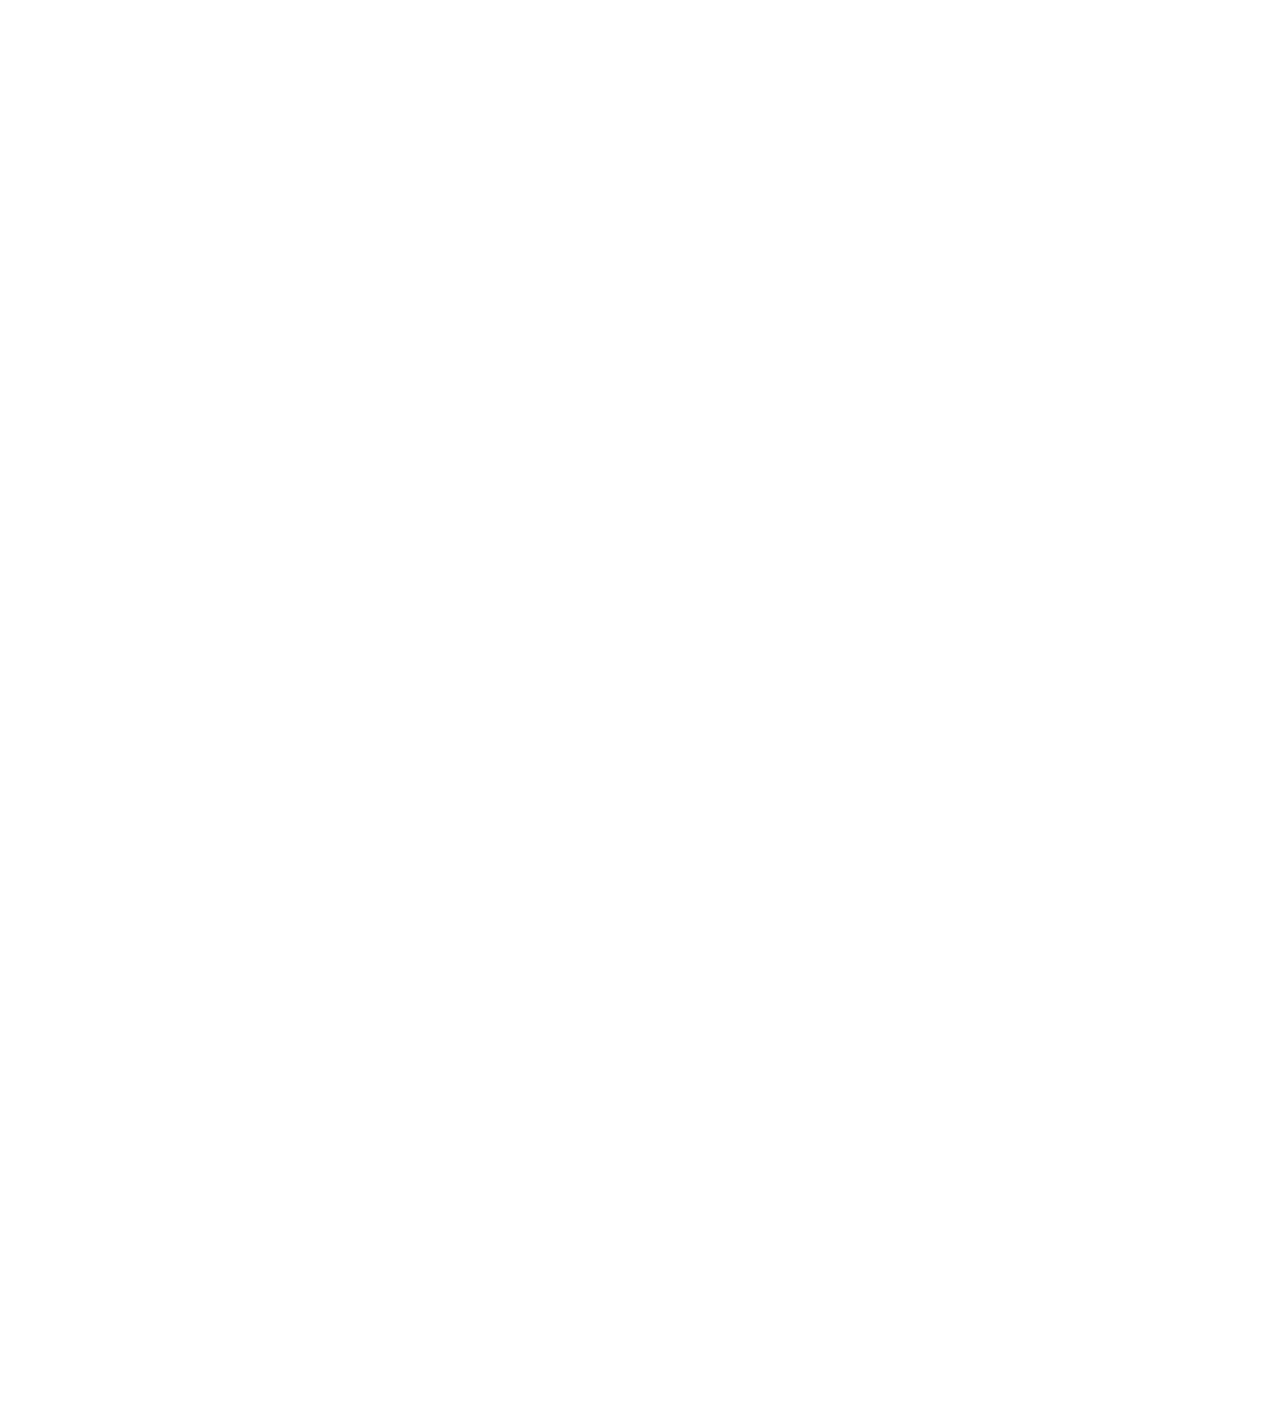
==== commit 88fced38: "add Row" ====
--- a/index.html
+++ b/index.html
@@ -129,7 +129,7 @@
 				<ul class="slides">
 					<li class="slide1">
 						<div class="flex_caption1">
-							<p class="title1 captionDelay2 FromTop">创造力</p>
+							<p class="title1 captionDelay2 FromTop">发挥创造力</p>
 							<p class="title2 captionDelay4 FromTop"></p>
 							<p class="title3 captionDelay6 FromTop"></p>
 							<p class="title4 captionDelay7 FromBottom">打造富有创造力的演示视频专场，使内容得到清晰表述</p>
@@ -138,7 +138,7 @@
 						<a class="slide_btn FromRight" href="javascript:void(0);" >Read More</a>
 					<li class="slide2">
 						<div class="flex_caption1">
-							<p class="title1 captionDelay6 FromLeft">可持续</p>
+							<p class="title1 captionDelay6 FromLeft">成果可持续</p>
 							<p class="title2 captionDelay4 FromLeft">Design</p>
 							<p class="title3 captionDelay2 FromLeft">Theme</p>
 							<p class="title4 captionDelay7 FromLeft">The template is suitable for any company and the direction that appreciates style, purity and quality of the web site.</p>
@@ -147,7 +147,7 @@
 					</li>
 					<li class="slide3">
 						<div class="flex_caption1">
-							<p class="title1 captionDelay1 FromBottom">影响力</p>
+							<p class="title1 captionDelay1 FromBottom">提升影响力</p>
 							<p class="title2 captionDelay2 FromBottom">Video</p>
 							<p class="title3 captionDelay3 FromBottom">Background</p>
 							<p class="title4 captionDelay5 FromBottom">The template is suitable for any company and the direction that appreciates style, purity and quality of the web site.</p>
@@ -184,30 +184,61 @@
 						<div class="col-lg-3 col-md-3 col-sm-6 col-xs-6 col-ss-12 margbot30">
 							<a class="services_item" href="javascript:void(0);" >
 								<p><b>视频</b> 制作</p>
-								<span>高质量的视频开场及配乐，使视频在众多场合脱颖而出</span>
+								<span>结合甲方提供素材，进行音频合成、视频渲染、高质量的视频开场，使视频在众多场合脱颖而出</span>
 							</a>
 						</div>
 						<div class="col-lg-3 col-md-3 col-sm-6 col-xs-6 col-ss-12 margbot30">
 							<a class="services_item" href="javascript:void(0);" >
 								<p><b>PPT</b> 设计</p>
-								<span>将主视觉一致性贯穿始终，美化可视化图形、保持信息呈现的合理性</span>
+								<span>将主视觉一致性贯穿始终，美化图形元素及配图、保持信息呈现的合理性，致力于企业展示、学校汇报、科奖申报等场景</span>
 							</a>
 						</div>
 						<div class="col-lg-3 col-md-3 col-sm-6 col-xs-6 col-ss-12 margbot30">
 							<a class="services_item" href="javascript:void(0);" >
 								<p><b>易拉宝/海报</b> 设计</p>
-								<span>根据受众定制主流的设计风格，满足展览、宣传推广
-                                、演讲场合等需要</span>
+								<span>根据受众定制主流的营销设计风格，具备行业领先的设计能力，进行基础文案、排版等二次优化。满足展览、宣传推广、演讲场合等需要</span>
 							</a>
 						</div>
 						<div class="col-lg-3 col-md-3 col-sm-6 col-xs-6 col-ss-12 margbot30">
 							<a class="services_item" href="javascript:void(0);" >
 								<p><b>UI&UE</b> 设计</p>
-								<span>提供企业级UI&UE设计，业务涵盖：企业官网、管理后台、数据可视化等领域</span>
+								<span>丰富的企业级UI&UE设计经验，为企业/个人提供系统化的解决方案，业务涵盖但不限于：企业官网、管理后台、数据可视化等领域</span>
+							</a>  
+                        <div class="col-lg-3 col-md-3 col-sm-6 col-xs-6 col-ss-12 margbot30">
+						</div>
+					</div><!-- //ROW -->
+				</div>	
+                    <br />
+                    <div class="row">
+						<div class="col-lg-3 col-md-3 col-sm-6 col-xs-6 col-ss-12 margbot30">
+							<a class="services_item" href="javascript:void(0);" >
+								<p><b>求职</b> 应聘</p>
+								<span>一站打进尽求职必备咨询，提供设计相关专业作品集指导、重设；建筑设计专业本科、研究生求职指导，助力面试推进</span>
 							</a>
 						</div>
+						<div class="col-lg-3 col-md-3 col-sm-6 col-xs-6 col-ss-12 margbot30">
+							<a class="services_item" href="javascript:void(0);" >
+								<p><b>论文</b> 答辩</p>
+								<span>面向提前进行就业准备的高校学生、国内外应届毕业生及在研学生，提供高校在职导师论文答辩指导、开题报告、参考文献等方向</span>
+							</a>
+						</div>
+						<div class="col-lg-3 col-md-3 col-sm-6 col-xs-6 col-ss-12 margbot30">
+							<a class="services_item" href="javascript:void(0);" >
+								<p><b>科奖</b> 申报</p>
+								<span>迎合科学技术发展、技术成果转化，制定风格前沿、简洁大气的风格。将内容清晰地通过视觉传达给受众
+                                </span>
+							</a>
+						</div>
+						<div class="col-lg-3 col-md-3 col-sm-6 col-xs-6 col-ss-12 margbot30">
+							<a class="services_item" href="javascript:void(0);" >
+								<p><b>公开</b> 演讲</p>
+								<span>提供公开演讲匹配的相关物料设计、PPT设计、文案润色、强大的师资力量及视觉设计，有效提升演讲效果</span>
+							</a>  
+                        <div class="col-lg-3 col-md-3 col-sm-6 col-xs-6 col-ss-12 margbot30">
+						</div>
 					</div><!-- //ROW -->
-				</div><!-- //CONTAINER -->
+				</div>
+                    <!-- //CONTAINER -->
 			</div><!-- //SERVICES -->
 			
 			<!-- CLEAN CODE -->
@@ -264,8 +295,8 @@
 							</div>
 							<div class="work_description">
 								<div class="work_descr_cont">
-									<a href="portfolio-post.html" >Ginger Beast</a>
-									<span>17 March, 2041</span>
+									<a href="portfolio-post.html" >官网设计</a>
+									<span>09 04, 2018</span>
 								</div>
 							</div>
 						</div>
@@ -280,8 +311,8 @@
 							</div>
 							<div class="work_description">
 								<div class="work_descr_cont">
-									<a href="portfolio-post.html" >Ginger Beast</a>
-									<span>17 March, 2041</span>
+									<a href="portfolio-post.html" >桌面管理系统</a>
+									<span>17 07, 2019</span>
 								</div>
 							</div>
 						</div>
@@ -296,8 +327,8 @@
 							</div>
 							<div class="work_description">
 								<div class="work_descr_cont">
-									<a href="portfolio-post.html" >Ginger Beast</a>
-									<span>17 March, 2041</span>
+									<a href="portfolio-post.html" >数据系统管理平台</a>
+									<span>18 06, 2019</span>
 								</div>
 							</div>
 						</div>
@@ -312,8 +343,8 @@
 							</div>
 							<div class="work_description">
 								<div class="work_descr_cont">
-									<a href="portfolio-post.html" >Ginger Beast</a>
-									<span>17 March, 2041</span>
+									<a href="portfolio-post.html" >海报&KV</a>
+									<span>17 March, 2018</span>
 								</div>
 							</div>
 						</div>
@@ -328,8 +359,8 @@
 							</div>
 							<div class="work_description">
 								<div class="work_descr_cont">
-									<a href="portfolio-post.html" >Ginger Beast</a>
-									<span>17 March, 2041</span>
+									<a href="portfolio-post.html" >跨平台登录页设计</a>
+									<span>20 08, 2019</span>
 								</div>
 							</div>
 						</div>
@@ -344,8 +375,8 @@
 							</div>
 							<div class="work_description">
 								<div class="work_descr_cont">
-									<a href="portfolio-post.html" >Ginger Beast</a>
-									<span>17 March, 2041</span>
+									<a href="portfolio-post.html" >移动端APP设计</a>
+									<span>23 10, 2019</span>
 								</div>
 							</div>
 						</div>
@@ -404,71 +435,7 @@
 							<div class="testim_author">—  Anna Balashova, <b>Philosopher</b></div>
 						</div><!-- TESTIMONIAL1 -->
 						
-						<!-- TESTIMONIAL2 -->
-						<div class="item">
-							<div class="testim_content">“There is nothing scary in the darkness, if you encounter it face-to-face. The inevitable price we pay for our happiness is eternal fear to lose it. When you start thinking a lot about your past, it becomes your present and you can't see your future without it.”</div>
-							<div class="testim_author">—  Anna Balashova, <b>Philosopher</b></div>
-						</div><!-- TESTIMONIAL2 -->
-						
-						<!-- TESTIMONIAL3 -->
-						<div class="item">
-							<div class="testim_content">“There is nothing scary in the darkness, if you encounter it face-to-face. The inevitable price we pay for our happiness is eternal fear to lose it. When you start thinking a lot about your past, it becomes your present and you can't see your future without it.”</div>
-							<div class="testim_author">—  Anna Balashova, <b>Philosopher</b></div>
-						</div><!-- TESTIMONIAL3 -->
-					</div><!-- TESTIMONIALS SLIDER -->
-				</div><!-- //TESTIMONIALS -->
-				
-				<!-- RECENT POSTS -->
-				<div class="row recent_posts" data-appear-top-offset="-200" data-animated="fadeInUp">
-					<div class="col-lg-4 col-md-4 col-sm-4 padbot30 post_item_block">
-						<div class="post_item">
-							<div class="post_item_img">
-								<img src="images/blog/1.jpg" alt="" />
-								<a class="link" href="blog-post.html" ></a>
-							</div>
-							<div class="post_item_content">
-								<a class="title" href="blog-post.html" >Inteligent Transitions In UX Design</a>
-								<ul class="post_item_inf">
-									<li><a href="javascript:void(0);" >Anna</a> |</li>
-									<li><a href="javascript:void(0);" >Photography</a> |</li>
-									<li><a href="javascript:void(0);" >10 Comments</a></li>
-								</ul>
-							</div>
-						</div>
-					</div>
-					<div class="col-lg-4 col-md-4 col-sm-4 padbot30 post_item_block">
-						<div class="post_item">
-							<div class="post_item_img">
-								<img src="images/blog/2.jpg" alt="" />
-								<a class="link" href="blog-post.html"></a>
-							</div>
-							<div class="post_item_content">
-								<a class="title" href="blog-post.html" >Recent trends in storytelling</a>
-								<ul class="post_item_inf">
-									<li><a href="javascript:void(0);" >Anna</a> |</li>
-									<li><a href="javascript:void(0);" >Web Design</a> |</li>
-									<li><a href="javascript:void(0);" >No comment</a></li>
-								</ul>
-							</div>
-						</div>
-					</div>
-					<div class="col-lg-4 col-md-4 col-sm-4 padbot30 post_item_block">
-						<div class="post_item">
-							<div class="post_item_img">
-								<img src="images/blog/3.jpg" alt="" />
-								<a class="link" href="blog-post.html"></a>
-							</div>
-							<div class="post_item_content">
-								<a class="title" href="blog-post.html" >Supernatural FX Showreel</a>
-								<ul class="post_item_inf">
-									<li><a href="javascript:void(0);" >Anna</a> |</li>
-									<li><a href="javascript:void(0);" >Creative</a> |</li>
-									<li><a href="javascript:void(0);" >3 Comments</a></li>
-								</ul>
-							</div>
-						</div>
-					</div>
-				</div><!-- RECENT POSTS -->
+					<!-- RECENT POSTS -->
 			</div><!-- //CONTAINER -->
 		</section><!-- //NEWS -->
 	</div><!-- //PAGE -->
@@ -487,7 +454,7 @@
 			<div class="row" data-appear-top-offset="-200" data-animated="fadeInUp">
 				
 				<div class="col-lg-4 col-md-4 col-sm-6 padbot30">
-					<h4><b>Featured</b> posts</h4>
+					<h4><b>案例</b> 推荐</h4>
 					<div class="recent_posts_small clearfix">
 						<div class="post_item_img_small">
 							<img src="images/blog/1.jpg" alt="" />
@@ -524,7 +491,7 @@
 				</div>
 				
 				<div class="col-lg-4 col-md-4 col-sm-6 padbot30 foot_about_block">
-					<h4><b>About</b> us</h4>
+					<h4><b>关于</b> 我们</h4>
 					<p>We value people over profits, quality over quantity, and keeping it real. As such, we deliver an unmatched working relationship with our clients.</p>
 					<p>Our team is intentionally small, eclectic, and skilled; with our in-house expertise, we provide sharp and</p>
 					<ul class="social">
@@ -539,19 +506,24 @@
 				<div class="respond_clear"></div>
 				
 				<div class="col-lg-4 col-md-4 padbot30">
-					<h4><b>Contacts</b> Us</h4>
-					
+					<h4><b>联系</b> 我们</h4>
+					<p>邮箱</p>
+                    <p>77**********048@qq.com </p>
+                    <p>微信</p>
+                    <p>77**********048@qq.com </p>
+                    <img src="images/img_wechat.svg"/>
+				</div>
 					<!-- CONTACT FORM -->
 					<div class="span9 contact_form">
 						<div id="note"></div>
-						<div id="fields">
+						<!--<div id="fields">
 							<form id="contact-form-face" class="clearfix" action="#">
 								<input type="text" name="name" value="Name" onFocus="if (this.value == 'Name') this.value = '';" onBlur="if (this.value == '') this.value = 'Name';" />
 								<textarea name="message" onFocus="if (this.value == 'Message') this.value = '';" onBlur="if (this.value == '') this.value = 'Message';">Message</textarea>
 								<input class="contact_btn" type="submit" value="Send message" />
 							</form>
 						</div>
-					</div><!-- //CONTACT FORM -->
+					</div>--><!-- //CONTACT FORM -->
 				</div>
 			</div><!-- //ROW -->
 		</div><!-- //CONTAINER -->
--- a/css/style.css
+++ b/css/style.css
@@ -24,7 +24,7 @@
 	font-weight:300;
 	font-size: 13px;
 	line-height: 20px;
-	color: #666;
+	color: #fff;
 	background-color:#fff;
 }
 #page {overflow-x:hidden; position:relative; z-index:5;}
@@ -538,13 +538,6 @@
 	transition: transform 0.2s ease-in-out; 
 	-webkit-transition: -webkit-transform 0.2s ease-in-out;
 }
-.cleancode_block .nav-tabs li a.i1 i {background-image:url(../images/i1.png);}
-.cleancode_block .nav-tabs li a.i2 i {background-image:url(../images/i2.png);}
-.cleancode_block .nav-tabs li a.i3 i {background-image:url(../images/i3.png);}
-.cleancode_block .nav-tabs li a.i4 i {background-image:url(../images/i4.png);}
-.cleancode_block .nav-tabs li a.i5 i {background-image:url(../images/i5.png);}
-.cleancode_block .nav-tabs li a.i6 i {background-image:url(../images/i6.png);}
-
 .nav-tabs li a:hover,
 .nav-tabs li a:focus {
 	background-color:transparent;
@@ -576,7 +569,7 @@
 	font-weight:400;
 	line-height:20px;
 	font-size:20px;
-	color:#333;
+	color:#000;
 	opacity:0;
 	transform:translateY(-30px);
 	-o-transform:translateY(-30px);
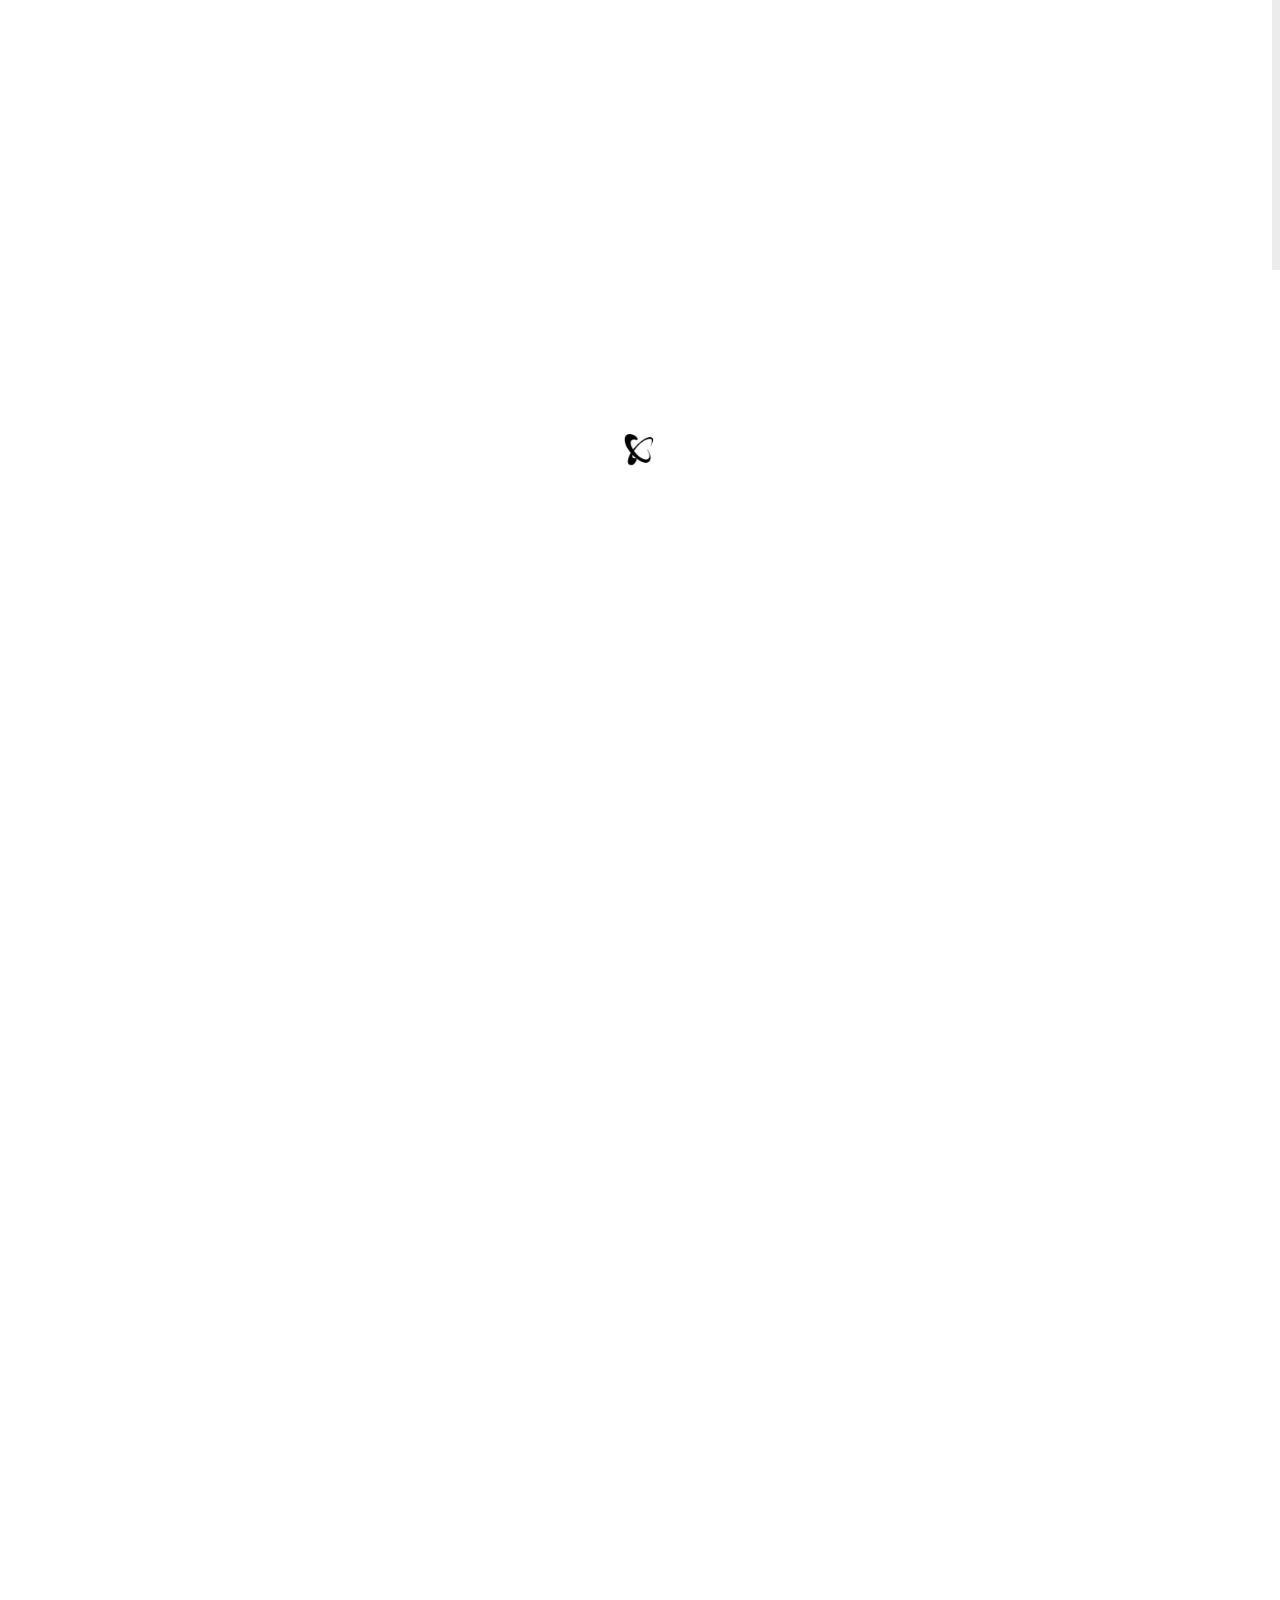
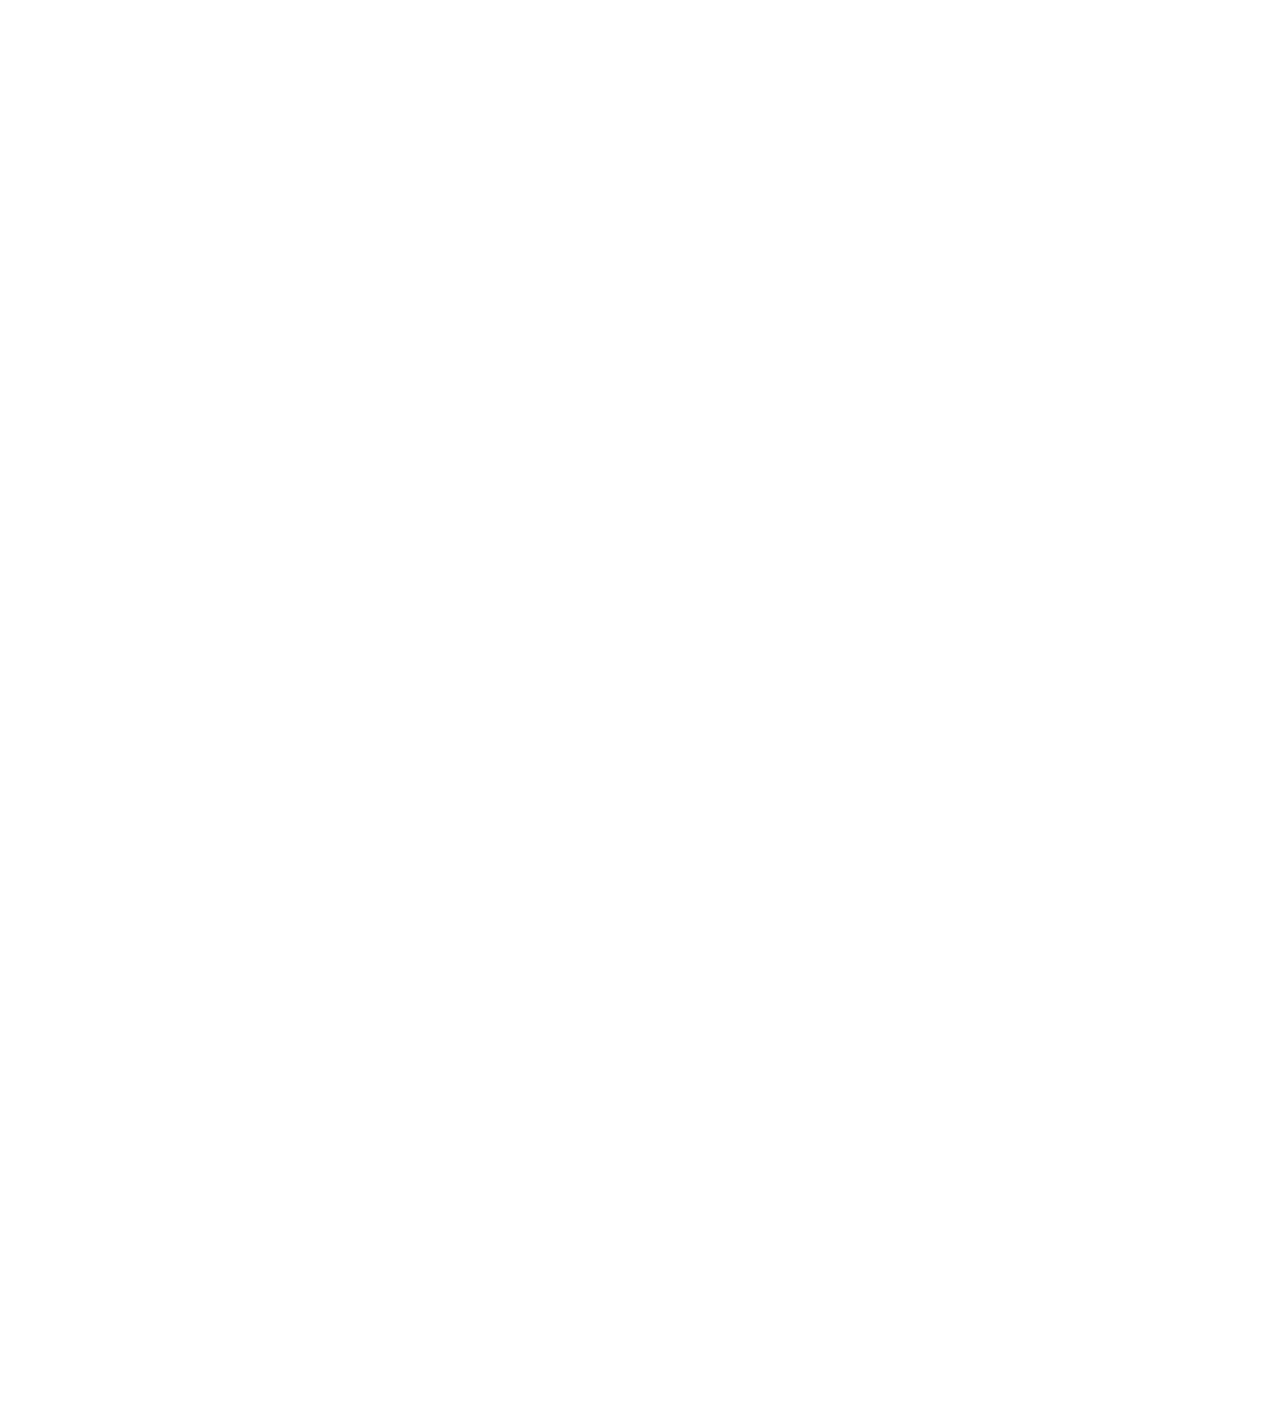
==== commit 8bb188d2: "banner_slider" ====
--- a/index.html
+++ b/index.html
@@ -127,15 +127,7 @@
 			<!-- TOP SLIDER -->
 			<div class="flexslider top_slider">
 				<ul class="slides">
-					<li class="slide1">
-						<div class="flex_caption1">
-							<p class="title1 captionDelay2 FromTop">发挥创造力</p>
-							<p class="title2 captionDelay4 FromTop"></p>
-							<p class="title3 captionDelay6 FromTop"></p>
-							<p class="title4 captionDelay7 FromBottom">打造富有创造力的演示视频专场，使内容得到清晰表述</p>
-                            
-						</div>
-						<a class="slide_btn FromRight" href="javascript:void(0);" >Read More</a>
+					
 					<li class="slide2">
 						<div class="flex_caption1">
 							<p class="title1 captionDelay6 FromLeft">成果可持续</p>
@@ -143,7 +135,7 @@
 							<p class="title3 captionDelay2 FromLeft">Theme</p>
 							<p class="title4 captionDelay7 FromLeft">The template is suitable for any company and the direction that appreciates style, purity and quality of the web site.</p>
 						</div>
-						<a class="slide_btn FromRight" href="javascript:void(0);" >Read More</a>
+						<a class="slide_btn FromRight" href="javascript:void(0);" >查看更多</a>
 					</li>
 					<li class="slide3">
 						<div class="flex_caption1">
@@ -152,7 +144,22 @@
 							<p class="title3 captionDelay3 FromBottom">Background</p>
 							<p class="title4 captionDelay5 FromBottom">The template is suitable for any company and the direction that appreciates style, purity and quality of the web site.</p>
 						</div>
-						<a class="slide_btn FromRight" href="javascript:void(0);" >Read More</a>
+                       
+						<a class="slide_btn FromRight" href="javascript:void(0);" >查看更多</a>
+						
+						<!-- VIDEO BACKGROUND -->
+						<a id="P2" class="player" data-property="{videoURL:'tDvBwPzJ7dY',containment:'.top_slider .slide3',autoPlay:true, mute:true, startAt:0, opacity:1}" ></a>
+						<!-- //VIDEO BACKGROUND -->
+					</li>
+                    <li class="slide1">
+						<div class="flex_caption1">
+							<p class="title1 captionDelay1 FromBottom">发挥创造力</p>
+							<p class="title2 captionDelay2 FromBottom">Video</p>
+							<p class="title3 captionDelay3 FromBottom">Background</p>
+							<p class="title4 captionDelay5 FromBottom">The template is suitable for any company and the direction that appreciates style, purity and quality of the web site.</p>
+						</div>
+                       
+						<a class="slide_btn FromRight" href="javascript:void(0);" >查看更多</a>
 						
 						<!-- VIDEO BACKGROUND -->
 						<a id="P2" class="player" data-property="{videoURL:'tDvBwPzJ7dY',containment:'.top_slider .slide3',autoPlay:true, mute:true, startAt:0, opacity:1}" ></a>
@@ -162,9 +169,9 @@
 			</div>
 			<div id="carousel">
 				<ul class="slides">
-					<li><img src="images/slider/slide1_bg.jpg" alt="" /></li>
 					<li><img src="images/slider/slide2_bg.jpg" alt="" /></li>
 					<li><img src="images/slider/slide3_bg.jpg" alt="" /></li>
+                    <li><img src="images/slider/slide1_bg.jpg" alt="" /></li>
 				</ul>
 			</div><!-- //TOP SLIDER -->
 		</section><!-- //HOME -->
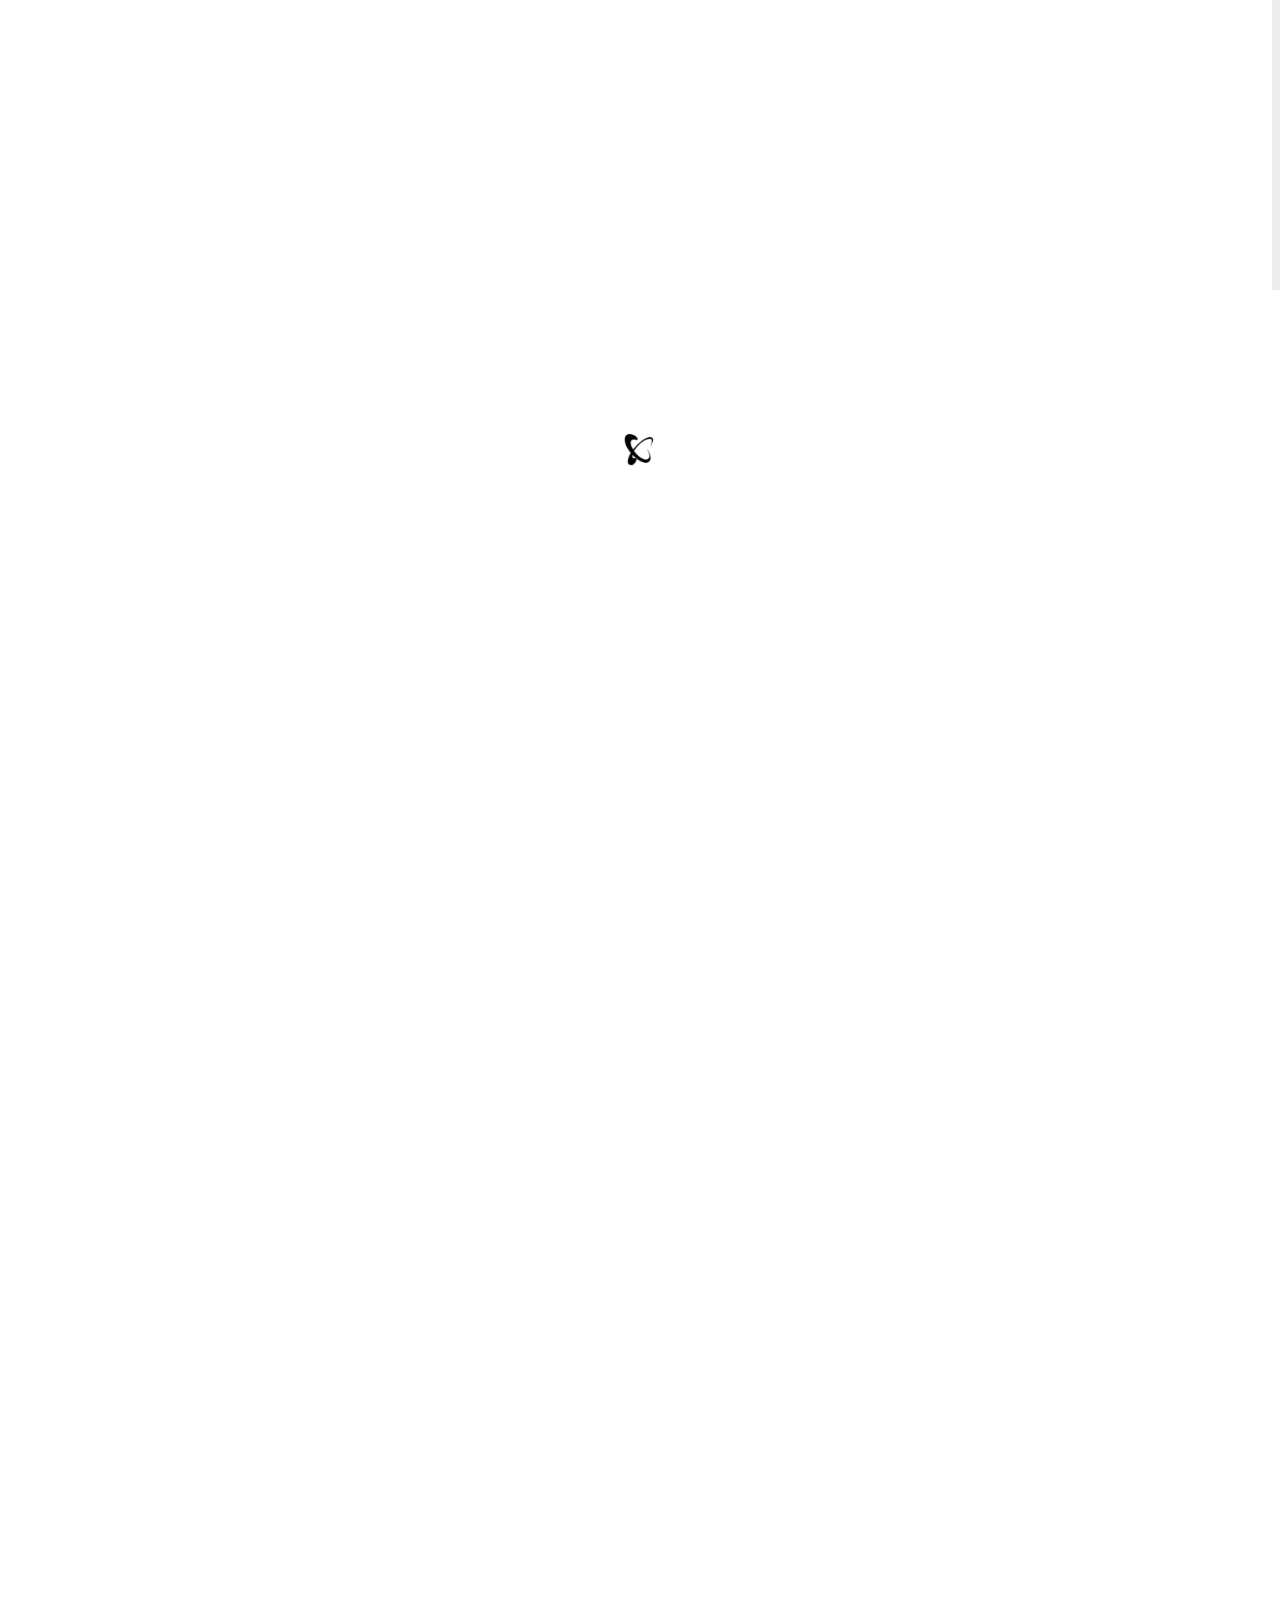
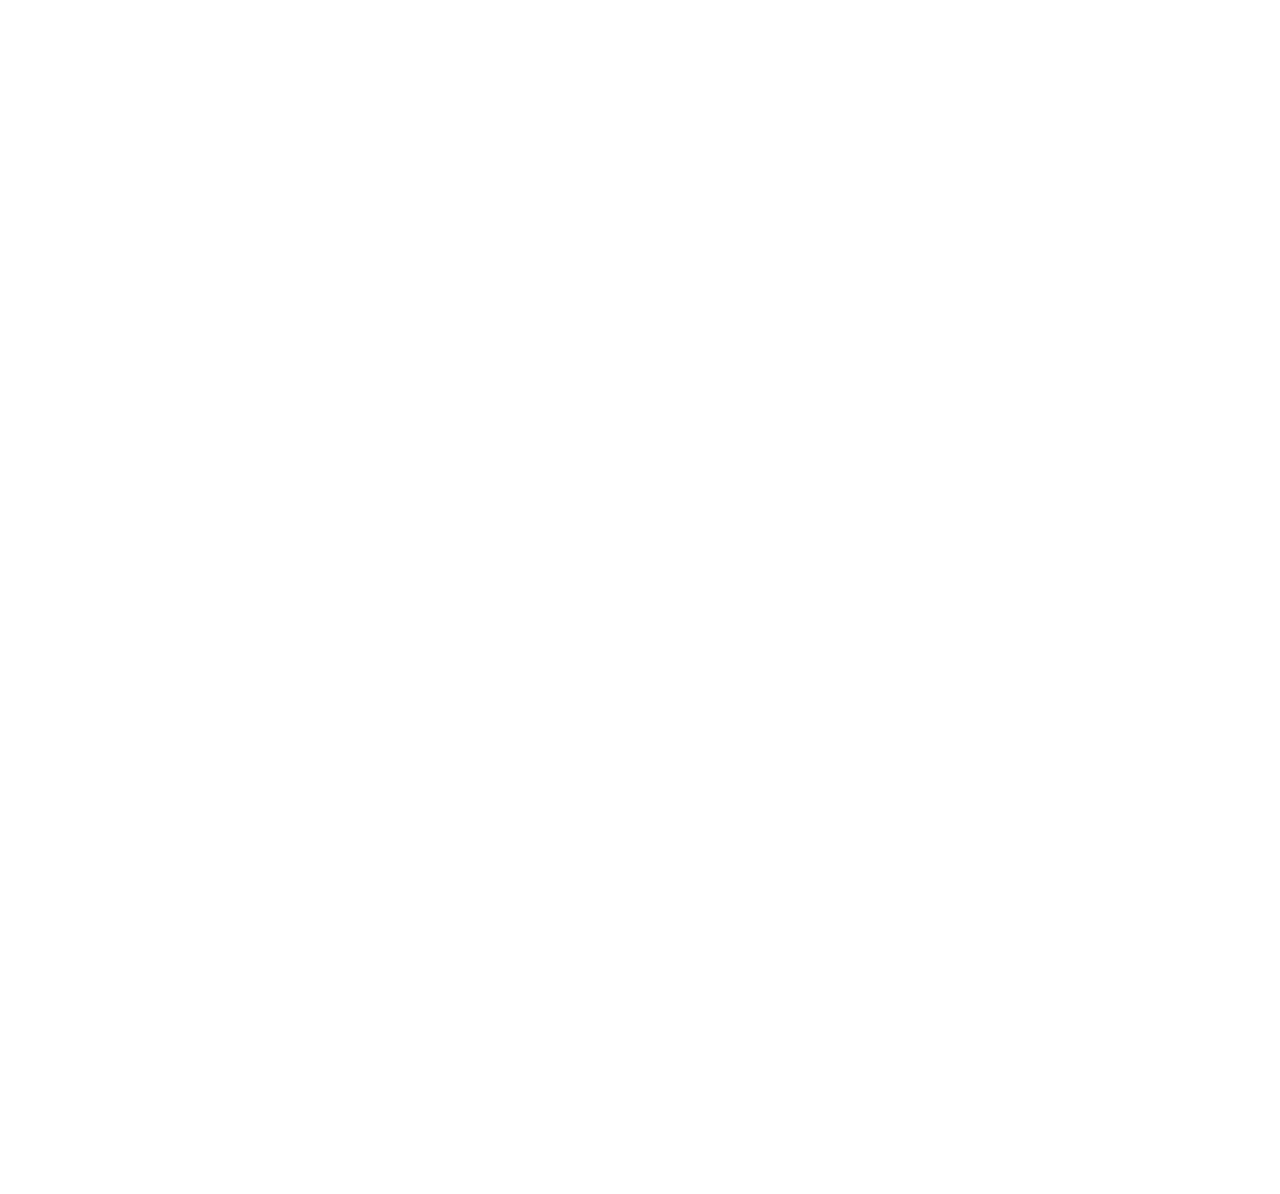
==== commit 57283a0f: "refresh img" ====
--- a/index.html
+++ b/index.html
@@ -437,13 +437,13 @@
 					<div class="owl-demo owl-carousel testim_slider">
 						
 						<!-- TESTIMONIAL1 -->
-						<div class="item">
+						<!--<div class="item">
 							<div class="testim_content">“There is nothing scary in the darkness, if you encounter it face-to-face. The inevitable price we pay for our happiness is eternal fear to lose it. When you start thinking a lot about your past, it becomes your present and you can't see your future without it.”</div>
 							<div class="testim_author">—  Anna Balashova, <b>Philosopher</b></div>
 						</div><!-- TESTIMONIAL1 -->
 						
 					<!-- RECENT POSTS -->
-			</div><!-- //CONTAINER -->
+			</div> --> <!-- //CONTAINER -->
 		</section><!-- //NEWS -->
 	</div><!-- //PAGE -->
 	
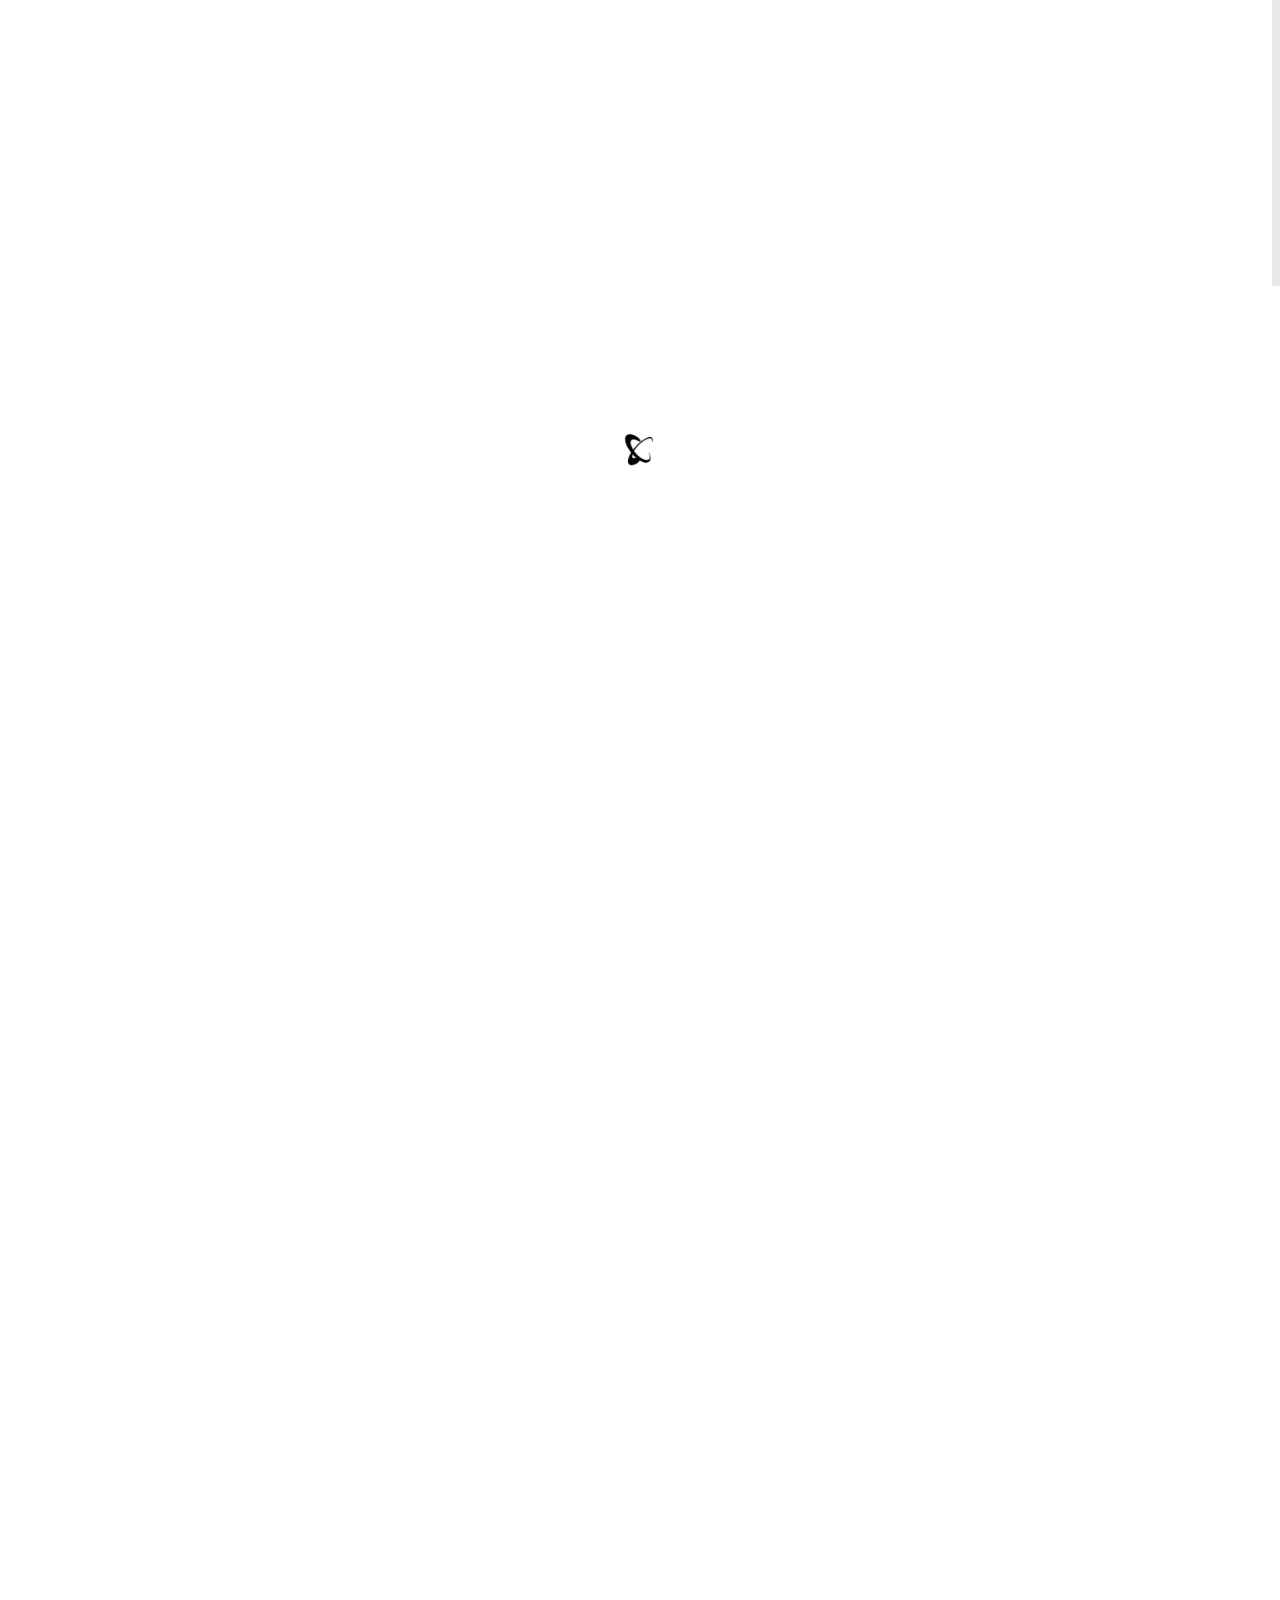
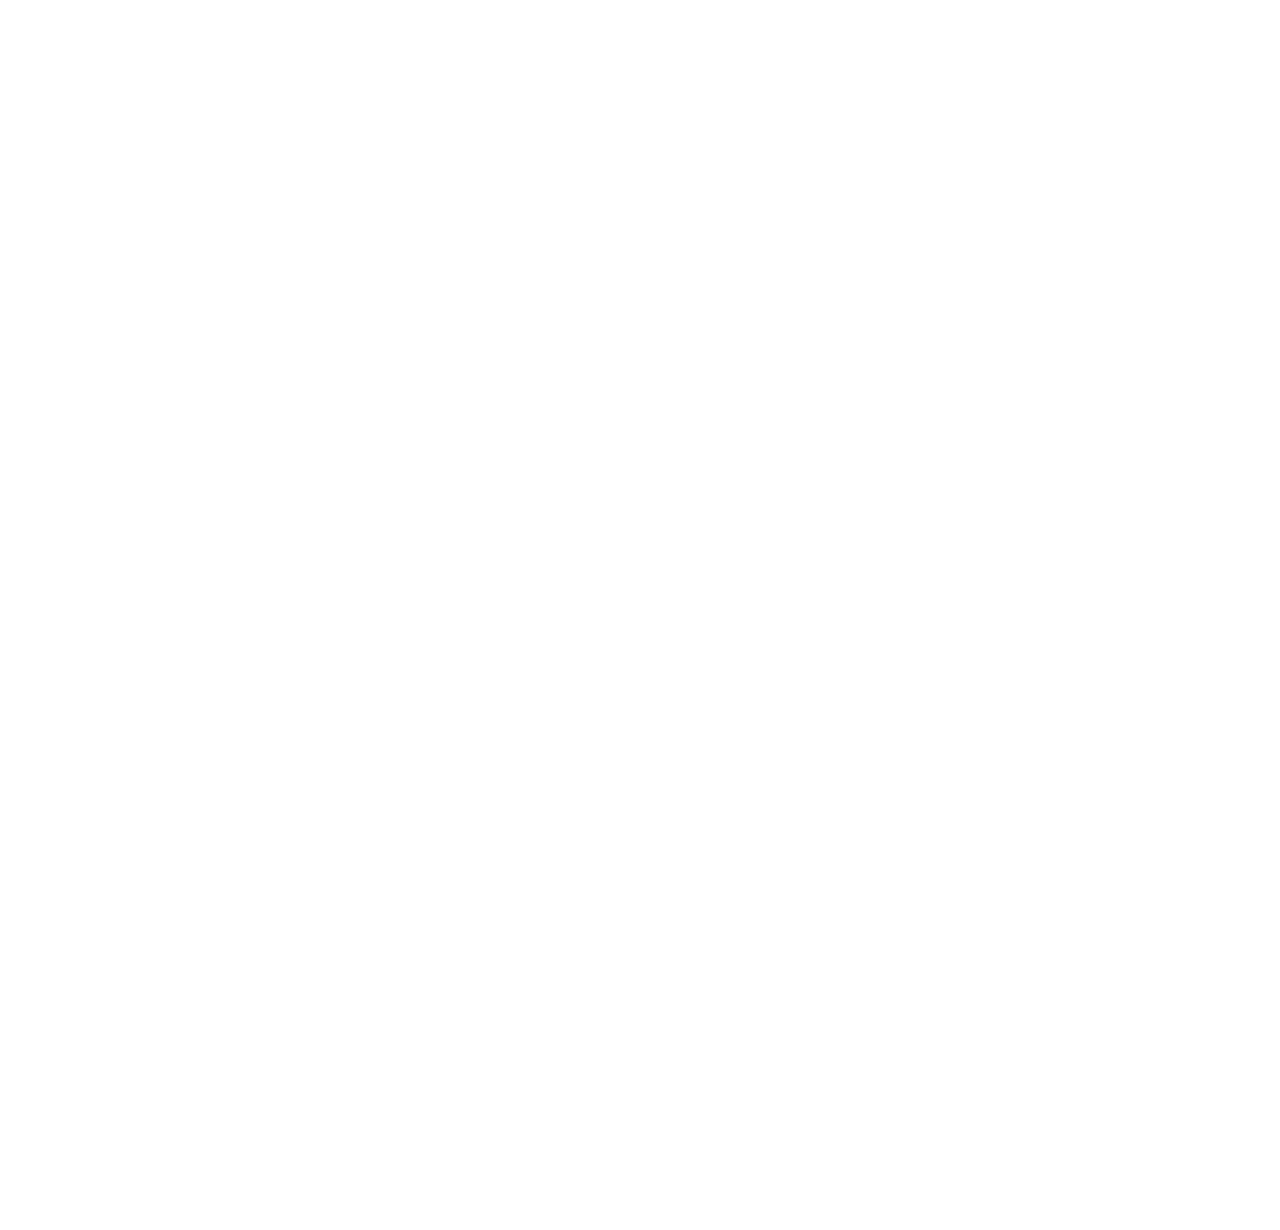
==== commit e81f123a: "描述信息完善" ====
--- a/index.html
+++ b/index.html
@@ -499,8 +499,8 @@
 				
 				<div class="col-lg-4 col-md-4 col-sm-6 padbot30 foot_about_block">
 					<h4><b>关于</b> 我们</h4>
-					<p>We value people over profits, quality over quantity, and keeping it real. As such, we deliver an unmatched working relationship with our clients.</p>
-					<p>Our team is intentionally small, eclectic, and skilled; with our in-house expertise, we provide sharp and</p>
+					<p>我们致力于帮助客户完善课题汇报、科研报奖、演讲、论文指导、求职等场景的视觉优化及内容提升。我们团队极其重视客户需求，我们侧重产出质量，我们在此承诺所有项目均为真实案例。希望与您能建立长期持久的合作关系。</p>
+					<p>我们的团队秉持技术娴熟、凭借我们内部的专业知识，我们平台提供数字化的多种案例供您参考。</p>
 					<ul class="social">
 						<li><a href="javascript:void(0);" ><i class="fa fa-twitter"></i></a></li>
 						<li><a href="javascript:void(0);" ><i class="fa fa-facebook"></i></a></li>
